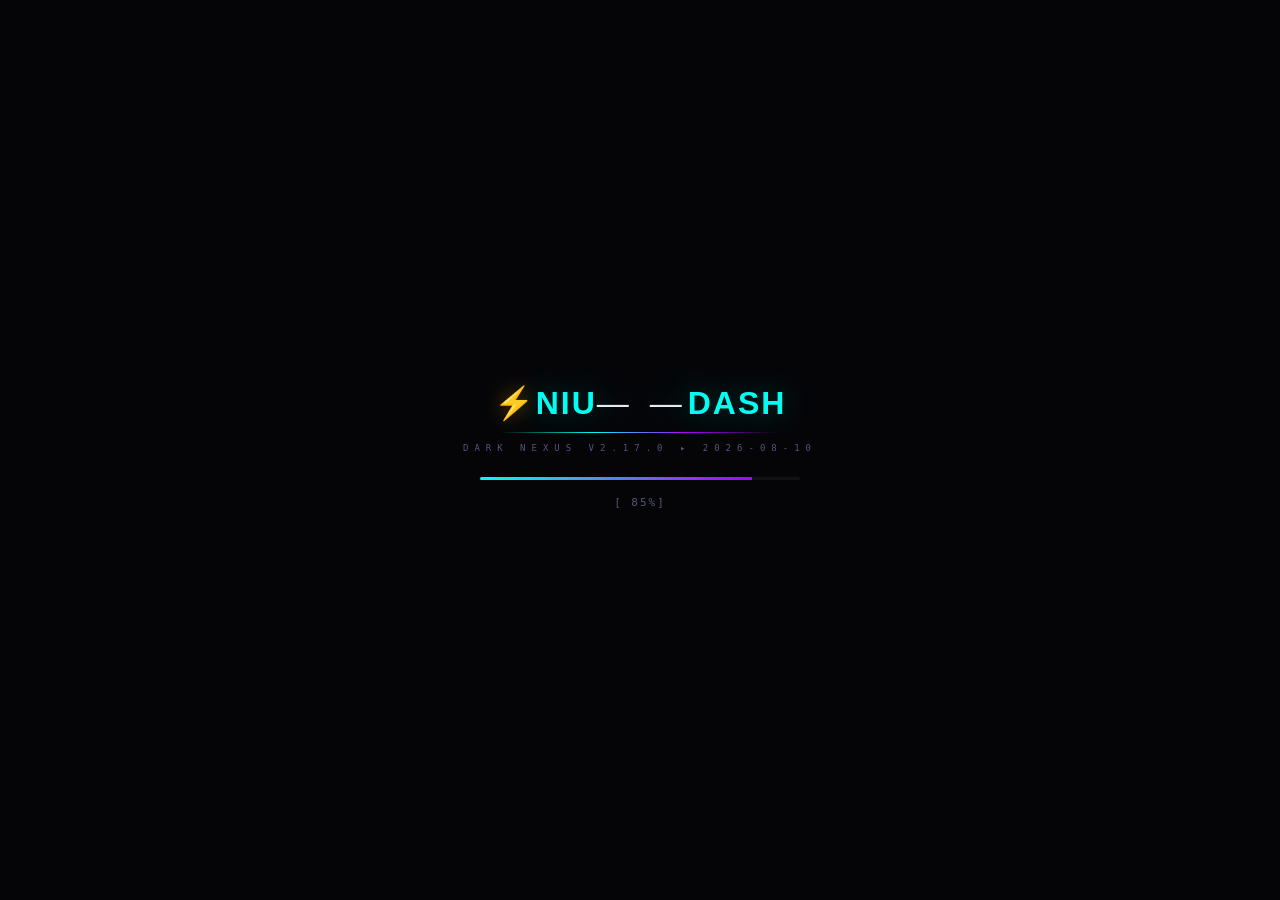
==== index.html @ 74f72aa0 "data: regenerate ecosystem-status.json (USB-independent BACKLOG-only mode)" ====
<!DOCTYPE html>
<html lang="id">
<head>
    <meta charset="UTF-8">
    <meta name="viewport" content="width=device-width, initial-scale=1.0">
    <title>NIU⚡DASH // DARK NEXUS</title>
    <meta name="description" content="Dark Nexus — Project portfolio dashboard. 105+ proyek terinventarisasi dengan live GitHub stats, auto-detection, dan DEV TRACKER.">
    <meta name="apple-mobile-web-app-capable" content="yes">
    <meta name="theme-color" content="#050508">
    <meta http-equiv="Content-Security-Policy" content="default-src 'self'; script-src 'self' 'unsafe-inline'; style-src 'self' 'unsafe-inline' https://fonts.googleapis.com; connect-src 'self' https://api.github.com https://raw.githubusercontent.com; img-src 'self' data: https: blob:; font-src 'self' data: https://fonts.gstatic.com">
    <link rel="manifest" href="manifest.json">
    <link rel="apple-touch-icon" href="icon.svg">
    <meta name="apple-mobile-web-app-title" content="NIU-DASH">
    <link rel="icon" type="image/svg+xml" href="icon.svg">
    <link href="https://fonts.googleapis.com/css2?family=Inter:wght@300;400;500;600;700;800;900&family=JetBrains+Mono:wght@300;400;500;600;700&family=Orbitron:wght@400;500;600;700;800;900&family=Rajdhani:wght@300;400;500;600&display=swap" rel="stylesheet">
    <style>
        *,*::before,*::after{margin:0;padding:0;box-sizing:border-box}
        html{scroll-behavior:smooth;background:#050508;font-size:100%}
        :root{
            --bg-primary:#050508;--bg-secondary:#0a0a14;--bg-card:#0d0d1a;
            --bg-card-hover:#12122a;--border:#1a1a3a;--border-subtle:rgba(255,255,255,.04);
            --cyan:#00fff2;--cyan-dim:rgba(0,255,242,.3);--red:#ff0040;--red-dim:rgba(255,0,64,.3);
            --magenta:#b000ff;--magenta-dim:rgba(176,0,255,.3);--green:#00ff88;
            --neon-purple:#b000ff;--amber:#ffaa00;--glitch-blue:#0066ff;
            --text-primary:#e8e8f0;--text-secondary:#8888aa;--text-muted:#55557a;
            --sidebar-w:260px;--detail-w:380px;
            --z-grid:0;--z-scanlines:1;--z-glitch:2;--z-sidebar:100;--z-modal-backdrop:400;--z-modal:500;--z-hint:700;--z-toast:800;--z-boot:900;
            --glow-cyan:0 0 7px rgba(0,255,242,.6),0 0 20px rgba(0,255,242,.3);
            --glow-red:0 0 7px rgba(255,0,64,.6),0 0 20px rgba(255,0,64,.3);
            --glow-box-cyan:0 0 10px rgba(0,255,242,.15),0 0 30px rgba(0,255,242,.05);
            --text-detail:#b0b0d0;--text-bright:#f0f0f8;
            --text-topic:#bb88ee;--text-warn:#ffbb33;
            --chip-bg:rgba(80,80,160,.15);--chip-border:rgba(80,80,160,.2);
            --topic-bg:rgba(176,0,255,.1);--topic-border:rgba(176,0,255,.25);
            --rad:8px;
        }
        .font-orbitron{font-family:'Orbitron',sans-serif}
        .font-rajdhani{font-family:'Rajdhani',sans-serif}
        .font-mono{font-family:'JetBrains Mono',monospace}
        .glow-cyan{text-shadow:0 0 7px rgba(0,255,242,.6),0 0 20px rgba(0,255,242,.3)}

        /* ===== FULLSTACK LAYOUT UPGRADE ===== */
        .glass{border:1px solid var(--border);background:rgba(255,255,255,.03);backdrop-filter:blur(24px);-webkit-backdrop-filter:blur(24px)}
        .card-hover{transition:transform .4s cubic-bezier(.2,.7,.2,1),border-color .3s ease,box-shadow .3s ease}
        .card-hover:hover{box-shadow:0 20px 40px -16px rgba(0,0,0,.55),0 0 26px rgba(0,255,242,.08);border-color:rgba(0,255,242,.35)!important}
        .footer-bar{position:fixed;bottom:0;left:0;right:0;z-index:60;height:34px;background:rgba(5,5,8,.92);backdrop-filter:blur(16px);-webkit-backdrop-filter:blur(16px);border-top:1px solid rgba(255,255,255,.06);display:none;align-items:center;padding:0 24px;font-family:'JetBrains Mono',monospace;font-size:9px;color:rgba(255,255,255,.3);justify-content:space-between;letter-spacing:.5px}
        @media(min-width:768px){.footer-bar{display:flex}}
        .app-layout{padding-bottom:34px}
        .sidebar{background:rgba(5,5,8,.95);backdrop-filter:blur(24px);-webkit-backdrop-filter:blur(24px)}
        .sidebar .sb-logo{font-size:16px;background:linear-gradient(135deg,#00fff2,#c084fc);-webkit-background-clip:text;-webkit-text-fill-color:transparent;background-clip:text}
        .sidebar .sb-logo span{background:0 0;-webkit-text-fill-color:initial;color:var(--red)}
        .sb-nav button.active{background:rgba(0,255,242,.12)!important;border-color:var(--cyan)!important;box-shadow:inset 0 0 20px rgba(0,255,242,.06)}
        .feed-card{border-radius:12px!important}
        .feed-card.card-hover:hover{border-color:var(--cyan)!important;box-shadow:0 0 25px rgba(0,255,242,.08),0 20px 25px -5px rgba(0,0,0,.3)!important}

        /* ===== BOOT OVERLAY ===== */
        .boot-overlay{position:fixed;inset:0;z-index:var(--z-boot);background:var(--bg-primary);display:flex;flex-direction:column;align-items:center;justify-content:center;font-family:'Orbitron',sans-serif;transition:opacity .8s,visibility .8s}
        .boot-overlay.hidden{opacity:0;visibility:hidden;pointer-events:none}
        .boot-title{display:flex;flex-direction:column;align-items:center;gap:4px;margin-bottom:24px}
        .boot-title .bt-line1{font-size:32px;font-weight:900;color:var(--cyan);letter-spacing:2px;text-shadow:0 0 30px rgba(0,255,242,.3),0 0 60px rgba(0,255,242,.1);position:relative}
        .boot-title .bt-line1 .bt-bolt{color:var(--amber);text-shadow:0 0 20px rgba(255,170,0,.4)}
        .boot-title .bt-line1 .bt-dash{color:var(--text-primary);letter-spacing:6px;font-weight:300}
        .boot-title .bt-underline{width:280px;height:1px;background:linear-gradient(90deg,transparent,var(--cyan),var(--magenta),transparent);margin:6px 0}
        .boot-title .bt-sub{font-family:'JetBrains Mono',monospace;font-size:9px;color:var(--text-muted);letter-spacing:6px;text-transform:uppercase;font-weight:400}
        .boot-title .bt-glitch{position:absolute;top:0;left:0;font-size:32px;font-weight:900;color:var(--red);opacity:0;pointer-events:none}
        .boot-title:hover .bt-glitch{opacity:.15;animation:glitchBoot .4s infinite}
        @keyframes glitchBoot{0%{transform:translate(0)}20%{transform:translate(-2px,1px)}40%{transform:translate(2px,-1px)}60%{transform:translate(-1px,-2px)}80%{transform:translate(1px,2px)}100%{transform:translate(0)}}
        .boot-progress-wrap{width:320px;height:3px;background:rgba(255,255,255,.05);border-radius:2px;overflow:hidden;margin-bottom:16px}
        .boot-progress-bar{height:100%;width:100%;transform:scaleX(0);transform-origin:left;background:linear-gradient(90deg,var(--cyan),var(--magenta));transition:transform .15s linear;will-change:transform}
        .boot-status{font-family:'JetBrains Mono',monospace;font-size:11px;color:var(--text-muted);letter-spacing:2px;min-height:20px}

        /* ===== GRID OVERLAY ===== */
        .grid-overlay{position:fixed;inset:0;background-image:linear-gradient(rgba(0,255,242,.03) 1px,transparent 1px),linear-gradient(90deg,rgba(0,255,242,.03) 1px,transparent 1px);background-size:40px 40px;pointer-events:none;z-index:var(--z-grid);animation:grid-scroll 8s linear infinite}
        @keyframes grid-scroll{0%{transform:translate(0,0)}100%{transform:translate(40px,40px)}}

        /* ===== GLITCH OVERLAY ===== */
        .glitch-overlay{position:fixed;inset:0;pointer-events:none;z-index:var(--z-glitch);background:linear-gradient(90deg,rgba(255,0,64,.02) 0%,transparent 2%,transparent 98%,rgba(0,255,242,.02) 100%);animation:glitch-flicker 4s infinite}
        @keyframes glitch-flicker{0%,95%,100%{opacity:0}96%{opacity:1}97%{opacity:0}}

        /* ===== TOAST ===== */
        .toast-container{position:fixed;bottom:20px;right:20px;z-index:var(--z-toast);display:flex;flex-direction:column;gap:8px;pointer-events:none}
        .toast{font-family:'JetBrains Mono',monospace;font-size:11px;padding:10px 16px;border-radius:6px;border:1px solid;pointer-events:auto;animation:toast-in .3s ease;max-width:360px;line-height:1.5;backdrop-filter:blur(8px)}
        .toast.toast-hide{animation:toast-out .3s ease forwards}
        .toast.toast-error{background:rgba(255,0,64,.15);color:#ff4466;border-color:rgba(255,0,64,.3)}
        .toast.toast-warn{background:rgba(255,170,0,.12);color:var(--text-warn);border-color:rgba(255,170,0,.25)}
        .toast.toast-success{background:rgba(0,255,136,.1);color:#00ff88;border-color:rgba(0,255,136,.2)}
        .toast.toast-info{background:rgba(0,255,242,.1);color:#00fff2;border-color:rgba(0,255,242,.2)}
        @keyframes toast-in{from{opacity:0;transform:translateY(20px)}to{opacity:1;transform:translateY(0)}}
        @keyframes toast-out{from{opacity:1;transform:translateY(0)}to{opacity:0;transform:translateY(20px)}}
        body::before{content:'';position:fixed;inset:0;background:repeating-linear-gradient(0deg,transparent,transparent 2px,rgba(0,255,242,.008) 2px,rgba(0,255,242,.008) 4px);pointer-events:none;z-index:var(--z-scanlines)}
        #particle-canvas{position:fixed;inset:0;z-index:0;opacity:.5;width:100%;height:100%;pointer-events:none}

        /* ===== APP LAYOUT (3-PANEL) ===== */
        .app-layout{display:flex;height:100vh;overflow:hidden;position:relative;z-index:1}

        /* ===== SIDEBAR ===== */
        .sidebar{
            width:var(--sidebar-w);min-width:var(--sidebar-w);height:100vh;
            background:rgba(8,8,20,.97);border-right:1px solid var(--border);
            display:flex;flex-direction:column;overflow-y:auto;overflow-x:hidden;
            font-family:'JetBrains Mono',monospace;padding:0;z-index:var(--z-sidebar);
            transition:transform .35s cubic-bezier(.4,0,.2,1);
        }
        .sidebar .sb-pad{padding:20px}
        .sidebar .sb-logo{font-size:15px;font-weight:800;color:var(--cyan);letter-spacing:-.5px;display:flex;align-items:center;gap:6px}
        .sidebar .sb-logo span{color:var(--red)}
        .sidebar .sb-sub{font-size:9px;color:var(--text-muted);letter-spacing:2px;text-transform:uppercase;border-bottom:1px solid var(--border);padding-bottom:16px;margin-bottom:16px}
        .sidebar .clock-widget{font-family:'JetBrains Mono',monospace;display:flex;align-items:center;gap:10px;background:rgba(0,255,242,.04);border:1px solid rgba(0,255,242,.1);border-radius:var(--rad);padding:5px 12px;margin-bottom:8px;transition:all .3s ease}
        .sidebar .gh-token-status{display:flex;align-items:center;gap:6px;padding:4px 12px;margin-bottom:16px;font-family:'JetBrains Mono',monospace;font-size:9px;color:var(--text-muted);letter-spacing:.5px;border-radius:4px;background:rgba(255,255,255,.02);cursor:default}
        .sidebar .gh-token-status .gts-indicator{width:6px;height:6px;border-radius:50%;margin-left:auto;transition:background .3s}
        .sidebar .gh-token-status .gts-indicator.ok{background:var(--green);box-shadow:0 0 6px rgba(0,255,136,.5)}
        .sidebar .gh-token-status .gts-indicator.missing{background:var(--amber);box-shadow:0 0 6px rgba(255,170,0,.4)}
        .sidebar .clock-widget:hover{border-color:rgba(0,255,242,.25)}
        .sidebar .clock-widget .cw-time{font-size:13px;font-weight:600;color:var(--cyan);letter-spacing:2px}
        .sidebar .clock-widget .cw-dot{width:5px;height:5px;border-radius:50%;background:var(--cyan);opacity:.6;animation:cw-pulse 1.2s ease-in-out infinite}
        @keyframes cw-pulse{0%,100%{opacity:.3;transform:scale(1)}50%{opacity:.9;transform:scale(1.3)}}
        .sidebar .sb-section{font-size:9px;color:var(--text-muted);text-transform:uppercase;letter-spacing:2px;padding:0 20px;margin-bottom:10px;margin-top:16px}
        .sidebar .sb-nav{display:flex;flex-direction:column;gap:4px;padding:0 20px}
        .sidebar .sb-nav button{
            background:rgba(255,255,255,.03);border:1px solid var(--border);color:var(--text-secondary);
            padding:10px 14px;border-radius:var(--rad);font-family:'JetBrains Mono',monospace;
            font-size:12px;font-weight:600;cursor:pointer;transition:all .2s;text-align:left;
            display:flex;align-items:center;gap:10px
        }
        .sidebar .sb-nav button:hover{background:rgba(0,255,242,.06);border-color:rgba(0,255,242,.2);color:var(--cyan)}
        .sidebar .sb-nav button.active{background:rgba(0,255,242,.1);border-color:var(--cyan);color:var(--cyan)}
/* Ecosystem card tiers */
.feed-card.ec-p1 .fc-strip{background:var(--red);box-shadow:0 0 8px rgba(255,0,64,.4)}
.feed-card.ec-p2 .fc-strip{background:var(--amber);box-shadow:0 0 6px rgba(255,170,0,.3)}
.feed-card.ec-p3 .fc-strip{background:var(--text-muted);opacity:.4}

        .sidebar .sb-nav button .sb-badge{margin-left:auto;font-size:10px;padding:1px 8px;border-radius:8px;background:rgba(255,255,255,.05)}
        .sidebar .sb-nav button.active .sb-badge{background:rgba(0,255,242,.15)}
        .sidebar .sb-nav button .sb-badge.green{color:var(--green)}
        .sidebar .sb-nav button .sb-badge.cyan{color:var(--cyan)}
        .sidebar .sb-nav button .sb-badge.amber{color:var(--amber)}
        .sidebar .sb-nav button .sb-badge.purple{color:var(--neon-purple);background:rgba(176,0,255,.15)}
        .sidebar .sb-nav button .sb-badge.dim{color:var(--text-muted);background:rgba(120,120,140,.15)}
        .sidebar .sb-status{border-top:1px solid var(--border);padding:12px 20px;display:flex;flex-wrap:wrap;gap:4px}
        .sidebar .sb-status button{
            background:rgba(255,255,255,.03);border:1px solid var(--border);color:var(--text-muted);
            padding:5px 10px;border-radius:6px;font-family:'JetBrains Mono',monospace;
            font-size:9px;font-weight:600;cursor:pointer;transition:all .2s;text-transform:uppercase;letter-spacing:.5px
        }
        .sidebar .sb-status button:hover{border-color:var(--cyan);color:var(--cyan)}
        .sidebar .sb-status button.active{background:rgba(0,255,242,.1);border-color:var(--cyan);color:var(--cyan)}
        .sidebar .sb-stats{display:grid;grid-template-columns:1fr 1fr 1fr;gap:6px;padding:0 20px 20px}
        .sidebar .sb-stat{background:rgba(255,255,255,.02);border:1px solid var(--border);border-radius:var(--rad);padding:10px 6px;text-align:center}
        .sidebar .sb-stat .num{font-size:16px;font-weight:700;display:block;font-family:'Orbitron',sans-serif}
        .sidebar .sb-stat .lbl{font-size:7px;color:var(--text-muted);text-transform:uppercase;letter-spacing:.8px;margin-top:2px;display:block}
        .sidebar-toggle{display:none;background:none;border:1px solid var(--border);color:var(--cyan);width:32px;height:28px;border-radius:var(--rad);cursor:pointer;font-size:16px;transition:all .3s;flex-shrink:0}
        .sidebar-toggle:hover{border-color:var(--cyan);background:rgba(0,255,242,.1)}
        .sb-overlay{position:fixed;inset:0;background:rgba(0,0,0,.5);z-index:99;opacity:0;pointer-events:none;transition:opacity .3s}
        .sb-overlay.show{opacity:1;pointer-events:auto}

        /* ===== FEED (CENTER) ===== */
        .feed{flex:1;overflow-y:auto;overflow-x:hidden;min-width:0;height:100vh;position:relative}
        .feed .topbar{
            position:sticky;top:0;z-index:50;
            background:rgba(5,5,8,.85);backdrop-filter:blur(20px) saturate(1.2);will-change:backdrop-filter;
            border-bottom:1px solid var(--border-subtle);padding:8px 24px;
            display:flex;align-items:center;gap:12px;height:50px;
        }
        .feed .topbar .logo-text{font-family:'Orbitron',sans-serif;font-weight:800;font-size:14px;color:var(--cyan);letter-spacing:-.3px;margin-right:auto}
        .feed .topbar .logo-text span{color:var(--red)}
        .feed .topbar .filter-info{font-family:'JetBrains Mono',monospace;font-size:10px;color:var(--text-muted);letter-spacing:1px}
        .feed .topbar .filter-info em{color:var(--cyan);font-style:normal}
        .theme-btn{background:none;border:1px solid var(--border);color:var(--text-secondary);width:30px;height:28px;border-radius:var(--rad);cursor:pointer;font-size:13px;transition:all .3s;display:flex;align-items:center;justify-content:center;flex-shrink:0}
        .theme-btn:hover{border-color:var(--cyan);color:var(--cyan);background:rgba(0,255,242,.08)}
        .refresh-btn{background:none;border:1px solid var(--border);color:var(--text-secondary);width:30px;height:28px;border-radius:var(--rad);cursor:pointer;font-size:13px;transition:all .3s;display:flex;align-items:center;justify-content:center;flex-shrink:0;margin-left:4px}
        .refresh-btn:hover{border-color:var(--cyan);color:var(--cyan);background:rgba(0,255,242,.08)}
        .refresh-btn.loading{color:var(--cyan);border-color:var(--cyan-dim);animation:spin 1s linear infinite;pointer-events:none}
        @keyframes spin{to{transform:rotate(360deg)}}
        .sync-status{font-family:'JetBrains Mono',monospace;font-size:9px;color:var(--text-muted);margin-left:6px;white-space:nowrap;letter-spacing:.5px;transition:opacity .4s}
        .sync-status .dot{display:inline-block;width:5px;height:5px;border-radius:50%;margin-right:4px;vertical-align:middle}
        .sync-status .dot.ok{background:var(--green);box-shadow:0 0 6px rgba(0,255,136,.4)}
        .sync-status .dot.stale{background:var(--amber);box-shadow:0 0 6px rgba(255,170,0,.3)}
        .sync-status .dot.syncing{background:var(--cyan);animation:pulse-dot .6s ease-in-out infinite}
        @keyframes pulse-dot{0%,100%{opacity:.3;transform:scale(1)}50%{opacity:1;transform:scale(1.4)}}
        .topbar-right{display:flex;align-items:center;gap:0;margin-left:auto}
        .feed-body{padding:20px 24px 40px}
        .feed-body .page-header{margin-bottom:20px}
        .feed-body .page-header h1{font-family:'Orbitron',sans-serif;font-size:28px;font-weight:800;color:var(--cyan);letter-spacing:-1px;line-height:1.1;text-shadow:0 0 40px rgba(0,255,242,.12)}
        .feed-body .page-header h1 .slash{color:var(--red);margin:0 2px}
        .feed-body .page-header .sub{font-family:'JetBrains Mono',monospace;font-size:11px;color:var(--text-muted);margin-top:4px}
        .feed-body .page-header .sub em{color:var(--cyan);font-style:normal}
        .gh-aggregate{font-family:'JetBrains Mono',monospace;font-size:10px;color:var(--text-muted);margin-top:6px;display:flex;flex-wrap:wrap;gap:4px 12px;min-height:18px;transition:opacity .4s}
        .gh-aggregate .gh-agg-item{opacity:.8}
        .gh-aggregate .gh-agg-item .num{color:var(--cyan);font-weight:600}
        .gh-aggregate .gh-agg-item .gl{width:6px;height:6px;border-radius:50%;display:inline-block;vertical-align:middle;margin-right:3px}
        .sort-bar{display:flex;align-items:center;gap:6px;margin-bottom:14px;flex-wrap:wrap}
        .sort-btn{background:rgba(13,13,26,.85);border:1px solid var(--border);border-radius:var(--rad);padding:5px 11px;color:var(--text-muted);font-family:'JetBrains Mono',monospace;font-size:10px;cursor:pointer;transition:all .25s;letter-spacing:.4px}
        .sort-btn:hover{border-color:var(--cyan);color:var(--cyan);background:rgba(0,255,242,.06)}
        .sort-btn.active{background:rgba(0,255,242,.1);border-color:var(--cyan);color:var(--cyan)}
        .sort-btn .sort-icon{display:inline-block;width:14px;text-align:center;margin-right:2px}
        .sort-label{font-family:'JetBrains Mono',monospace;font-size:10px;color:var(--text-muted);margin-right:2px;letter-spacing:.3px;opacity:.7}
        .tag-filter-bar{display:flex;gap:5px;margin-bottom:12px;flex-wrap:wrap}
        .tag-filter{background:rgba(13,13,26,.85);border:1px solid var(--border);border-radius:8px;padding:3px 10px;color:var(--text-muted);font-family:'JetBrains Mono',monospace;font-size:10px;cursor:pointer;transition:all .25s;user-select:none}
        .tag-filter:hover{border-color:var(--cyan);color:var(--cyan)}
        .tag-filter.active{background:rgba(0,255,242,.12);border-color:var(--cyan);color:var(--cyan)}
        .tag-filter .count{color:var(--text-muted);margin-left:3px;font-size:9px;opacity:.6}
        .fc-meta{display:flex;gap:10px;margin-top:5px;flex-wrap:wrap}
        .fc-gh{font-family:'JetBrains Mono',monospace;font-size:9px;color:var(--text-muted);display:inline-flex;align-items:center;gap:3px;letter-spacing:.3px}
        .fc-gh .star{color:#ffd700}.fc-gh .fork{color:var(--cyan)}
        .fc-gh .lang{width:7px;height:7px;border-radius:50%;display:inline-block;flex-shrink:0}
        .tag{cursor:pointer;position:relative}
        .tag:hover{background:rgba(0,255,242,.2)!important;border-color:var(--cyan)!important;color:var(--cyan)!important}
        .tag.active-tag{background:rgba(0,255,242,.15)!important;border-color:var(--cyan)!important;color:var(--cyan)!important}
        .feed-card:focus-visible{outline:2px solid var(--cyan);outline-offset:2px;box-shadow:0 0 20px rgba(0,255,242,.15)}
        button:focus-visible,input:focus-visible,select:focus-visible,[tabindex="0"]:focus-visible{outline:2px solid var(--cyan);outline-offset:1px}
        .dp-gh{display:flex;gap:10px;margin:10px 0;flex-wrap:wrap}
        .dp-gh-item{display:flex;align-items:center;gap:5px;background:rgba(13,13,26,.7);border:1px solid var(--border);border-radius:8px;padding:7px 13px;font-family:'JetBrains Mono',monospace;font-size:11px;color:var(--text-secondary)}
        .dp-gh-item .num{font-weight:700;color:var(--text-primary)}
        .dp-gh-item .gl{width:9px;height:9px;border-radius:50%;display:inline-block}
        .dp-gh-item .dp-gh-commit{color:var(--text-muted);font-size:9px}
        .kb-hint{position:fixed;bottom:16px;right:16px;z-index:var(--z-hint);font-family:'JetBrains Mono',monospace;font-size:9px;color:var(--text-muted);opacity:.25;pointer-events:none;text-align:right;line-height:1.7}
        .kb-hint kbd{background:rgba(255,255,242,.07);border:1px solid var(--border);border-radius:3px;padding:1px 5px;font-family:'JetBrains Mono',monospace;font-size:9px;color:var(--text-secondary)}
        @media(max-width:768px){.kb-hint{display:none}}
        
                .search-bar{position:relative;max-width:480px;margin-bottom:20px}
        .search-bar input{
            width:100%;padding:10px 14px 10px 38px;
            background:rgba(13,13,26,.8);border:1px solid var(--border);
            border-radius:var(--rad);color:var(--text-primary);
            font-family:'JetBrains Mono',monospace;font-size:12px;outline:none;transition:all .3s
        }
        .search-bar input:focus{border-color:var(--cyan);box-shadow:0 0 20px rgba(0,255,242,.15)}
        .search-bar input::placeholder{color:var(--text-muted)}
        .search-bar .icon{position:absolute;left:12px;top:50%;transform:translateY(-50%);color:var(--text-muted);font-size:14px}
        .feed-stats{display:flex;gap:16px;margin-bottom:20px;flex-wrap:wrap}
        .feed-stats .fs-item{font-family:'JetBrains Mono',monospace;font-size:10px;color:var(--text-muted);letter-spacing:.5px}
        .feed-stats .fs-item strong{font-family:'Orbitron',sans-serif;font-size:14px;font-weight:700;margin-right:4px}

        /* ===== FEED CARDS ===== */
        .feed-cards{display:grid;grid-template-columns:repeat(auto-fill,minmax(360px,1fr));gap:12px;content-visibility:auto;contain-intrinsic-size:200px}
        
        /* ===== ACTIVITY FEED ===== */
        .activity-feed{background:linear-gradient(145deg,rgba(18,18,38,.92) 0%,rgba(12,12,28,.85) 100%);border:1px solid var(--border);border-radius:8px;margin-bottom:10px;overflow:hidden}
        .act-header{display:flex;align-items:center;gap:8px;padding:10px 14px;cursor:pointer;user-select:none;transition:background .2s}
        .act-header:hover{background:rgba(0,255,242,.04)}
        .act-title{font-size:12px;font-weight:600;color:var(--cyan);letter-spacing:.5px}
        .act-info{font-size:11px;color:rgba(255,255,255,.5);flex:1}
        .act-toggle{font-size:11px;color:rgba(255,255,255,.4);transition:transform .2s}
        .act-toggle.collapsed{transform:rotate(-90deg)}
        .act-body{padding:0 14px 10px;font-size:12px}
        .act-body.hidden{display:none}
        .act-group{font-size:10px;color:rgba(255,255,255,.35);text-transform:uppercase;letter-spacing:1.5px;margin:8px 0 4px;font-weight:600}
        .act-item{display:flex;align-items:center;gap:10px;padding:5px 0;border-bottom:1px solid rgba(255,255,255,.04)}
        .act-item:last-child{border-bottom:none}
        .act-icon{width:18px;text-align:center;flex-shrink:0;font-size:13px}
        .act-name{color:var(--cyan);font-weight:500;white-space:nowrap;overflow:hidden;text-overflow:ellipsis;max-width:150px;font-size:12px}
        .act-action{color:rgba(255,255,255,.65);white-space:nowrap;overflow:hidden;text-overflow:ellipsis;flex-shrink:1;min-width:0;font-size:11px}
        .act-time{margin-left:auto;color:rgba(255,255,255,.35);font-size:10px;font-family:'JetBrains Mono',monospace;white-space:nowrap;flex-shrink:0}
        .act-badge-new{display:inline-block;font-size:8px;padding:0 5px;border-radius:3px;background:rgba(0,255,0,.12);color:#00ff88;border:1px solid rgba(0,255,0,.2);margin-left:4px;font-weight:600;line-height:1.5}
        .act-empty{color:rgba(255,255,255,.4);text-align:center;padding:16px 0;font-size:11px}
        
        .feed-card{
            background:linear-gradient(145deg,rgba(18,18,38,.92) 0%,rgba(12,12,28,.85) 100%);
            border:1px solid var(--border);border-radius:12px;padding:16px 20px;
            transition:transform .4s cubic-bezier(.2,.7,.2,1),border-color .3s ease,box-shadow .3s ease,background .3s ease,opacity .35s ease,filter .35s ease;
            position:relative;overflow:hidden;cursor:pointer;display:flex;align-items:flex-start;gap:14px;
            transform:perspective(900px) rotateX(var(--rx,0deg)) rotateY(var(--ry,0deg));will-change:transform;
        }
        .feed-card::after{content:'';position:absolute;inset:0;border-radius:inherit;pointer-events:none;opacity:0;transition:opacity .3s ease;background:radial-gradient(420px circle at var(--mx,50%) var(--my,35%),rgba(0,255,242,.14),transparent 45%)}
        .feed-card:hover::after{opacity:1}
        .feed-card:hover{transform:perspective(900px) rotateX(var(--rx,0deg)) rotateY(var(--ry,0deg)) translateY(-3px);border-color:rgba(0,255,242,.35);box-shadow:0 20px 40px -16px rgba(0,0,0,.55),0 0 26px rgba(0,255,242,.08)}
        .feed-card.selected{background:rgba(0,255,242,.06);border-color:var(--cyan);box-shadow:0 0 20px rgba(0,255,242,.1);overflow-anchor:none}
        .feed-card .fc-icon{
            width:40px;height:40px;border-radius:10px;display:flex;align-items:center;justify-content:center;
            font-size:20px;flex-shrink:0;background:rgba(0,255,242,.12);
        }
        .feed-card.ready .fc-icon{background:rgba(0,255,136,.15)}
        .feed-card.dev .fc-icon{background:rgba(0,255,242,.15)}
        .feed-card.ideas .fc-icon{background:rgba(255,170,0,.15)}
        .feed-card.config .fc-icon{background:rgba(176,0,255,.12)}
        .feed-card.legacy .fc-icon{background:rgba(120,120,140,.12)}
        .feed-card .fc-body{flex:1;min-width:0}
        .feed-card .fc-body h3{font-size:14px;font-weight:700;color:var(--text-bright);margin-bottom:2px;display:flex;align-items:center;gap:8px;flex-wrap:wrap}
        .feed-card .fc-body h3 .fc-date{font-family:'JetBrains Mono',monospace;font-size:9px;color:rgba(150,150,200,.4);font-weight:400}
        .feed-card .fc-desc{font-size:12px;color:#a0a0c0;line-height:1.5;display:-webkit-box;-webkit-line-clamp:1;-webkit-box-orient:vertical;overflow:hidden}
        .feed-card .fc-tags{display:flex;flex-wrap:wrap;gap:4px;margin-top:6px}
        .feed-card .fc-tags .tag{font-family:'JetBrains Mono',monospace;font-size:9px;padding:2px 8px;border-radius:4px;background:var(--chip-bg);color:#9090b8;border:1px solid var(--chip-border)}
        .feed-card .fc-tags .tag.gh-topic{background:var(--topic-bg);color:var(--text-topic);border-color:var(--topic-border)}
        .feed-card .fc-strip{width:3px;align-self:stretch;border-radius:2px;flex-shrink:0}
        .feed-card.ready .fc-strip{background:var(--green)}
        .feed-card.dev .fc-strip{background:var(--cyan)}
        .feed-card.ideas .fc-strip{background:var(--amber)}
        .feed-card.config .fc-strip{background:var(--magenta)}
        .feed-card.legacy .fc-strip{background:var(--text-muted)}
        .feed-card .fc-status{
            font-family:'JetBrains Mono',monospace;font-size:8px;text-transform:uppercase;
            letter-spacing:.8px;padding:2px 8px;border-radius:4px;font-weight:600;
            background:rgba(0,255,136,.12);color:var(--green);border:1px solid rgba(0,255,136,.2);
            margin-left:auto;flex-shrink:0
        }
        @keyframes cardFade{from{opacity:0;transform:translateY(12px)}to{opacity:1;transform:translateY(0)}}
        #no-results{text-align:center;padding:60px 20px;color:var(--text-muted);font-family:'JetBrains Mono',monospace;font-size:12px;display:none}
        #no-results .emoji{font-size:28px;margin-bottom:10px}

        /* ===== DETAIL PANEL ===== */
        .detail-panel{
            width:var(--detail-w);min-width:var(--detail-w);height:100vh;
            background:rgba(8,8,20,.95);border-left:1px solid var(--border);
            display:flex;flex-direction:column;overflow-y:auto;overflow-x:hidden;
            font-family:'JetBrains Mono',monospace;transition:transform .35s cubic-bezier(.4,0,.2,1);
            z-index:50;
        }
        .detail-panel .dp-header{
            position:sticky;top:0;z-index:2;
            background:rgba(8,8,20,.95);backdrop-filter:blur(12px);
            border-bottom:1px solid var(--border);
            padding:14px 20px;display:flex;align-items:center;justify-content:space-between;
        }
        .detail-panel .dp-header .dp-title{font-size:9px;color:var(--text-muted);text-transform:uppercase;letter-spacing:2px;font-weight:600}
        .detail-panel .dp-header .dp-close{
            background:none;border:1px solid var(--border);color:var(--text-muted);width:24px;height:24px;
            border-radius:6px;cursor:pointer;font-size:12px;display:flex;align-items:center;justify-content:center;transition:all .2s
        }
        .detail-panel .dp-header .dp-close:hover{border-color:var(--red);color:var(--red);background:rgba(255,0,64,.1)}
        .dp-content{padding:20px;flex:1;min-height:0}
        .dp-empty{display:flex;flex-direction:column;align-items:center;justify-content:center;height:60vh;color:var(--text-muted);text-align:center;padding:20px}
        .dp-empty .emoji{font-size:32px;margin-bottom:12px;opacity:.3}
        .dp-empty p{font-size:11px;line-height:1.8}
        .dp-item{animation:cardFade .3s ease forwards}
        .dp-item .dp-top{display:flex;align-items:flex-start;gap:12px;margin-bottom:16px}
        .dp-item .dp-top .dp-icon{width:44px;height:44px;border-radius:10px;display:flex;align-items:center;justify-content:center;font-size:22px;flex-shrink:0;background:rgba(0,255,242,.12)}
        .dp-item .dp-top .dp-info{flex:1;min-width:0}
        .dp-item .dp-top .dp-info h2{font-size:16px;font-weight:700;color:var(--text-bright);margin-bottom:2px}
        .dp-item .dp-top .dp-info .dp-sub{font-size:10px;color:var(--text-muted)}
        .dp-item .dp-top .dp-status{
            font-family:'JetBrains Mono',monospace;font-size:9px;text-transform:uppercase;
            letter-spacing:1px;padding:4px 10px;border-radius:6px;font-weight:600;flex-shrink:0
        }
        .dp-status-active{background:rgba(0,255,136,.12);color:var(--green);border:1px solid rgba(0,255,136,.25)}
        .dp-status-paused{background:rgba(255,255,0,.08);color:#ffd000;border:1px solid rgba(255,255,0,.15)}
        .dp-status-staging{background:rgba(0,255,242,.12);color:var(--cyan);border:1px solid rgba(0,255,242,.2)}
        .dp-item .dp-path{font-size:11px;color:rgba(150,150,200,.4);margin-bottom:8px;word-break:break-all}
        .dp-loading-cmt{text-align:center;font-size:10px;color:rgba(0,255,242,.4);padding:16px 0;font-family:'JetBrains Mono',monospace}
        .dp-last-commit{background:rgba(0,255,242,.03);border:1px solid rgba(0,255,242,.1);border-radius:6px;padding:10px 12px;margin-bottom:14px}
        .dp-last-commit .lc-label{display:block;font-size:9px;color:var(--cyan);font-weight:600;letter-spacing:1px;margin-bottom:4px}
        .dp-last-commit .lc-sha{font-family:'JetBrains Mono',monospace;font-size:11px;color:var(--green);margin-bottom:2px}
        .dp-last-commit .lc-msg{font-size:12px;color:rgba(255,255,255,.7);margin-bottom:4px;word-break:break-word;line-height:1.4}
        .dp-last-commit .lc-meta{display:flex;gap:12px;font-size:10px;color:rgba(255,255,255,.35)}
        .dp-desc-meta{font-size:10px;color:rgba(255,255,255,.3);margin-top:6px;font-style:italic}
        .dp-tl-item .tl-sha{font-family:'JetBrains Mono',monospace;color:var(--green);font-size:10px}
        .dp-commit-tl .tl-date{font-size:9px}
        .dp-item .dp-desc{font-size:12px;color:var(--text-detail);line-height:1.7;margin-bottom:12px}
        .dp-item .dp-tags{display:flex;flex-wrap:wrap;gap:5px;margin-bottom:20px}
        .dp-item .dp-tags span{font-family:'JetBrains Mono',monospace;font-size:9px;padding:3px 10px;border-radius:4px;background:var(--chip-bg);color:#9090b8;border:1px solid var(--chip-border)}
        .dp-item .dp-tags span.gh-topic{background:var(--topic-bg);color:var(--text-topic);border-color:var(--topic-border)}
        .dp-archived-badge{display:inline-block;font-size:10px;padding:2px 10px;border-radius:4px;background:rgba(255,60,60,.12);color:#ff6666;border:1px solid rgba(255,60,60,.25);margin-left:8px;vertical-align:middle;font-family:'JetBrains Mono',monospace}
        .dp-auto-badge{display:inline-block;font-size:8px;padding:1px 6px;border-radius:3px;background:rgba(255,170,0,.12);color:var(--text-warn);border:1px solid rgba(255,170,0,.25);margin-left:4px;vertical-align:middle;font-family:'JetBrains Mono',monospace;text-transform:uppercase;letter-spacing:.5px;font-weight:600}
        .dp-item .dp-open-btn{
            font-family:'JetBrains Mono',monospace;font-size:11px;font-weight:700;
            padding:8px 20px;border-radius:7px;border:1px solid rgba(0,255,242,.25);
            background:rgba(0,255,242,.08);color:var(--cyan);cursor:pointer;
            transition:all .25s;text-decoration:none;display:inline-flex;align-items:center;gap:6px;margin-bottom:20px
        }
        .dp-item .dp-open-btn:hover{border-color:var(--cyan);background:rgba(0,255,242,.18);box-shadow:0 0 20px rgba(0,255,242,.15);transform:translateY(-1px)}
        .dp-section{margin-bottom:20px}
        .dp-section h4{font-family:'Inter',sans-serif;font-size:11px;font-weight:600;color:#6060a0;text-transform:uppercase;letter-spacing:1.5px;display:flex;align-items:center;gap:8px;margin-bottom:10px;text-wrap:balance}
        .dp-section h4 .hl{width:16px;height:2px;border-radius:2px}
        .dp-section .hl-cyan{background:var(--cyan)}
        .dp-section .hl-green{background:var(--green)}
        .dp-section .hl-red{background:var(--red)}
        .dp-section p{font-size:11px;line-height:1.8;color:var(--text-detail)}
        .dp-section ul{list-style:none;padding:0}
        .dp-section ul li{padding:5px 0 5px 14px;position:relative;font-size:11px;color:var(--text-detail);line-height:1.6}
        .dp-section ul li::before{content:'›';position:absolute;left:0;color:var(--cyan);font-weight:700}
        .dp-timeline{position:relative;padding-left:16px}
        .dp-timeline::before{content:'';position:absolute;left:6px;top:4px;bottom:4px;width:1.5px;background:linear-gradient(180deg,var(--cyan),transparent)}
        .dp-tl-item{position:relative;padding:6px 0 6px 12px}
        .dp-tl-item::before{content:'';position:absolute;left:-12px;top:10px;width:8px;height:8px;border-radius:50%;background:var(--bg-secondary);border:2px solid var(--cyan)}
        .dp-tl-item .tl-date{font-size:9px;color:var(--cyan);font-family:'JetBrains Mono',monospace;font-weight:700}
        .dp-tl-item .tl-text{font-size:11px;color:#9999b5;margin-top:2px;line-height:1.6}
        .dp-rec-grid{display:grid;grid-template-columns:1fr;gap:8px}
        .dp-rec-item{background:rgba(18,18,35,.8);border:1px solid rgba(255,255,255,.04);border-radius:var(--rad);padding:10px 12px 10px 12px;border-top:2px solid var(--cyan);font-size:11px;line-height:1.6;color:var(--text-detail)}
        .dp-rec-item.prio-high{border-top-color:var(--red)}
        .dp-rec-item.prio-mid{border-top-color:var(--magenta)}
        .dp-rec-item .rec-prio{font-size:8px;text-transform:uppercase;letter-spacing:1px;font-weight:700;margin-bottom:4px;font-family:'JetBrains Mono',monospace}
        .prio-high .rec-prio{color:var(--red)}
        .prio-mid .rec-prio{color:var(--magenta)}
        .prio-low .rec-prio{color:var(--cyan)}
        .dp-divider{border:none;border-top:1px solid var(--border);margin:16px 0}

        /* ===== RESPONSIVE ===== */
        @media(max-width:1024px){
            .detail-panel{position:fixed;right:0;top:0;transform:translateX(100%)}
            .detail-panel.open{transform:translateX(0);box-shadow:-10px 0 40px rgba(0,0,0,.5)}
        }
        @media(max-width:768px){
            .sidebar{position:fixed;left:0;top:0;transform:translateX(-100%)}
            .sidebar.open{transform:translateX(0);box-shadow:10px 0 40px rgba(0,0,0,.5)}
            .feed .topbar .logo-text{display:none}
            .sidebar-toggle{display:inline-flex !important}
            .feed-body{padding:12px 14px 30px}
            .feed .topbar{padding:8px 14px}
            .feed-card{padding:12px 14px;flex-wrap:wrap}
            .feed-card .fc-status{margin-left:0}
            .detail-panel{width:100vw}
            .feed-body .page-header h1{font-size:22px}
            .search-bar{max-width:100%}
            .sort-bar .sort-label{display:none}
            .sort-btn{padding:8px 14px;font-size:10px;min-height:44px}
            .sort-btn .sort-icon{width:16px}
            .feed-card .fc-desc{-webkit-line-clamp:2}
            .feed-card .fc-body h3{font-size:12px}
            .feed-card .fc-body h3 .fc-date{font-size:8px}
            .feed-card .tag{font-size:10px;padding:5px 10px;min-height:44px}
            .tag-filter{padding:8px 12px;font-size:10px;min-height:44px}
            .gh-aggregate{font-size:9px;gap:2px 8px}
            .gh-aggregate .gh-agg-item{opacity:.9}
            .toast-container{bottom:44px;right:12px;left:12px}
            .toast{font-size:10px;padding:8px 12px;max-width:100%}
            .refresh-btn{width:36px;height:36px;font-size:13px}
            .theme-btn{width:36px;height:36px;font-size:13px}
            .sync-status{font-size:8px;max-width:60px;overflow:hidden;text-overflow:ellipsis;white-space:nowrap}
            .feed-card .sidebar-toggle{width:36px;height:36px}
            .sidebar .sb-nav button{padding:12px 16px;min-height:44px;font-size:13px}
        }
        @media(min-width:769px){
            .sidebar-toggle{display:none !important}
        }

        /* ===== REDUCED MOTION ===== */
        @media(prefers-reduced-motion:reduce){
            .grid-overlay,.glitch-overlay,body::before{animation:none}
            .boot-overlay,.feed-card,.dp-item{transition:none;animation:none;opacity:1;transform:none}
            .boot-progress-bar{transition:none}
            .sidebar{transition:none}
            .toast{animation:none;opacity:1;transform:none}
            .dp-recs{transition:none}
            #particle-canvas{display:none}
            .refresh-btn.loading{animation:none}
            .feed-card:hover{transform:none}
            .rl-card:hover{transform:none}
        }

        /* ===== RELEASED PROJECTS ===== */
        .rl-card{
            background:linear-gradient(145deg,rgba(18,18,38,.92) 0%,rgba(12,12,28,.85) 100%);
            border:1px solid var(--border);border-radius:12px;padding:16px 20px;
            transition:transform .4s cubic-bezier(.2,.7,.2,1),border-color .3s ease,box-shadow .3s ease,opacity .35s ease,filter .35s ease;
            position:relative;display:block;margin-bottom:10px;
            transform:perspective(900px) rotateX(var(--rx,0deg)) rotateY(var(--ry,0deg));will-change:transform;
        }
        .rl-card::after{content:'';position:absolute;inset:0;border-radius:inherit;pointer-events:none;opacity:0;transition:opacity .3s ease;background:radial-gradient(420px circle at var(--mx,50%) var(--my,35%),rgba(0,255,242,.1),transparent 45%)}
        .rl-card:hover::after{opacity:1}
        .rl-card.production{border-top:2px solid var(--green)}
        .rl-card.completed{border-top:2px solid var(--cyan)}
        .rl-card:hover{transform:perspective(900px) rotateX(var(--rx,0deg)) rotateY(var(--ry,0deg)) translateY(-3px);box-shadow:0 20px 40px -16px rgba(0,0,0,.55),0 0 26px rgba(0,255,242,.06)}
        .rl-card .rl-body{min-width:0}
        .rl-card .rl-top{display:flex;align-items:flex-start;justify-content:space-between;gap:8px;margin-bottom:4px}
        .rl-card .rl-top h3{font-size:14px;font-weight:700;color:var(--text-bright);display:flex;align-items:center;gap:6px;flex-wrap:wrap;margin:0}
        .rl-card .rl-desc{font-size:12px;color:#a0a0c0;line-height:1.5;margin-bottom:6px}
        .rl-card .rl-meta{display:flex;flex-wrap:wrap;gap:8px;margin-bottom:10px;font-family:'JetBrains Mono',monospace}
        .rl-card .rl-actions{display:flex;gap:6px;flex-wrap:wrap;border-top:1px solid var(--border-subtle);padding-top:10px}
        .rl-badge{
            font-family:'JetBrains Mono',monospace;font-size:9px;text-transform:uppercase;
            letter-spacing:.8px;padding:2px 10px;border-radius:4px;font-weight:600;flex-shrink:0;white-space:nowrap
        }
        .rl-badge.production{background:rgba(0,255,136,.12);color:var(--green);border:1px solid rgba(0,255,136,.2)}
        .rl-badge.completed{background:rgba(0,255,242,.1);color:var(--cyan);border:1px solid rgba(0,255,242,.18)}
        .rl-form-overlay{
            position:fixed;inset:0;z-index:var(--z-modal-backdrop);background:rgba(0,0,0,.7);
            display:flex;align-items:center;justify-content:center;opacity:0;pointer-events:none;transition:opacity .3s;
            backdrop-filter:blur(4px)
        }
        .rl-form-overlay.show{opacity:1;pointer-events:auto}
        .rl-form{
            background:var(--bg-card);border:1px solid var(--border);border-radius:12px;
            padding:24px;max-width:400px;width:90%;font-family:'JetBrains Mono',monospace;
            transform:translateY(20px);transition:transform .3s
        }
        .rl-form-overlay.show .rl-form{transform:translateY(0)}
        .rl-form h3{font-size:16px;color:var(--cyan);margin-bottom:16px}
        .rl-form label{display:block;font-size:10px;color:var(--text-muted);text-transform:uppercase;letter-spacing:1px;margin-bottom:4px;margin-top:12px}
        .rl-form select,.rl-form input[type="text"],.rl-form input[type="number"]{
            width:100%;padding:8px 12px;background:rgba(13,13,26,.8);border:1px solid var(--border);
            border-radius:6px;color:var(--text-primary);font-family:'JetBrains Mono',monospace;font-size:12px;outline:none;
            transition:border-color .2s
        }
        .rl-form select:focus,.rl-form input:focus{border-color:var(--cyan)}
        .rl-form .rl-form-buttons{display:flex;gap:8px;margin-top:16px}
        .rl-form .rl-form-buttons button{flex:1;padding:8px;border-radius:6px;font-family:'JetBrains Mono',monospace;font-size:11px;font-weight:600;cursor:pointer;transition:all .2s}
        .rl-form .rl-form-buttons .rl-save{background:rgba(0,255,242,.1);border:1px solid var(--cyan);color:var(--cyan)}
        .rl-form .rl-form-buttons .rl-save:hover{background:rgba(0,255,242,.2)}
        .rl-form .rl-form-buttons .rl-cancel{background:rgba(255,255,255,.04);border:1px solid var(--border);color:var(--text-muted)}
        .rl-form .rl-form-buttons .rl-cancel:hover{border-color:var(--red);color:var(--red)}
        .rl-suggestion-card{
            background:rgba(255,170,0,.06);border:1px solid rgba(255,170,0,.15);border-radius:8px;
            padding:12px 16px;margin-bottom:8px;display:flex;align-items:center;gap:12px;flex-wrap:wrap
        }
        .rl-suggestion-card .rl-sg-name{font-size:13px;font-weight:600;color:var(--text-bright);flex:1;min-width:0}
        .rl-suggestion-card .rl-sg-reason{font-size:10px;color:var(--amber);font-family:'JetBrains Mono',monospace}
        .rl-suggestion-card .rl-sg-actions{display:flex;gap:6px}
        .rl-suggestion-card .rl-sg-actions button{font-family:'JetBrains Mono',monospace;font-size:9px;padding:4px 10px;border-radius:4px;border:1px solid;cursor:pointer;transition:all .2s}
        .rl-suggestion-card .rl-sg-actions .sg-add{background:rgba(0,255,136,.1);border-color:rgba(0,255,136,.2);color:var(--green)}
        .rl-suggestion-card .rl-sg-actions .sg-add:hover{background:rgba(0,255,136,.2)}
        .rl-suggestion-card .rl-sg-actions .sg-dismiss{background:rgba(255,255,255,.04);border-color:var(--border);color:var(--text-muted)}
        .rl-suggestion-card .rl-sg-actions .sg-dismiss:hover{border-color:var(--red);color:var(--red)}
        .rl-suggestion-card .rl-sg-actions .sg-add-all{
            background:rgba(0,255,242,.08);border-color:rgba(0,255,242,.15);color:var(--cyan)
        }
        .rl-suggestion-card .rl-sg-actions .sg-add-all:hover{background:rgba(0,255,242,.15)}

        /* ===== CYBER DIM — tetap dark vibe, lebih terang ===== */
        [data-theme="dim"]{
            --bg-primary:#12121e;--bg-secondary:#18182a;--bg-card:#1c1c32;--bg-card-hover:#222240;
            --border:#2a2a4a;--border-subtle:rgba(0,255,242,.05);
            --cyan:#00ccbf;--cyan-dim:rgba(0,204,191,.2);--red:#e03060;--red-dim:rgba(224,48,96,.2);
            --magenta:#9955dd;--magenta-dim:rgba(153,85,221,.2);--green:#00cc77;
            --neon-purple:#9955dd;--amber:#dd9900;--glitch-blue:#4488ff;
            --text-primary:#d0d0e8;--text-secondary:#8888aa;--text-muted:#666688;
            --glow-cyan:0 0 6px rgba(0,204,191,.35),0 0 16px rgba(0,204,191,.1);
            --glow-box-cyan:0 0 8px rgba(0,204,191,.08);
        }
        [data-theme="dim"] .grid-overlay{background-image:linear-gradient(rgba(0,204,191,.04) 1px,transparent 1px),linear-gradient(90deg,rgba(0,204,191,.04) 1px,transparent 1px)}
        [data-theme="dim"] .glitch-overlay{background:linear-gradient(90deg,rgba(224,48,96,.015) 0%,transparent 2%,transparent 98%,rgba(0,204,191,.015) 100%)}
        [data-theme="dim"] body::before{background:repeating-linear-gradient(0deg,transparent,transparent 2px,rgba(0,204,191,.006) 2px,rgba(0,204,191,.006) 4px)}
        [data-theme="dim"] .feed .topbar{background:rgba(24,24,42,.92);backdrop-filter:blur(20px);border-bottom:1px solid var(--border);}
        [data-theme="dim"] .sidebar{background:rgba(22,22,38,.98);}
        [data-theme="dim"] .detail-panel{background:rgba(24,24,42,.97);}
        [data-theme="dim"] .dp-header{background:rgba(24,24,42,.95);}
        [data-theme="dim"] .feed-card{background:linear-gradient(145deg,rgba(28,28,50,.94) 0%,rgba(22,22,40,.9) 100%);}
        [data-theme="dim"] .feed-card:hover{border-color:rgba(0,204,191,.2);}
        [data-theme="dim"] .search-bar input{background:rgba(28,28,50,.9);}
        [data-theme="dim"] #particle-canvas{opacity:.35}
        [data-theme="dim"] .sb-overlay{background:rgba(0,0,0,.5)}
        [data-theme="dim"] .dp-rec-item{background:rgba(28,28,50,.8);border-color:rgba(0,0,0,.15)}
        [data-theme="dim"] .sidebar .sb-nav button{background:rgba(255,255,255,.03);}
        [data-theme="dim"] .sidebar .sb-nav button:hover{background:rgba(0,204,191,.08);border-color:rgba(0,204,191,.2);}
        [data-theme="dim"] .sidebar .clock-widget{background:rgba(0,204,191,.05);border-color:rgba(0,204,191,.12);}
        [data-theme="dim"] .sidebar .sb-stat{background:rgba(255,255,255,.03);}
        [data-theme="dim"] .feed-card .fc-tags .tag{background:rgba(0,204,191,.08);color:#9999bb;border-color:rgba(0,204,191,.12);}
        [data-theme="dim"] .feed-card .fc-tags .tag.gh-topic{background:rgba(136,0,204,.12);color:var(--text-topic);border-color:rgba(136,0,204,.2);}
        [data-theme="dim"] .dp-item .dp-tags span{background:rgba(0,204,191,.08);color:#9999bb;border-color:rgba(0,204,191,.12);}
        [data-theme="dim"] .dp-item .dp-tags span.gh-topic{background:rgba(136,0,204,.12);color:var(--text-topic);border-color:rgba(136,0,204,.2);}
        [data-theme="dim"] .detail-panel .dp-header .dp-close:hover{border-color:var(--red);color:var(--red);background:rgba(224,48,96,.1);}

        /* ===== SCROLLBAR ===== */
        ::-webkit-scrollbar{width:4px}
        ::-webkit-scrollbar-track{background:transparent}
        ::-webkit-scrollbar-thumb{background:rgba(0,255,242,.15);border-radius:2px}
        ::-webkit-scrollbar-thumb:hover{background:rgba(0,255,242,.3)}

        /* SPRING BUTTON UTILITY — digantikan sistem .magnetic (redesign v3) */
        .sb-unlisted{border-top:1px solid var(--border);padding:12px 20px}
        .sb-unlisted-btn{width:100%;background:rgba(255,170,0,.08);border:1px solid rgba(255,170,0,.2);border-radius:var(--rad);padding:8px 12px;color:var(--amber);font-family:'JetBrains Mono',monospace;font-size:10px;font-weight:600;cursor:pointer;transition:all .25s;display:flex;align-items:center;gap:8px;text-transform:uppercase;letter-spacing:.5px}
        .sb-unlisted-btn:hover{background:rgba(255,170,0,.15);border-color:var(--amber);box-shadow:0 0 15px rgba(255,170,0,.1)}
        .sb-unlisted-btn .ul-count{background:var(--amber);color:#000;border-radius:10px;padding:1px 7px;font-size:9px;font-weight:700;margin-left:auto}
        .feed-card.unlisted{border-color:rgba(255,170,0,.2);background:linear-gradient(145deg,rgba(40,30,8,.9) 0%,rgba(20,15,5,.85) 100%)}
        .feed-card.unlisted .fc-icon{background:rgba(255,170,0,.2)}
        .feed-card.unlisted .fc-strip{background:var(--amber)}
        .feed-card.unlisted .ul-badge{font-family:'JetBrains Mono',monospace;font-size:8px;text-transform:uppercase;letter-spacing:.8px;padding:2px 8px;border-radius:4px;font-weight:600;background:rgba(255,170,0,.15);color:var(--amber);border:1px solid rgba(255,170,0,.25);margin-left:auto;flex-shrink:0}
        .ul-actions{display:flex;gap:8px;margin-top:10px;flex-wrap:wrap}
        .ul-action-btn{font-family:'JetBrains Mono',monospace;font-size:9px;padding:4px 12px;border-radius:6px;border:1px solid var(--border);background:rgba(13,13,26,.8);color:var(--text-secondary);cursor:pointer;transition:all .2s;text-decoration:none;display:inline-flex;align-items:center;gap:4px}
        .ul-action-btn:hover{border-color:var(--cyan);color:var(--cyan)}
        .ul-action-btn.add-btn{border-color:rgba(0,255,136,.2);color:var(--green);background:rgba(0,255,136,.06)}
        .ul-action-btn.add-btn:hover{background:rgba(0,255,136,.15);border-color:var(--green)}
        .ul-action-btn.dismiss-btn{border-color:rgba(255,255,255,.08);color:var(--text-muted);background:rgba(255,255,255,.02)}
        .ul-action-btn.dismiss-btn:hover{border-color:var(--red);color:var(--red);background:rgba(255,0,0,.06)}
        @media(max-width:480px){
            .feed-card.unlisted .fc-desc{-webkit-line-clamp:2}
            .ul-actions{flex-direction:column}
            .ul-actions .ul-action-btn{width:100%;justify-content:center}
        }

        /* ============================================================
           REDESIGN v3 — NEO-NEXUS
           Adaptasi referensi populer: aurora bg (Vercel/Anthropic
           Console), card spotlight (shadcn/ui, Linear), magnetic
           micro-interaction (Framer Motion), count-up (Vercel
           Analytics), scroll progress (Linear/Notion), blur-reveal
           (Apple/Linear). Semua animasi transform/opacity-only.
           ============================================================ */

        /* ---- Aurora gradient background ---- */
        .aurora{position:fixed;inset:0;z-index:0;overflow:hidden;pointer-events:none;opacity:.55;will-change:transform}
        .aurora .a-blob{position:absolute;border-radius:50%;will-change:transform}
        .aurora .a1{width:52vw;height:52vw;left:-14vw;top:-18vh;background:radial-gradient(circle at 50% 50%,rgba(0,255,242,.13),transparent 62%);animation:aur-drift1 36s ease-in-out infinite alternate}
        .aurora .a2{width:46vw;height:46vw;right:-12vw;top:2vh;background:radial-gradient(circle at 50% 50%,rgba(176,0,255,.11),transparent 62%);animation:aur-drift2 46s ease-in-out infinite alternate}
        .aurora .a3{width:40vw;height:40vw;left:30vw;bottom:-20vh;background:radial-gradient(circle at 50% 50%,rgba(0,102,255,.1),transparent 62%);animation:aur-drift3 54s ease-in-out infinite alternate}
        @keyframes aur-drift1{from{transform:translate3d(0,0,0) scale(1)}to{transform:translate3d(11vw,9vh,0) scale(1.16)}}
        @keyframes aur-drift2{from{transform:translate3d(0,0,0) scale(1)}to{transform:translate3d(-10vw,-8vh,0) scale(1.14)}}
        @keyframes aur-drift3{from{transform:translate3d(0,0,0) scale(1)}to{transform:translate3d(-7vw,-9vh,0) scale(1.22)}}

        /* ---- Scroll progress (top hairline) ---- */
        .scroll-progress{position:fixed;top:0;left:0;right:0;height:2px;z-index:var(--z-sidebar);transform:scaleX(0);transform-origin:0 50%;background:linear-gradient(90deg,var(--cyan),var(--magenta));box-shadow:0 0 14px rgba(0,255,242,.45);pointer-events:none;will-change:transform}

        /* ---- Magnetic micro-interaction ---- */
        .magnetic{transition:transform .35s cubic-bezier(.175,.885,.32,1.275)!important;will-change:transform}
        .magnetic:active{transform:scale(.96)!important}

        /* ---- Stagger reveal (boot + scroll; dulu .stagger-in tanpa CSS) ---- */
        .stagger-in{opacity:0;transform:translateY(18px);filter:blur(6px);transition:opacity .6s cubic-bezier(.2,.7,.2,1),transform .6s cubic-bezier(.2,.7,.2,1),filter .6s ease}
        .stagger-in.visible{opacity:1;transform:none;filter:none}

        /* ---- Reveal-on-scroll ---- */
        .rv{opacity:0;transform:translateY(18px) scale(.99);filter:blur(5px);transition:opacity .7s cubic-bezier(.2,.7,.2,1),transform .7s cubic-bezier(.2,.7,.2,1),filter .7s ease}
        .rv.in{opacity:1;transform:none;filter:none}

        /* ---- Shimmer sweep on logo / headline ---- */
        .shimmer{position:relative;overflow:hidden}
        .shimmer::after{content:'';position:absolute;top:0;left:-80%;height:100%;width:45%;background:linear-gradient(105deg,transparent,rgba(255,255,255,.22),transparent);animation:shimmer-sweep 4.5s ease-in-out infinite;pointer-events:none}
        @keyframes shimmer-sweep{0%,55%{left:-80%}85%,100%{left:160%}}

        /* ---- Active nav glow rail ---- */
        .sb-nav button.active{position:relative}
        .sb-nav button.active::before{content:'';position:absolute;left:0;top:30%;bottom:30%;width:2px;background:var(--cyan);box-shadow:0 0 12px var(--cyan);border-radius:2px;animation:nav-pulse 2.2s ease-in-out infinite}
        @keyframes nav-pulse{0%,100%{opacity:.45}50%{opacity:1}}

        /* ---- Topbar bottom hairline shimmer ---- */
        .feed .topbar::after{content:'';position:absolute;left:0;right:0;bottom:-1px;height:1px;background:linear-gradient(90deg,transparent,rgba(0,255,242,.4),var(--magenta),transparent);background-size:200% 100%;animation:topbar-sheen 7s linear infinite;opacity:.6;pointer-events:none}
        @keyframes topbar-sheen{0%{background-position:200% 0}100%{background-position:-200% 0}}

        /* ---- Category strip glow on hover ---- */
        .feed-card:hover .fc-strip,.rl-card:hover .fc-strip{box-shadow:0 0 12px currentColor}

        /* ---- Selected card breathing ring ---- */
        .feed-card.selected{animation:sel-breathe 2.6s ease-in-out infinite}
        @keyframes sel-breathe{0%,100%{box-shadow:0 0 20px rgba(0,255,242,.1)}50%{box-shadow:0 0 34px rgba(0,255,242,.2)}}

        /* ---- Ecosystem tier dots pulse ---- */
        .ec-p1 .fc-strip,.ec-p2 .fc-strip{animation:strip-pulse 2.4s ease-in-out infinite}
        @keyframes strip-pulse{0%,100%{opacity:1}50%{opacity:.45}}

        /* ---- Reduced motion: matikan semua efek v3 ---- */
        @media(prefers-reduced-motion:reduce){
            .aurora .a-blob,.scroll-progress,.shimmer::after,.sb-nav button.active::before,.feed .topbar::after,.feed-card.selected{animation:none!important}
            .stagger-in,.rv{opacity:1!important;transform:none!important;filter:none!important}
            .magnetic{transition:none!important}
            .feed-card::after,.rl-card::after{opacity:0!important}
        }
    </style>
</head>
<body>

<div class="boot-overlay" id="boot-overlay">
    <div class="boot-title">
        <div class="bt-line1">
            <span class="bt-bolt">⚡</span>NIU<span class="bt-dash">— —</span>DASH
            <span class="bt-glitch">⚡NIU— —DASH</span>
        </div>
        <div class="bt-underline"></div>
        <div class="bt-sub" id="bt-sub">Dark Nexus v2.17.0</div>
    </div>
    <div class="boot-progress-wrap"><div class="boot-progress-bar" id="boot-bar"></div></div>
    <div class="boot-status" id="boot-status">initializing...</div>
</div>

<div class="glitch-overlay"></div>
<div class="aurora" aria-hidden="true"><div class="a-blob a1"></div><div class="a-blob a2"></div><div class="a-blob a3"></div></div>
<div class="scroll-progress" id="scroll-progress" aria-hidden="true"></div>
<canvas id="particle-canvas"></canvas>
<div class="grid-overlay"></div>

<div class="app-layout" id="app">

    <!-- Overlay — INSIDE app-layout agar setara stacking context dengan sidebar -->
    <div class="sb-overlay" id="sb-overlay" data-action="toggle-sidebar"></div>

    <!-- ===== SIDEBAR ===== -->
    <aside class="sidebar" id="sidebar" role="navigation" aria-label="Navigasi proyek">
        <div class="sb-pad">
            <div class="sb-logo">NIU<span>⚡</span>DASH</div>
            <div class="sb-sub" id="sb-version">dark nexus —</div>
            <div class="clock-widget">
                <span class="cw-dot"></span>
                <span class="cw-time" id="clock">--:--:--</span>
            </div>
            <div class="gh-token-status" id="gh-token-status" title="GitHub token status — set via localStorage niu_gh_token">🔑 <span class="gts-label">token</span><span class="gts-indicator" id="gts-dot"></span></div>
        </div>

        <div class="sb-section">⌕ Kategori</div>
        <div class="sb-nav" id="sb-nav">
            <button data-action="show-released" id="sb-released-btn"><span>🏁</span> Released <span class="sb-badge dim" id="sb-released">0</span></button>
            <button data-action="show-ecosystem" id="sb-eco-btn"><span>⊞</span> Ecosystem <span class="sb-badge dim" id="sb-eco-count">0</span></button>
            <button data-action="set-filter" data-filter="all" class="active"><span>◈</span> All Projects <span class="sb-badge" id="sb-total">0</span></button>
            <button data-action="set-filter" data-filter="ready"><span>⚡</span> Ready <span class="sb-badge green" id="sb-ready">0</span></button>
            <button data-action="set-filter" data-filter="dev"><span>⟐</span> Development <span class="sb-badge cyan" id="sb-dev">0</span></button>
            <button data-action="set-filter" data-filter="ideas"><span>◇</span> Ideas <span class="sb-badge amber" id="sb-ideas">0</span></button>
            <button data-action="set-filter" data-filter="config"><span>⚙</span> Config <span class="sb-badge purple" id="sb-config">0</span></button>
            <button data-action="set-filter" data-filter="legacy"><span>◫</span> Legacy <span class="sb-badge dim" id="sb-legacy">0</span></button>
        </div>

        <div class="sb-section">◆ Status (Dev)</div>
        <div class="sb-status" id="sb-status">
            <button data-action="set-status" data-status="all" class="active">All</button>
            <button data-action="set-status" data-status="active">▶ Active</button>
            <button data-action="set-status" data-status="staging">⟐ Staging</button>
            <button data-action="set-status" data-status="paused">◌ Paused</button>
        </div>

        <div class="sb-section" style="margin-top:auto">◆ Statistik</div>
        <div class="sb-stats">
            <div class="sb-stat"><span class="num" style="color:var(--green)" id="sb-st-ready">0</span><span class="lbl">Ready</span></div>
            <div class="sb-stat"><span class="num" style="color:var(--cyan)" id="sb-st-dev">0</span><span class="lbl">Dev</span></div>
            <div class="sb-stat"><span class="num" style="color:var(--amber)" id="sb-st-ideas">0</span><span class="lbl">Ideas</span></div>
            <div class="sb-stat"><span class="num" style="color:var(--neon-purple)" id="sb-st-config">0</span><span class="lbl">Config</span></div>
            <div class="sb-stat"><span class="num" style="color:var(--text-muted)" id="sb-st-legacy">0</span><span class="lbl">Legacy</span></div>
            <div class="sb-stat"><span class="num" style="color:var(--red)" id="sb-st-total">0</span><span class="lbl">Total</span></div>
        </div>
        <div class="sb-unlisted" id="sb-unlisted-section" style="display:none">
            <button data-action="show-unlisted" class="sb-unlisted-btn" id="sb-unlisted-btn">
                <span>🚀</span> Repo Baru Terdeteksi <span class="ul-count" id="sb-unlisted-count">0</span>
            </button>
        </div>
    </aside>

    <!-- ===== FEED ===== -->
    <main class="feed" id="feed" role="main">
        <div class="topbar">
            <button data-action="toggle-sidebar" class="sidebar-toggle" aria-label="Buka/tutup sidebar navigasi">☰</button>
            <span class="logo-text shimmer">NIU<span>⚡</span>DASH</span>
            <span class="filter-info" id="filter-info">◈ <em>all</em> projects</span>
            <div class="topbar-right">
                <span class="sync-status" id="sync-status"></span>
                <button data-action="manual-refresh" class="refresh-btn magnetic" id="refresh-btn" title="Refresh GitHub data" aria-label="Refresh data GitHub">⟳</button>
                <button data-action="toggle-theme" class="theme-btn magnetic" id="theme-btn" title="Toggle theme" aria-label="Ganti tema tampilan">☀</button>
            </div>
        </div>
        <div class="feed-body">
            <div class="page-header stagger-in" data-delay="1">
                <h1>NIU<span class="slash">⚡</span>DASH</h1>
                <p class="sub">dark nexus // <em id="total-projects">0</em> projects tracked</p>
                <div class="gh-aggregate" id="gh-aggregate"></div>
            </div>
            <div class="search-bar stagger-in" data-delay="2">
                <span class="icon">⌕</span>
                <input type="text" id="search-input" placeholder="Cari proyek..." autocomplete="off" aria-label="Cari proyek berdasarkan nama, deskripsi, atau tag">
            </div>
            <div class="activity-feed rv" id="activity-feed">
                <div data-action="toggle-activity" class="act-header">
                    <span class="act-title">📰 Activity</span>
                    <span class="act-info" id="act-info">...</span>
                    <span class="act-toggle" id="act-toggle" title="Buka/tutup aktivitas">▾</span>
                </div>
                <div class="act-body" id="act-body"></div>
            </div>
            <div class="tag-filter-bar rv" id="tag-filter-bar"></div>
            <div class="sort-bar rv" id="sort-bar">
                <span class="sort-label">Sort:</span>
                <button data-action="set-sort" data-sort="newest" class="sort-btn active magnetic"><span class="sort-icon">⬇</span> Newest</button>
                <button data-action="set-sort" data-sort="oldest" class="sort-btn magnetic"><span class="sort-icon">⬆</span> Oldest</button>
                <button data-action="set-sort" data-sort="az" class="sort-btn magnetic"><span class="sort-icon">A</span> A–Z</button>
                <button data-action="set-sort" data-sort="za" class="sort-btn magnetic"><span class="sort-icon">Z</span> Z–A</button>
                <button data-action="set-sort" data-sort="status" class="sort-btn magnetic"><span class="sort-icon">◆</span> Status</button>
            </div>
            <div class="feed-stats stagger-in" data-delay="3" id="feed-stats"></div>
            <div class="feed-cards" id="feed-list"></div>
            <div id="no-results"><div class="emoji">⚡</div>// no projects found //</div>
        </div>
    </main>

    <!-- ===== DETAIL PANEL ===== -->
    <aside class="detail-panel" id="detail-panel" role="complementary" aria-label="Detail proyek">
        <div class="dp-header">
            <span class="dp-title">⟐ Project Detail</span>
            <button data-action="close-detail" class="dp-close" title="Tutup (Esc)">✕</button>
        </div>
        <div class="dp-content" id="dp-content">
            <div class="dp-empty">
                <div class="emoji">⚡</div>
                <p>Pilih project dari daftar<br>untuk melihat detail</p>
            </div>
        </div>
    </aside>

</div>

<!-- ===== FOOTER BAR ===== -->
<div class="footer-bar">
    <span>NIUMINATION • DARK NEXUS v17.0</span>
    <span>ACEH TENGAH • <span id="footer-year">2026</span></span>
</div>

<script>
var NIU_VERSION = {v:'2.17.0',hash:'c9c1f1c',date:'2026-08-10T19:07:34+07:00',msg:"feat: redesign v3 \"Neo-Nexus\" — modern command-center upgrade (#3)"};
var NIU_VERSION = {v:'2.17.0',hash:'neonexus',date:'2026-08-10T12:00:00+07:00',msg:"redesign v3 — neo-nexus: aurora bg, card spotlight + tilt, magnetic micro-interaction, count-up, scroll progress, blur-reveal"};
var NIU_VERSION = {v:'2.17.0',hash:'local',date:'2026-08-10T12:00:00+07:00',msg:"redesign v3 — neo-nexus: aurora bg, card spotlight + tilt, magnetic micro-interaction, count-up, scroll progress, blur-reveal"};
document.getElementById('bt-sub').textContent = 'Dark Nexus v' + NIU_VERSION.v + ' ▸ ' + NIU_VERSION.date.slice(0,10);
var _bootPending=true;
// Error capture for debugging
var _niuErrors=[];
function _niuLog(e){var msg=e.message||e||'?';_niuErrors.push(msg);try{var d=document.getElementById('_niuErr');if(d)d.textContent=_niuErrors.join(' | ');}catch(_){}}
window.addEventListener('error',function(e){_niuLog(e.error||e);});
// ===== PROJECT DATA (105+ projects, 5 categories) =====
const PROJECTS = {
    ready: [
        { icon:'◈', name:'Meum', path:'/Volumes/Niumination/Drive - ExFat/Mac-SebelumHapus/Documents-Mac/Mac-Project/Meum/index.html', desc:'Halaman welcome Matrix-style dengan animasi particle dan CRT effect.', tags:['HTML','CSS','Canvas','Matrix'], date:'24 Feb 2026' },
        { icon:'⊞', name:'DevFlow / niu-portal', path:'/Volumes/Niumination/Drive - ExFat/Mac-SebelumHapus/project-copilot/niu-portal/index.html', desc:'Landing page manajemen proyek dengan Linear Design System. Dark theme responsive.', tags:['HTML','CSS','JS','Linear DS'], date:'3 Mei 2026' },
        { icon:'◆', name:'Portfolio 3D', path:'/Volumes/Niumination/Drive - ExFat/Mac-SebelumHapus/pi/portfolio-3d/index.html', desc:'Portofolio interaktif 3D dengan animasi modern.', tags:['HTML','CSS','JS','3D'], date:'10 Mei 2026' },
        { icon:'◈', name:'Maze Game (Vite)', path:'/Volumes/Niumination/Drive - ExFat/Mac-SebelumHapus/claude-projects-or/maze-game/', desc:'Game maze HTML5 + Vite + React. Maze procedural generator.', tags:['HTML5','Vite','Game','React'], date:'3 Mei 2026' },
        { icon:'⎔', name:'zhtop', path:'/Volumes/Niumination/Drive - ExFat/Mac-SebelumHapus/pi/zhtop/', desc:'Tool terminal Node.js untuk monitoring and visualisasi data via CLI.', tags:['Node.js','CLI','Terminal'], date:'10 Mei 2026' },
        { icon:'⊚', name:'Niumination Portal - Diskominfo', path:'/Volumes/Niumination/Drive - ExFat/Mac-SebelumHapus/Rekomendasi-Aplikasi-ASN-Daerah.html', desc:'Portal Dinas Kominfo Aceh Tengah. Tailwind CSS, tracker IPD, SPBE, sidebar menu.', tags:['HTML','Tailwind','Portal','ASN'], date:'11 Mei 2026' },
        { icon:'⌁', name:'CPUFriendFriend', path:'/Volumes/Niumination/Drive - ExFat/Mac-SebelumHapus/MyGit/CPUFriendFriend/', desc:'Python script optimasi power management Hackintosh.', tags:['Python','Hackintosh','CPU','Kext'], date:'14 Mei 2026' },
        { icon:'☆', name:'Niu-Startpage', path:'https://github.com/Niumination/Niu-Startpage', desc:'Gateway pribadi ke internet. Startpage minimal + search + bookmark.', tags:['HTML','Startpage','GitHub'], date:'2026', website:'https://niumination.github.io/Niu-Startpage' },
        { icon:'☆', name:'zaryu.startpage', path:'https://github.com/Niumination/zaryu.startpage', desc:'Aesthetic startpage Catppuccin style, clean minimal, hosted GitHub Pages.', tags:['HTML','CSS','Catppuccin','Pages'], date:'2026', website:'https://niumination.github.io/zaryu.startpage' },
        { icon:'☆', name:'NiuHomePage', path:'https://github.com/Niumination/NiuHomePage', desc:'Homepage personal karena pengen punya homepage sendiri.', tags:['HTML','CSS','Homepage'], date:'2026', website:'https://niumination.github.io/NiuHomePage' },
        { icon:'☆', name:'SilentSDDM', path:'https://github.com/Niumination/SilentSDDM', desc:'SDDM theme highly customizable untuk Arch / Hyprland.', tags:['SDDM','Theme','Linux','QML'], date:'2026' },
        { icon:'☆', name:'Maze-3D-Game', path:'https://github.com/Niumination/Maze-3D-Game---Web-Based', desc:'Game maze 3D berbasis web. Labyrinth interaktif dalam 3D.', tags:['Web','3D','Game','Maze'], date:'2026' },
        { icon:'☆', name:'Niu-Cyber-Search-Engine', path:'https://github.com/Niumination/Niu-Cyber-Search-Engine', desc:'Cyber search engine app pertama. Tema cyber/dark.', tags:['Search','Web','Cyber'], date:'2026' },
        { icon:'☆', name:'Niu-LKH', path:'https://github.com/Niumination/Niu-LKH', desc:'Laporan Kegiatan Harian - Afrizal Munthe. ✓ DONE. Supabase cloud backup, GH Pages. Vite + React 19 + Tailwind v4.', tags:['Web','Laporan','ASN','React','Done'], date:'19 Jun 2026', website:'https://niumination.github.io/Niu-LKH' },
        { icon:'☆', name:'niu-speedtest', path:'https://github.com/Niumination/niu-speedtest', desc:'Aplikasi speed test kecepatan jaringan berbasis Python.', tags:['Speedtest','Python','Network'], date:'2026' },
        { icon:'☆', name:'Bella', path:'https://github.com/Niumination/Bella', desc:'Bella is best - project personal.', tags:['Project','Personal'], date:'2026' },
        { icon:'☆', name:'DiskominfoAT', path:'https://github.com/Niumination/DiskominfoAT', desc:'Website Diskominfo Aceh Tengah. Dibangun dengan Cursor + ContinueDev.', tags:['Website','Kominfo','GovTech'], date:'2026' },
        { icon:'☆', name:'Database-DiskominfoAT', path:'https://github.com/Niumination/Database-DiskominfoAT', desc:'Database untuk website DiskominfoAT - struktur and skema data.', tags:['Database','SQL','Kominfo'], date:'2026' },
        { icon:'☆', name:'Rekapitulasi-SPBE', path:'https://github.com/Niumination/Rekapitulasi-SPBE', desc:'Aplikasi rekap SPBE (Sistem Pemerintahan Berbasis Elektronik).', tags:['SPBE','GovTech','Rekap'], date:'2026' },
        { icon:'☆', name:'AuditTI-AT', path:'https://github.com/Niumination/AuditTI-AT', desc:'IT Procurement Audit Kabupaten Aceh Tengah pakai AI. Sumber dari LPSE.', tags:['Audit','LPSE','AI','GovTech'], date:'2026' },
        { icon:'☆', name:'Prakom-Surgawi', path:'https://github.com/Niumination/Prakom-Surgawi', desc:'Anything you want - project Pranata Komputer.', tags:['Project','ASN','Prakom'], date:'2026' },
        { icon:'☆', name:'cyb3rgh0u1.github.io', path:'https://github.com/Niumination/cyb3rgh0u1.github.io', desc:'GitHub Pages - cyber/ghoul themed.', tags:['Pages','Cyber','GitHub'], date:'2026', website:'https://cyb3rgh0u1.github.io' },
        { icon:'☆', name:'PAGASUS-PRO', path:'https://github.com/Niumination/PAGASUS-PRO', desc:'Fork project - PAGASUS PRO.', tags:['Fork','Project'], date:'2026' },
        { icon:'☆', name:'acehtengah-web', path:'/Users/zaryu/Desktop/Niumination/projects/zen/acehtengah-web/', desc:'Website statis multi-halaman Aceh Tengah - HTML murni, berita, layanan publik.', tags:['HTML','CSS','Website','AcehTengah'], date:'2026' },
        { icon:'☆', name:'HermesV-Github', path:'https://github.com/Niumination/HermesV-Github', desc:'Hermes Agent Portable on Github Codespace.', tags:['Hermes','Codespace','Portable'], date:'6 Jun 2026' },  // NEW 6 Jun 2026
        { icon:'☆', name:'niu-private', path:'https://github.com/Niumination/niu-private', desc:'Niu Private — Document Vault & Kanban Project Board untuk dokumentasi pribadi + project tracking.', tags:['TypeScript','Vault','Kanban','Document'], date:'6 Jun 2026', website:'https://niumination.github.io/niu-private' },  // NEW 6 Jun 2026
        { icon:'☆', name:'arch-web-dashboard', path:'https://github.com/Niumination/arch-web-dashboard', desc:'Arch Linux web dashboard — monitoring & system management untuk Arch Linux.', tags:['TypeScript','Dashboard','Linux','Web'], date:'Jun 2026' },
        { icon:'☆', name:'mac-web-dashboard', path:'https://github.com/Niumination/mac-web-dashboard', desc:'macOS web dashboard — monitoring & system management untuk macOS.', tags:['TypeScript','Dashboard','macOS','Web'], date:'Jun 2026' },
        { icon:'☆', name:'AI-First-OS', path:'https://github.com/Niumination/AI-First-OS', desc:'Arch Linux ISO builder — Sistem operasi dengan Hermes Agent sebagai warga negara kelas satu.', tags:['Shell','Linux','Arch','ISO','AI'], date:'Jun 2026' },
        { icon:'☆', name:'ai-file-organizer-android', path:'https://github.com/niumination/ai-file-organizer-android', desc:'AI File Organizer for Android — merapikan file SD Card / internal storage pakai Google Gemini AI. Kotlin, Jetpack Compose, SAF Scoped Storage.', tags:['Kotlin','Android','AI','Gemini','Compose'], date:'Jun 2026' }
    ],
    dev: [
        { icon:'☪', name:'Gayo Mengaji', path:'/Volumes/Niumination/Drive - ExFat/Mac-SebelumHapus/project-copilot/Aplikasi Gayo Mengaji/', desc:'Aplikasi Al-Quran digital untuk ASN Aceh Tengah. Flutter + Node.js + PostgreSQL.', tags:['Flutter','Node.js','PostgreSQL','Mobile'], date:'5 Apr 2026' },
        { icon:'⊚', name:'Niumination Portal (Fullstack)', path:'/Volumes/Niumination/Drive - ExFat/Mac-SebelumHapus/niumination-portal/', desc:'Portal React + Express. Dashboard IPD, task tracker, SPBE, arsip.', tags:['React','Express','Vite','Fullstack'], date:'28 Apr 2026' },
        { icon:'⌘', name:'ClaudeCode / claw-code', path:'/Volumes/Niumination/Drive - ExFat/Mac-SebelumHapus/ClaudeLeak/claudecode/', desc:'AI coding agent Python/Rust. Multi-provider LLM, multi-agent system.', tags:['Python','Rust','CLI','AI','LLM'], date:'26 Apr 2026' },
        { icon:'△', name:'Flame-ADE', path:'https://github.com/Niumination/Flame-ADE', desc:'AI-native terminal emulator 7MB. Tauri 2 + Rust + React 19. BYOK AI, no telemetry.', tags:['Rust','Tauri','React','Terminal','AI'], date:'2026' },
        { icon:'△', name:'terax-ai', path:'https://github.com/Niumination/terax-ai', desc:'Lightweight AI terminal emulator 7MB. Rust + Tauri + React.', tags:['Rust','Tauri','React','Terminal','AI'], date:'2026' },
        { icon:'△', name:'flame-code', path:'https://github.com/Niumination/flame-code', desc:'My First Build, Using AI - project eksperimen AI coding pertama.', tags:['AI','Code','Experiment','TypeScript'], date:'2026' },
        { icon:'△', name:'jcode', path:'https://github.com/Niumination/jcode', desc:'Coding Agent Harness - framework AI coding agent.', tags:['AI','Agent','Framework'], date:'2026' },
        { icon:'△', name:'skills', path:'https://github.com/Niumination/skills', desc:'Skills for Real Engineers - dari .claude directory langsung.', tags:['Skills','Claude','AI','Config'], date:'2026' },
        { icon:'△', name:'G0DM0D3', path:'https://github.com/Niumination/G0DM0D3', desc:'LIBERATED AI CHAT - AI chat bebas tanpa batasan.', tags:['AI','Chat','Uncensored'], date:'2026' },
        { icon:'△', name:'disunday', path:'https://github.com/Niumination/disunday', desc:'Kontrol opencode dari Discord. Kelola AI coding 24/7 via Discord.', tags:['Discord','AI','Bot','opencode'], date:'2026' },
        { icon:'△', name:'free-vps', path:'https://github.com/Niumination/free-vps', desc:'Project VPS gratis. Setup cloud infrastructure free tier.', tags:['VPS','Cloud','DevOps'], date:'2026' },
        { icon:'△', name:'Free-Claude-Opus', path:'https://github.com/Niumination/Free-Claude-Opus', desc:'Akses gratis Claude Opus - eksperimen free tier AI premium.', tags:['AI','Claude','Free'], date:'2026' },
        { icon:'△', name:'Continue-Agent', path:'https://github.com/Niumination/Continue-Agent', desc:'Continue agent integration - AI coding assistant untuk editor.', tags:['AI','Continue','Agent'], date:'2026' },
        { icon:'△', name:'cursor-free-vip', path:'https://github.com/Niumination/cursor-free-vip', desc:'Reset Cursor AI MachineID and Bypass Higher Token Limit.', tags:['Cursor','AI','VIP','Tool'], date:'2026' },
        { icon:'△', name:'unlimited-claude-AI', path:'https://github.com/Niumination/unlimited-claude-AI', desc:'Claude AI unlimited - no backend, no server costs, 100% free.', tags:['AI','Claude','Free','Unlimited'], date:'2026' },
        { icon:'△', name:'Activate-Office-365', path:'https://github.com/Niumination/Activate-Office-365-on-Windows-10-11', desc:'Leverage the cloud - aktivasi Office 365 di Windows.', tags:['Office','Windows','Tool'], date:'2026' },
        { icon:'△', name:'docker-mcp-tutorial', path:'https://github.com/Niumination/docker-mcp-tutorial', desc:'Tutorial lengkap membangun MCP server dengan Docker - dari NetworkChuck.', tags:['Docker','MCP','Tutorial'], date:'2026' },
        { icon:'△', name:'mcp-for-beginners', path:'https://github.com/Niumination/mcp-for-beginners-Microsoft', desc:'Open-source curriculum MCP fundamentals - dari Microsoft. 2GB.', tags:['MCP','Microsoft','Curriculum','AI'], date:'2026' },
        { icon:'⎔', name:'Diskominfo-Web', path:'https://github.com/Niumination/Diskominfo-Web', desc:'Alternatif website Diskominfo Aceh Tengah.', tags:['Web','Kominfo','GovTech'], date:'2026' },
        { icon:'⎔', name:'kms-spbe', path:'https://github.com/Niumination/kms-spbe', desc:'Knowledge Management System untuk SPBE.', tags:['KMS','SPBE','GovTech'], date:'2026' },
        { icon:'⎔', name:'SPBE-DevOps-Academy', path:'https://github.com/Niumination/SPBE-DevOps-Academy', desc:'Akademi DevOps untuk SPBE - pembelajaran DevOps pemerintahan.', tags:['DevOps','SPBE','Academy'], date:'2026' },
        { icon:'⎔', name:'Devs-Niu', path:'https://github.com/Niumination/Devs-Niu', desc:'Developer portfolio / hub untuk semua project Niumination.', tags:['Dev','Portfolio','Hub'], date:'2026' },
        { icon:'⎔', name:'Automata', path:'https://github.com/Niumination/Automata', desc:'Website Otomisasi Manajemen Talenta - Pranata Komputer Diskominfo.', tags:['Web','ASN','Talenta','Otomasi'], date:'2026' },
        { icon:'⚡', name:'Niu-Dash', path:'https://github.com/Niumination/niu-dash', desc:'Dark web glitch dashboard tracker — 105+ project terinventarisasi.', tags:['HTML','CSS','JS','Dashboard','Tracker'], date:'19 Jun 2026', website:'https://niumination.github.io/niu-dash' },
        { icon:'△', name:'PemdiAcehTengah', path:'https://github.com/Niumination/PemdiAcehTengah', desc:'Portal Pemetaan Proses Bisnis Aceh Tengah. Next.js + Vercel. PPB framework. 52 OPD, 4.507 ASN, 63 pages.', tags:['Next.js','GovTech','AcehTengah','Portal','Vercel'], date:'Jun 2026', website:'https://pemdi-aceh-tengah.vercel.app' },
        { icon:'△', name:'niu-vermilion', path:'https://github.com/niumination/niu-vermilion', desc:'Second Brain Ecosystem — Knowledge Management web app. Next.js 16 + React 19 + Supabase + TipTap. 22 routes, Graph View, Notes, Tasks, Bookmarks.', tags:['Next.js','Supabase','TipTap','SecondBrain','Vercel'], date:'Jun 2026' },
        { icon:'△', name:'VirtualAssistance', path:'https://github.com/Niumination/VirtualAssistance', desc:'Virtual Assistance web3 app - Next.js + TypeScript.', tags:['Next.js','Web3','TypeScript'], date:'Jun 2026' },
        { icon:'△', name:'niu-studio', path:'/Users/zaryu/Desktop/Niumination/projects/niu-studio/', desc:'Tauri + React studio app - eksperimen desktop hybrid.', tags:['Tauri','React','Desktop','Studio'], date:'2026' },
        { icon:'△', name:'NiuTUI', path:'/Users/zaryu/Desktop/Niumination/projects/niutui/', desc:'Rust CLI/TUI app - terminal interface untuk Niu ecosystem.', tags:['Rust','CLI','TUI'], date:'2026' },
        { icon:'△', name:'NiuTerm', path:'/Users/zaryu/Desktop/Niumination/projects/niuterm/', desc:'Tauri terminal emulator - niuterm v0.1.0.', tags:['Rust','Tauri','Terminal'], date:'2026' },
        { icon:'△', name:'niude', path:'/Users/zaryu/Desktop/Niumination/projects/niude/', desc:'Tauri app v0.1.0 - desktop app eksperimental.', tags:['Rust','Tauri','Desktop'], date:'2026' },
        { icon:'△', name:'Niu-Flow', path:'/Users/zaryu/Desktop/Niumination/Niu-Flow/', desc:'Multi-agent pipeline orchestration — integrasi Hermes + JCode + Codex. Parallel ThreadPoolExecutor, GitHub auto-sync.', tags:['Python','Pipeline','Orchestrator','AI'], date:'Jun 2026' },
        { icon:'△', name:'JHermUSB-portable', path:'https://github.com/Niumination/JHermUSB-portable', desc:'Hermes Agent USB portable variant — cross-platform launcher, docs, scripts.', tags:['Hermes','USB','Portable','Cross-Platform'], date:'Jun 2026' },
        { icon:'△', name:'Orchestrator', path:'/Users/zaryu/Desktop/Niumination/projects/orchestrator/', desc:'Python task orchestrator — scheduler, task queue, config JSON, logging.', tags:['Python','Scheduler','Orchestrator','Automation'], date:'Jun 2026' },
        { icon:'△', name:'street-racer-offline', path:'/Users/zaryu/Desktop/Niumination/aistudio-google/street-racer-offline/', desc:'Android racing game — Kotlin, Jetpack Compose, Gradle. AI Studio Google.', tags:['Android','Kotlin','Game','Compose'], date:'Jun 2026' },
        { icon:'△', name:'TEDEO', path:'/Users/zaryu/Desktop/Niumination/TEDEO/', desc:'Delivery Service lokal Kabupaten Aceh Tengah — Expo monorepo (mobile, web, backend, Prisma).', tags:['Expo','React Native','Monorepo','Prisma','Delivery','AcehTengah'], date:'Jun 2026' },
        { icon:'△', name:'TEDEO-Kanban', path:'https://github.com/Niumination/TEDEO-Kanban', desc:'Kanban Board untuk tracking progress TEDEO Delivery Service — Next.js PWA, drag-and-drop.', tags:['Next.js','PWA','Kanban','React','AcehTengah'], date:'Jun 2026' },  // NEW Jun 2026
        { icon:'△', name:'niu-cast', path:'https://github.com/Niumination/niu-cast', desc:'Niu Cast — Python-based project untuk Niumination ecosystem.', tags:['Python','Project','Niu'], date:'Jun 2026' },
        { icon:'△', name:'kune-ya.com', path:'https://github.com/Niumination/kune-ya.com', desc:'Situs pribadi kune-ya.com — Next.js 15 full-stack dengan auth (next-auth), database (Prisma+PostgreSQL), middleware, dan Prisma ORM.', tags:['Next.js','Prisma','Fullstack','TypeScript','Web'], date:'6 Jun 2026' }  // NEW 6 Jun 2026
    ],
    ideas: [
        { icon:'⎇', name:'Hackintosh ThinkPad X13', path:'/Volumes/Niumination/Drive - ExFat/Mac-SebelumHapus/Niumination/Optimasi-Hackintosh-ThinkPad-X13-Yoga.md', desc:'Panduan optimasi Hackintosh ThinkPad X13 Yoga.', tags:['Hackintosh','OpenCore','macOS','Guide'], date:'7 Mei 2026' },
        { icon:'⊞', name:'Windows 11 Optimasi', path:'/Volumes/Niumination/Drive - ExFat/Mac-SebelumHapus/Niumination/Optimasi-Windows11-ThinkPad-X13.md', desc:'Panduan optimasi Windows 11 ThinkPad X13 - debloat, registry, power plan.', tags:['Windows','Optimasi','Guide'], date:'7 Mei 2026' },
        { icon:'⏣', name:'MySystem - Dokumentasi', path:'/Volumes/Niumination/Drive - ExFat/Mac-SebelumHapus/Niumination/MySystem.md', desc:'Spesifikasi lengkap MacBook Pro dan perangkat lain.', tags:['Dokumentasi','Hardware','System'], date:'14 Mar 2026' },
        { icon:'⌁', name:'OpenClaw - Setup Agent', path:'/Volumes/Niumination/Drive - ExFat/Mac-SebelumHapus/git-clone/claw-code/', desc:'Setup OpenClaw AI agent untuk workflow coding.', tags:['AI','Agent','OpenClaw','Setup'], date:'26 Apr 2026' },
        { icon:'⎔', name:'ASN Workspace - KB', path:'/Volumes/Niumination/Drive - ExFat/Mac-SebelumHapus/ASN_Workspace_Knowledge_Base.xlsx', desc:'Basis pengetahuan ASN - aplikasi, regulasi, workflow.', tags:['ASN','KB','Excel'], date:'11 Mei 2026' },
        { icon:'△', name:'OpenCore EFI Configs', path:'/Volumes/Niumination/Drive - ExFat/Mac-SebelumHapus/efi/', desc:'Koleksi EFI OpenCore Hackintosh - BACKUP-1574, READY-TO-UPDATE.', tags:['Hackintosh','OpenCore','EFI','Bootloader'], date:'14 Mei 2026' },
        { icon:'⌂', name:'Baca - Repo GitHub', path:'/Volumes/Niumination/Drive - ExFat/Mac-SebelumHapus/MyGit/Baca/', desc:'Repo pribadi ryu-id/Baca. Satu commit awal.', tags:['GitHub','Repo','Idea'], date:'2 Apr 2026' },
        { icon:'☆', name:'roboto_origin', path:'https://github.com/Niumination/roboto_origin', desc:'Fully Open-Source DIY Humanoid Robot - 750MB. Skala penuh, bilingual EN/CN.', tags:['Robot','Hardware','DIY','Open-Source'], date:'2026' },
        { icon:'☆', name:'lmarena.github.io', path:'https://github.com/Niumination/lmarena.github.io', desc:'GitHub Pages untuk LM Arena - 320MB.', tags:['Pages','LM','Arena'], date:'2026' },
        { icon:'△', name:'Ultra Automation System', path:'/Users/zaryu/Documents/arena.ai/ultra-automation-system/', desc:'Node.js ultra automation system - arsitektur sistem otomatis.', tags:['Node.js','Automation','System'], date:'2026' },
        { icon:'△', name:'obsidian-ai-os', path:'/Users/zaryu/Desktop/Niumination/labs/obsidian-ai-os/', desc:'Obsidian AI OS — vault template + OpenCode integration untuk AI-powered knowledge management. Sudah dipindah ke labs/.', tags:['Obsidian','AI','OS','Vault'], date:'11 Jun 2026' },
        { icon:'△', name:'Flame-ADE-Desain', path:'/Users/zaryu/Desktop/Niumination/labs/flame-ade-desain/', desc:'Desain/template HTML untuk Flame ADE - mockup UI.', tags:['Design','HTML','Mockup','ADE'], date:'2026' },
        { icon:'⎇', name:'komik-seksual', path:'/Users/zaryu/Desktop/Niumination/labs/komik-seksual/', desc:'Eksperimen HTML komik ASCII — creative coding.', tags:['HTML','ASCII','Creative','Eksperimen'], date:'2026' }  // NEW 2026,
    ],
    config: [
        { icon:'☆', name:'ryu-dots', path:'https://github.com/Niumination/ryu-dots', desc:'Arch Linux config lengkap - Hyprland + Illogical Impulse.', tags:['Arch','Hyprland','Dotfiles','Linux'], date:'2026' },
        { icon:'☆', name:'dotfiles (1.6GB)', path:'https://github.com/Niumination/dotfiles', desc:'My Arch Dotfiles - 1.64GB full Arch config collection.', tags:['Arch','Dotfiles','Config'], date:'2026' },
        { icon:'☆', name:'Zaryu-HyDE (1.3GB)', path:'https://github.com/Niumination/Zaryu-HyDE', desc:'Portable re-work hyprdots. Aesthetic, dynamic, minimal - 1.3GB.', tags:['Hyprland','Dotfiles','Zaryu','Config'], date:'2026' },
        { icon:'☆', name:'hyprdots', path:'https://github.com/Niumination/hyprdots', desc:'Aesthetic dynamic dots untuk Arch Hyprland - 1GB.', tags:['Hyprland','Dotfiles','Aesthetic'], date:'2026' },
        { icon:'☆', name:'ZaryuHive', path:'https://github.com/Niumination/ZaryuHive', desc:'Zaryu Hive - environment config.', tags:['Config','Zaryu','Hive'], date:'2026' },
        { icon:'☆', name:'RyuDE', path:'https://github.com/Niumination/RyuDE', desc:'Personal Desktop Environment based on HyDE-Project - C++.', tags:['Hyprland','DE','C++','Ryu'], date:'2026' },
        { icon:'☆', name:'ryuland', path:'https://github.com/Niumination/ryuland', desc:'Hyprland ecosystem dots - modern, useful, halal.', tags:['Hyprland','Dotfiles','Islamic','Config'], date:'2026' },
        { icon:'☆', name:'ryuland-dotfiles', path:'https://github.com/Niumination/ryuland-dotfiles', desc:'Rice built for usability - Hyprland config.', tags:['Hyprland','Rice','Dotfiles'], date:'2026' },
        { icon:'☆', name:'ryushell', path:'https://github.com/Niumination/ryushell', desc:'Shell config - No waybar here! - GPL-3.0.', tags:['Shell','Config','Waybar'], date:'2026' },
        { icon:'☆', name:'AnachonisticHypr', path:'https://github.com/Niumination/AnachonisticHypr', desc:'Anachronistic Hyprland config - Shell.', tags:['Hyprland','Shell','Config'], date:'2026' },
        { icon:'☆', name:'hive-dotfiles', path:'https://github.com/Niumination/hive-dotfiles', desc:'Hive dotfiles - CSS config.', tags:['Dotfiles','CSS','Config'], date:'2026' },
        { icon:'☆', name:'Axenide-Dotfiles', path:'https://github.com/Niumination/Axenide-Dotfiles', desc:'Axenide dotfiles - 450MB.', tags:['Dotfiles','Config','Fork'], date:'2026' },
        { icon:'☆', name:'Hyde-cli', path:'https://github.com/Niumination/Hyde-cli', desc:'HyDE CLI wrapper, tweaks, workarounds.', tags:['HyDE','CLI','Wrapper'], date:'2026' },
        { icon:'☆', name:'hyprfloat', path:'https://github.com/Niumination/hyprfloat', desc:'Hyprland floating WM + workspace overview utility.', tags:['Hyprland','Floating','WM'], date:'2026' },
        { icon:'☆', name:'hyprnix', path:'https://github.com/Niumination/hyprnix', desc:'Hyprland Nix config - Nix language.', tags:['Nix','Hyprland','Config'], date:'2026' },
        { icon:'☆', name:'kaizen', path:'https://github.com/Niumination/kaizen', desc:'Productive desktop environment setup.', tags:['Desktop','Productivity','Config'], date:'2026' },
        { icon:'☆', name:'matt-dotfiles', path:'https://github.com/Niumination/matt-dotfiles', desc:'Yet another aesthetic Hyprland Config.', tags:['Hyprland','Aesthetic','Dotfiles'], date:'2026' },
        { icon:'☆', name:'agsv1-hyprpanel', path:'https://github.com/Niumination/agsv1-hyprpanel', desc:'AGS v1 Hyprpanel - TypeScript.', tags:['AGS','Hyprpanel','TypeScript'], date:'2026' },
        { icon:'☆', name:'win11-dotfiles', path:'https://github.com/Niumination/win11-dotfiles', desc:'Windows 11 dotfiles and config - CSS.', tags:['Windows','Dotfiles','Config'], date:'2026' },
        { icon:'☆', name:'Windots', path:'https://github.com/Niumination/Windots', desc:'Koleksi Windows dotfiles and configs pribadi.', tags:['Windows','Dotfiles','Config'], date:'2026' },
        { icon:'☆', name:'.local dotfiles', path:'/Users/zaryu/.local/src/dotfiles/', desc:'Dotfiles lokal - mirror config symlinked dari berbagai proyek.', tags:['Dotfiles','Local','Config'], date:'2026' },
        { icon:'🧠', name:'Second Brain', path:'/Users/zaryu/Desktop/Niumination/brain/_index.md', desc:'Obsidian vault pribadi — daily capture, catatan proyek, riset. HEAD 9391ef5. 66 repositori di DOX.', tags:['Obsidian','Vault','Knowledge','SecondBrain','DOX'], date:'11 Jun 2026' },
        { icon:'☆', name:'zaryu-terminal-dotfiles', path:'/Users/zaryu/Desktop/Niumination/rekap/zaryu-terminal-dotfiles/', desc:'Terminal dotfiles stow-managed — Zsh, Neovim, Tmux, Git, Starship, Node, Ruby, ASDF.', tags:['Terminal','Dotfiles','Zsh','Neovim','Stow'], date:'Jun 2026' },
    ],
    legacy: [
        { icon:'◇', name:'Claude-Free-Project (LEAK)', path:'/Volumes/Niumination/BACKUP/WINDOWS11/PROJECT\'S/Claude-Free-Project (LEAK)/', desc:'Static HTML website dari backup Windows - eksperimen Claude Free.', tags:['HTML','Backup','Legacy'], date:'2026' },
        { icon:'◇', name:'Portal Pemdi (Desktop)', path:'/Volumes/Niumination/BACKUP/WINDOWS11/PROJECT\'S/Project PEMDI - Claude Desktop (FreeAccount)/Portal Pemdi/Portal-Pemdi/', desc:'Vite + React portal Pemdi versi awal - backup Windows.', tags:['React','Vite','Pemdi','Backup'], date:'2026' },
        { icon:'◇', name:'DropBeam Flutter', path:'/Volumes/Niumination/BACKUP/WINDOWS11/PROJECT\'S/Project DropBeam - Claude/dropbeam-production/dropbeam-flutter/', desc:'Flutter mobile app - project DropBeam (backup Windows).', tags:['Flutter','Mobile','Backup'], date:'2026' },
        { icon:'◇', name:'DropBeam Server', path:'/Volumes/Niumination/BACKUP/WINDOWS11/PROJECT\'S/Project DropBeam - Claude/dropbeam-production/dropbeam-server/', desc:'Node.js backend untuk DropBeam (backup Windows).', tags:['Node.js','Backend','Backup'], date:'2026' },
        { icon:'◇', name:'jcode-docs', path:'/Users/zaryu/Desktop/Niumination/archive/jcode-docs/', desc:'Dokumentasi JCode - referensi coding agent framework.', tags:['Docs','JCode','Reference'], date:'2026' },
        { icon:'◇', name:'Hermes-USB-Portable', path:'/Users/zaryu/Music/Devs/Hermes-USB-Portable-main/', desc:'Dokumentasi portable Hermes Agent USB.', tags:['Docs','Hermes','Portable'], date:'2026' },
        { icon:'◇', name:'xero-dotfiles-docs', path:'/Users/zaryu/Desktop/Niumination/archive/xero-dotfiles-docs/', desc:'Dokumentasi Xero dotfiles - referensi tema/ricing.', tags:['Docs','Dotfiles','Xero','Reference'], date:'2026' },
    ]
};

// ===== DEV META — rich data (history, plan, recommendations) from dev-tracker =====
const DEV_META = {
    'Flame-ADE':{
        status:'active',
        history:[
            {date:'2026 — Q1',text:'Konsep awal: AI-native terminal emulator sub-10MB. Ide dari frustrasi dengan bloat IDE modern.'},
            {date:'2026 — Q2',text:'Prototype Tauri 2 + Rust + React 19. BYOK AI, OS keychain, zero telemetry. Target macOS Tahoe 26.5.'},
            {date:'2026 — Current',text:'Pengembangan core terminal emulator. Integrasi multi-provider LLM (OpenAI, Anthropic, OpenRouter).'},
        ],
        plan:['Selesaikan core terminal rendering (Rust + webview)','Plugin system untuk ekstensi AI custom','Multi-session tabs + session persistence','Package manager built-in (niupkg?)','Rilis alpha — public beta di GitHub Releases'],
        recommendations:[
            {text:'Fokus konsolidasi: Flame-ADE dan terax-ai punya overlap ~70%. Gabung atau bedakan use case secara tegas.',priority:'high'},
            {text:'Gunakan GitHub Projects / Milestones untuk tracking progress publik — biar kontributor tertarik.',priority:'high'},
            {text:'Siapkan documentation-first approach: ARCHITECTURE.md + CONTRIBUTING.md sebelum rilis publik.',priority:'mid'},
            {text:'Benchmark performa vs Warp, Hyper, iTerm2 — publikasikan hasilnya sebagai blog post / dev.to.',priority:'low'},
        ]
    },
    'terax-ai':{
        status:'paused',
        history:[
            {date:'2026 — Q1',text:'Terinspirasi dari proyek ADE open-source. Mulai sebagai eksperimen lightweight terminal.'},
            {date:'2026 — Q2',text:'Berhasil mencapai ~7MB binary size. Stack Rust + Tauri + React. Fitur dasar typing + output rendering.'},
            {date:'2026 — Current',text:'Ditunda — fokus dialihkan ke Flame-ADE yang lebih mature secara arsitektur.'},
        ],
        plan:['Keputusan: merge ke Flame-ADE atau jalan sendiri sebagai minimal edition','Jika jalan sendiri: fokus sebagai lightweight demo / POC untuk ADE concept','Jika merge: port fitur unik (jika ada) ke Flame-ADE'],
        recommendations:[
            {text:'Evaluasi make-or-break: 2 proyek ADE parallel menghabiskan energi. Dokumentasi perbedaan teknis, lalu ambil keputusan.',priority:'high'},
            {text:'Jika dipertahankan, positioning sebagai "ADE lite" untuk resource-constrained environment (VPS, Raspberry Pi).',priority:'mid'}
        ]
    },
    'flame-code':{
        status:'active',
        history:[
            {date:'2026 — Q1',text:'"My First Build, Using AI" — proyek pertama yang fully dibangun dengan bantuan AI coding agent.'},
            {date:'2026 — Q2',text:'Eksperimen dengan Cursor, Claude Code, dan ContinueDev. Belajar pattern AI-assisted development.'},
            {date:'2026 — Current',text:'Iterasi cepat: terus bereksperimen dengan berbagai pendekatan AI coding.'},
        ],
        plan:['Dokumentasi perjalanan: write-up tentang apa yang berhasil vs tidak dalam AI-assisted coding','Template boilerplate untuk rapid prototyping dengan AI','Benchmark berbagai AI coding tools (Cursor, Claude Code, Copilot, Continue)'],
        recommendations:[
            {text:'Transformasi menjadi blog/series: "My First Build" punya nilai storytelling tinggi. Publikasikan sebagai artikel dev.to, Twitter thread.',priority:'high'},
            {text:'Buat repo template dari hasil eksperimen — biar orang lain bisa reproduce learning path yang sama.',priority:'mid'}
        ]
    },
    'jcode':{
        status:'active',
        history:[
            {date:'2026 — Q1',text:'Ide Coding Agent Harness — framework untuk orchestrasi AI coding agents.'},
            {date:'2026 — Q2',text:'Prototyping multi-agent workflow. Integrasi dengan local LLM + cloud API.'},
        ],
        plan:['Definisi API: agent input/output protocol','Plugin system untuk custom tools & MCP server integration','Integrasi langsung dengan Flame-ADE sebagai agent engine'],
        recommendations:[
            {text:'Aliansi dengan ClaudeCode/claw-code — jangan buat ulang yang sudah ada. Fork dan extend.',priority:'high'},
            {text:'Gunakan MCP (Model Context Protocol) sebagai standard agent-tool communication.',priority:'mid'}
        ]
    },
    'skills':{
        status:'active',
        history:[{date:'2026 — Q2',text:'Direktori skills Claude Code dari .claude — dibagikan sebagai open-source. Skills for Real Engineers.'}],
        plan:['Kurasi skills yang benar-benar reusable','Dokumentasi cara pakai setiap skill','Integrasi dengan jcode sebagai skill registry default','Community contributions via PR'],
        recommendations:[
            {text:'Buat skill template + validator agar kontribusi community terstandarisasi.',priority:'high'},
            {text:'Host GitHub Pages sebagai skill marketplace / searchable registry.',priority:'mid'}
        ]
    },
    'ClaudeCode / claw-code':{
        status:'staging',
        history:[
            {date:'26 Apr 2026',text:'Fork pertama dari claudecode (soongenwong) — eksplorasi multi-agent system.'},
            {date:'2026 — Mei',text:'Clone kedua dari ultraworkers/claw-code — pendekatan berbeda, Rust-based.'},
            {date:'2026 — Current',text:'Dua fork berbeda sumber. Eksplorasi multi-provider LLM, multi-agent Python.'},
        ],
        plan:['Pilih satu fork sebagai base code — atau merge feature dari keduanya','Dockerize untuk portabilitas lintas OS','Integrasi dengan disunday (Discord controller) untuk remote agent management'],
        recommendations:[
            {text:'Konsolidasi: dua fork claudecode/claw-code membingungkan. Pilih satu primary, archive yang lain.',priority:'high'},
            {text:'Containerize + publish ke Docker Hub — biar bisa run di VPS / server manapun.',priority:'high'},
            {text:'Integrasi dengan Niumination Portal sebagai backend agent manager.',priority:'mid'}
        ]
    },
    'disunday':{
        status:'active',
        history:[{date:'2026 — Q2',text:'Fork dari disunday — Discord bridge untuk opencode. Kontrol AI coding via Discord.'}],
        plan:['Bridge ke semua AI coding tool yang dipakai (Claude Code, Codex, OpenCode)','Multi-channel support untuk multi-project','Persistent session management'],
        recommendations:[
            {text:'Killer feature: jadwalkan AI task via Discord command + cron. "disunday run task-123 at 9am"',priority:'high'},
            {text:'Integrasi dengan cron/automation sistem Hermes Agent untuk scheduled AI tasks.',priority:'mid'}
        ]
    },
    'G0DM0D3':{
        status:'active',
        history:[{date:'2026',text:'Fork project — "LIBERATED AI CHAT". Eksperimen dengan mode AI chat unrestricted.'}],
        plan:['Self-host option dengan local LLM (llama.cpp, Ollama)','Multi-model routing: uncensored local + censored cloud'],
        recommendations:[{text:'Bedakan positioning dari AI chat mainstream — fokus ke developer use case (code generation tanpa filter).',priority:'mid'}]
    },
    'free-vps':{
        status:'active',
        history:[{date:'2026',text:'Project setup VPS menggunakan free tier cloud providers.'}],
        plan:['Dokumentasi lengkap free tier: Oracle, GCP, AWS, Azure','Automation script provisioning (Terraform/Ansible)','Use case: hosting AI agents, Discord bots, portal apps'],
        recommendations:[
            {text:'Buat satu-click deployment script — siapa pun bisa deploy AI stack di free VPS dalam 5 menit.',priority:'high'},
            {text:'Integrasi dengan jcode/ClaudeCode untuk remote agent hosting.',priority:'mid'}
        ]
    },
    'Free-Claude-Opus':{
        status:'paused',
        history:[{date:'2026',text:'Fork — eksperimen akses gratis ke Claude Opus. Metode bypass / free tier.'}],
        plan:['Evaluasi legalitas & sustainability metode','Alternatif: gunakan OpenRouter / API proxy yang legitimate'],
        recommendations:[
            {text:'Risiko tinggi — metode bypass API rentan terminator akun. Migrasi ke solusi legitimate (OpenRouter, self-host).',priority:'high'},
            {text:'Dokumentasi sebagai "AI cost optimization guide" daripada "free hack".',priority:'mid'}
        ]
    },
    'Continue-Agent':{
        status:'paused',
        history:[{date:'2026',text:'Project kosong (0KB) — ide awal untuk integrasi Continue agent.'}],
        plan:['Definisi use case: Continue sebagai local AI coding assistant','Integrasi dengan custom MCP servers'],
        recommendations:[{text:'Butuh kickstart — define satu use case konkret dulu sebelum scale.',priority:'high'}]
    },
    'cursor-free-vip':{
        status:'active',
        history:[{date:'2026',text:'Fork — tool reset MachineID Cursor AI. Bypass trial limit.'}],
        plan:['Auto-update untuk mendeteksi versi Cursor terbaru','GUI wrapper (opsional) untuk non-tech users'],
        recommendations:[
            {text:'High risk — melanggar ToS Cursor. Dokumentasi sebagai "educational purposes only" jelas.',priority:'high'},
            {text:'Buat alternatif legitimate: gunakan VSCode + Continue plugin sebagai free alternative.',priority:'mid'}
        ]
    },
    'unlimited-claude-AI':{
        status:'active',
        history:[{date:'2026',text:'Fork — "Claude AI unlimited, no backend, no server costs, 100% free".'}],
        plan:['Evaluasi metode yang digunakan (frontend-only bypass?)','Dokumentasi limitations & risks'],
        recommendations:[{text:'Sama dengan Free-Claude-Opus — risiko terminator akun. Dokumentasi transparan.',priority:'high'}]
    },
    'Activate-Office-365':{
        status:'active',
        history:[{date:'2026',text:'Fork — aktivasi Office 365 di Windows. Tool utility.'}],
        plan:['Update untuk Office 2026 compatibility','Auto-detection Office version + recommended activation method'],
        recommendations:[{text:'Untuk penggunaan personal saja — tidak direkomendasikan untuk production/enterprise.',priority:'mid'}]
    },
    'docker-mcp-tutorial':{
        status:'active',
        history:[{date:'2026',text:'Fork tutorial membangun MCP server dengan Docker — dari NetworkChuck.'}],
        plan:['Translate/Praktik langsung semua contoh','Buat versi yang sudah teruji + catatan pribadi','Kustomisasi: MCP server untuk Niumination stack'],
        recommendations:[
            {text:'Dokumentasi pengalaman belajar MCP — "My MCP Journey" jadi konten bagus untuk dev.to.',priority:'mid'},
            {text:'Implementasi MCP nyata untuk project lain (jcode, Flame-ADE) sebagai use case konkret.',priority:'high'}
        ]
    },
    'mcp-for-beginners':{
        status:'active',
        history:[{date:'2026',text:'Fork — open-source curriculum MCP fundamentals dari Microsoft. ~2GB full materials.'}],
        plan:['Studi kurikulum secara sistematis — module per module','Implementasi output: MCP server untuk tools lokal','Integrasi dengan Hermes Agent MCP client'],
        recommendations:[
            {text:'Prioritas tinggi: MCP adalah standard masa depan AI-tool integration. Kuasai ini dan implementasi di project lain.',priority:'high'},
            {text:'Buat ringkasan eksekutif dari kurikulum ini — biar bisa dipahami tanpa baca semua 2GB.',priority:'mid'}
        ]
    },
    'Gayo Mengaji':{
        status:'active',
        history:[
            {date:'5 Apr 2026',text:'Project dimulai. Dokumentasi resmi sistem dibuat.'},
            {date:'14 Apr 2026',text:'Roadmap lengkap: Gayo Mengaji Roadmap — 4 Section.'},
            {date:'20 Apr 2026',text:'Implementation plan selesai. Design screens di Figma.'},
            {date:'Apr 2026',text:'Section 1 selesai: landing page, login, dan fitur dasar. Hosting di Vercel + Railway.'},
            {date:'Mei 2026',text:'Workflow tracking aktif — development berjalan. Target: ASN Aceh Tengah sebagai user base.'},
        ],
        plan:[
            'Section 2: Dashboard utama + tilawah harian + setoran hafalan',
            'Section 3: Fitur peringkat, laporan, notifikasi',
            'Section 4: Admin dashboard, monitoring, ekspor data',
            'Integrasi dengan SPBE Aceh Tengah (SSO, data ASN)',
            'Deploy ke Play Store + App Store untuk ASN',
            'Mode offline untuk daerah tanpa sinyal'
        ],
        recommendations:[
            {text:'Prioritas #1: ini project paling konkret dengan user real (ASN Aceh Tengah). Alokasi waktu terbanyak.',priority:'high'},
            {text:'Integrasi SPBE SSO harus dari awal — jangan retrofit. Biar terintegrasi dengan ekosistem Diskominfo.',priority:'high'},
            {text:'Flutter untuk cross-platform (Android+iOS) — pastikan build untuk dua platform sekaligus.',priority:'high'},
            {text:'Gamification: leaderboard ASN, badge tilawah, streak — boost engagement.',priority:'mid'},
            {text:'Backup data offline dengan SQLite sync ke PostgreSQL — untuk daerah pelosok Aceh Tengah.',priority:'high'},
        ]
    },
    'Niumination Portal (Fullstack)':{
        status:'active',
        history:[
            {date:'28 Apr 2026',text:'Project dimulai. Frontend React+Vite, backend Node.js/Express.'},
            {date:'Apr-Mei 2026',text:'Dashboard IPD, task tracker, SPBE module. NiuDesign system (DESIGN-linear.app.md).'},
            {date:'Current',text:'Lanjut development — perlu penyelesaian fitur core.'},
        ],
        plan:[
            'Complete dashboard IPD dengan real data',
            'User management + role-based access control (RBAC)',
            'Task management dengan assignee + deadline',
            'SPBE module: evaluasi, rekap, laporan',
            'Arsip dokumen + search',
            'Responsive untuk mobile'
        ],
        recommendations:[
            {text:'Prioritas #2: portal ini jadi wajah digital Diskominfo. Selesaikan fitur inti sebelum tambah fitur baru.',priority:'high'},
            {text:'Gunakan React Query / TanStack Query untuk state management — kurangi boilerplate.',priority:'mid'},
            {text:'Implementasi role-based access (Admin, OPD, ASN) dari awal — retrofit RBAC itu sakit.',priority:'high'},
            {text:'Dockerize untuk deployment mudah ke VPS / server Diskominfo.',priority:'mid'}
        ]
    },
    'kms-spbe':{
        status:'active',
        history:[{date:'2026',text:'Knowledge Management System untuk SPBE. TypeScript + React.'}],
        plan:['Knowledge base artikel & dokumentasi SPBE','Search full-text dengan tagging system','Version control untuk dokumen kebijakan','Integrasi dengan Niumination Portal'],
        recommendations:[
            {text:'Gunakan dokumentasi dari ASN Workspace Knowledge Base.xlsx sebagai seed data.',priority:'high'},
            {text:'Integrasi SSO dengan portal utama — satu login untuk semua.',priority:'high'}
        ]
    },
    'SPBE-DevOps-Academy':{
        status:'paused',
        history:[{date:'2026',text:'Akademi DevOps untuk implementasi SPBE. Materi pembelajaran.'}],
        plan:['Kurikulum DevOps untuk instansi pemerintah','Panduan praktis: Git, CI/CD, Docker, monitoring','Integrasi dengan kms-spbe sebagai LMS'],
        recommendations:[
            {text:'Konten bagus untuk capacity building ASN. Kolaborasi dengan Diskominfo untuk internal training.',priority:'mid'},
            {text:'Buat module singkat (30 menit per module) — ASN sibuk, waktu belajar terbatas.',priority:'mid'}
        ]
    },
    'Diskominfo-Web':{
        status:'paused',
        history:[{date:'2026',text:'Alternatif website Diskominfo Aceh Tengah. HTML + CSS.'}],
        plan:['Keputusan: lanjut sebagai redesign atau merge ke Niumination Portal','Jika lanjut: modern UI, informasi publik, berita, layanan'],
        recommendations:[
            {text:'Konsolidasi dengan Niumination Portal — jangan duplikasi effort. Portal bisa serve sebagai dashboard internal sekaligus public website.',priority:'high'}
        ]
    },
    'Devs-Niu':{
        status:'active',
        history:[{date:'2026',text:'Developer portfolio hub untuk semua project Niumination. Mulai dari 0KB.'}],
        plan:['Landing page untuk portfolio developer','Showcase semua project dari dashboard Niu-Dash','Integrasi GitHub API untuk live stats'],
        recommendations:[
            {text:'Ini bisa jadi "front door" untuk semua project — yang nge-link ke Niu-Dash, Portal, Gayo Mengaji, dll.',priority:'high'},
            {text:'Gunakan data dari Niu-Dash sebagai CMS — jangan duplikasi data manual.',priority:'mid'}
        ]
    },
    'Automata':{
        status:'active',
        history:[{date:'2026',text:'Website Otomisasi Manajemen Talenta — Pranata Komputer Terampil Diskominfo.'}],
        plan:['Sistem manajemen talenta ASN Pranata Komputer','Tracking kompetensi, sertifikasi, dan pengembangan karir','Integrasi dengan portal SPBE'],
        recommendations:[
            {text:'Beda dari Niu-LKH: ini untuk talent management, bukan daily report. Jelas bedakan scope.',priority:'high'},
            {text:'Kolaborasi dengan BKPSDM Aceh Tengah untuk data riil kebutuhan ASN.',priority:'high'}
        ]
    },
    'Niu-Dash':{
        status:'active',
        history:[
            {date:'3 Jun 2026',text:'Proyek dimulai: dashboard dark web glitch theme untuk inventarisasi 75+ project Niumination.'},
            {date:'3 Jun 2026',text:'DEV TRACKER dibuat — history, plan, rekomendasi untuk 25 project dev.'},
            {date:'Current',text:'Three-panel nexus v2.0 — redesign total jadi 3 panel (sidebar | feed | detail).'},
        ],
        plan:[
            'Hosting di GitHub Pages untuk akses online',
            'Integrasi GitHub API untuk live stats repo (star, fork, last commit)',
            'Auto-update project list dari GitHub API secara real-time',
            'Filter & sort: by status, tech stack, tanggal',
            'Mobile responsive — dashboard harus nyaman di layar HP',
            'Search & filter: tambah filter tech stack dan status'
        ],
        recommendations:[
            {text:'Integrasi GitHub API agar project list auto-sync dengan repo — tidak perlu update manual tiap tambah repo.',priority:'high'},
            {text:'Mobile responsive — dashboard harus nyaman di layar HP karena user akses via Telegram.',priority:'high'},
            {text:'Search & filter: tambah filter tech stack dan status — biar cepat nemu project spesifik.',priority:'mid'},
            {text:'Animation performance: optimasi particle canvas untuk device dengan GPU lemah.',priority:'low'}
        ]
    },
    'TEDEO':{
        status:'active',
        history:[
            {date:'Jun 2026',text:'Delivery Service lokal Aceh Tengah — Expo monorepo dimulai. Backend Prisma, mobile Expo, web Vite.'},
            {date:'Current',text:'Pengembangan aktif: multi-role system (konsumen, kurir, admin), real-time tracking, pembayaran.'},
        ],
        plan:[
            'Selesaikan MVP: multi-delivery (makanan, dokumen, paket, belanja)',
            'Integrasi payment gateway untuk transaksi',
            'Real-time tracking kurir dengan WebSocket/Map',
            'Admin dashboard dengan laporan revenue',
            'Deploy ke Play Store + App Store',
            'Integrasi dengan SPBE Aceh Tengah SSO'
        ],
        recommendations:[
            {text:'Prioritas tinggi — ini project real dengan target ASN/lokal Aceh Tengah. Selesaikan MVP sebelum scale.',priority:'high'},
            {text:'Gunakan Expo EAS untuk CI/CD build mobile — automate release ke Play Store.',priority:'high'},
            {text:'Multi-role system harus solid dari awal: konsumen, kurir, admin — bedain akses dan view.',priority:'mid'},
            {text:'Fitur offline mode penting — daerah Aceh Tengah banyak blank spot sinyal.',priority:'high'},
        ]
    },
    'TEDEO-Kanban':{
        status:'active',
        history:[
            {date:'Jun 2026',text:'Kanban Board untuk tracking development TEDEO — Next.js PWA, drag-and-drop dengan @dnd-kit.'},
        ],
        plan:[
            'Integrasi real-time sync dengan GitHub Projects / Issues',
            'Export/Import board sebagai backup',
            'Multi-board support untuk multi-project',
            'Kolaborasi: share board dengan tim'
        ],
        recommendations:[
            {text:'Gunakan sebagai tool utama tracking TEDEO development — lebih visual daripada GitHub Projects.',priority:'high'},
            {text:'Integrasi webhook: update otomatis saat ada push/PR ke repo TEDEO.',priority:'mid'},
        ]
    },
    'kune-ya.com':{
        status:'active',
        history:[
            {date:'6 Jun 2026',text:'Project dimulai — Next.js 15 full-stack dengan Prisma + PostgreSQL. Fitur auth (next-auth), middleware routing, dan landing page.'},
            {date:'Current',text:'Pengembangan aktif: roadmap (00-ROADMAP.md), multi-page app structure, database schema dengan Prisma.'},
        ],
        plan:[
            'Selesaikan fitur inti: authentication, user profiles, content management',
            'Integrasi dengan domain kune-ya.com — deployment ke Vercel / Railway',
            'Mobile responsive design — PWA support',
            'SEO optimization + Open Graph metadata'
        ],
        recommendations:[
            {text:'Prioritas #1: fitur auth + database harus solid sebelum deploy publik. Keamanan data user adalah fondasi.',priority:'high'},
            {text:'Gunakan Prisma migration untuk version control database — jangan edit schema manual.',priority:'high'},
            {text:'Dokumentasi struktur app dan architecture decision records (ADR) di repo README.',priority:'mid'},
            {text:'Roadmap sudah bagus — maintain transparansi progress lewat GitHub Projects.',priority:'mid'}
        ]
    },
    'niu-private':{
        status:'active',
        history:[
            {date:'6 Jun 2026',text:'Project dimulai — document vault & kanban project board untuk dokumentasi pribadi. TypeScript, deployment GH Pages.'},
        ],
        plan:[
            'Dokumentasi vault: struktur folder, template, workflow untuk semua project Niumination',
            'Kanban board: tracking task & progress per project',
            'Integrasi dengan Niu-Dash sebagai data source',
            'Search + tagging system untuk dokumentasi'
        ],
        recommendations:[
            {text:'Jadikan sebagai single source of truth untuk dokumentasi — semua project punya entry di sini.',priority:'high'},
            {text:'Kanban bisa integrasi dengan GitHub Projects via API — auto-sync task dari repo.',priority:'mid'}
        ]
    },
};

// ===== CONFIG & STATE =====
const LOCAL_BASE = '/Volumes/Niumination';
let currentFilter = 'all';
let currentStatus = 'all';
let selectedIndex = -1;
let flatProjects = [];
let currentSort = 'newest';
let activeTag = null;
let _cardCache = {};
let _lastSort = 'newest';
let _dataVersion = 0;
let _lastDataVersion = -1;
let githubData = {};
let unlistedRepos = [];
let tagCounts = {};
let lastSyncTime = null;

// ===== RELEASED PROJECTS STATE =====
let releasedProjects = [];
let _releasedPushBusy = false;
let releasedSuggestions = [];
let releasedFilter = 'all';
let currentView = 'categories';

// ===== RELEASED — GITHUB SYNC CONFIG =====
var RELEASED_GH_OWNER='Niumination';
var RELEASED_GH_REPO='niu-dash';
var RELEASED_GH_PATH='data/released.json';
var releasedGitSha=null;
var releasedSyncTimer=null;
var KANBAN_API_URL='http://localhost:5199/api/ecosystem';
// Obfuscated token (charCode array) to avoid GitHub secret detection
/* 🔴 KEAMANAN: Token GitHub tidak boleh di-hardcode di kode sumber.
   Pengguna dapat menyetel token via localStorage:
     localStorage.setItem('niu_gh_token', 'ghp_xxx...')
   Jika tidak disetel, fitur Released berjalan read-only (baca dari GitHub).
   Lihat SECURITY.md untuk informasi lebih lanjut. */
/* Token dibaca dari localStorage — lihat SECURITY.md */

// ===== BUILD FLAT LIST =====
function buildFlatList() {
    flatProjects = [];
    const order = ['ready','dev','ideas','config','legacy'];
    const labels = {ready:'Ready',dev:'Development',ideas:'Ideas/Planning',config:'Config/Dotfiles',legacy:'Legacy/Arsip'};
    order.forEach(cat => {
        PROJECTS[cat].forEach(p => {
            const meta = DEV_META[p.name];
            let repoName = null;
            if (p.path && p.path.startsWith('https://github.com/')) {
                const m = p.path.match(/github\.com\/[^\/]+\/([^\/#?]+)/);
                if (m) repoName = m[1].replace(/\.git$/, '');
            }
            flatProjects.push({
                ...p,
                path: p.path && p.path.startsWith('/Volumes/Niumination/') ? p.path.replace('/Volumes/Niumination/', LOCAL_BASE + '/') : p.path,
                category: cat,
                categoryLabel: labels[cat],
                status: meta ? meta.status : null,
                history: meta ? meta.history : null,
                plan: meta ? meta.plan : null,
                recommendations: meta ? meta.recommendations : null,
                repoName: repoName,
            });
        });
    });
    buildTagCounts();
    _dataVersion++;
    return flatProjects;
}

// ===== RENDER FEED =====
function getSortFn(mode) {
    var m = {
        newest: function(a,b){ return getRepoDateValue(b)-getRepoDateValue(a); },
        oldest: function(a,b){ return getRepoDateValue(a)-getRepoDateValue(b); },
        az: function(a,b){ return a.name.toLowerCase().localeCompare(b.name.toLowerCase()); },
        za: function(a,b){ return b.name.toLowerCase().localeCompare(a.name.toLowerCase()); },
        status: function(a,b){
            var o={active:0,staging:1,paused:2};
            var sa=(a.category==='dev'&&a.status)?a.status:'zzz';
            var sb=(b.category==='dev'&&b.status)?b.status:'zzz';
            return (o[sa]||3)-(o[sb]||3);
        }
    };
    return m[mode]||m.newest;
}
function parseSmart(str) {
    if(!str)return new Date(0);
    var mn={jan:0,feb:1,mar:2,apr:3,may:4,jun:5,jul:6,aug:7,sep:8,oct:9,nov:10,dec:11};
    var p=str.split(' ');
    if(p.length>=3){var d=parseInt(p[0]),mo=p[1]?.toLowerCase().substring(0,3),y=parseInt(p[2]);if(!isNaN(d)&&mn[mo]!==undefined&&!isNaN(y))return new Date(y,mn[mo],d);}
    if(p.length>=2){var y=parseInt(p[0]);if(!isNaN(y))return new Date(y,0,1);}
    return new Date(0);
}
function renderFeed(filter,statusFilter,searchText){
    try {
    var list=document.getElementById('feed-list'),noRes=document.getElementById('no-results'),statsEl=document.getElementById('feed-stats'),fi=document.getElementById('filter-info');
    filter=filter||currentFilter;statusFilter=statusFilter||currentStatus;
    var items=flatProjects.slice();
    if(filter!=='all')items=items.filter(function(p){return p.category===filter;});
    if(statusFilter!=='all')items=items.filter(function(p){return p.category==='dev'&&p.status===statusFilter;});
    if(activeTag){var t=activeTag.toLowerCase();items=items.filter(function(p){return p.tags&&p.tags.some(function(x){return x.toLowerCase()===t;});});}
    if(searchText){var q=searchText.toLowerCase();items=items.filter(function(p){return p.name.toLowerCase().includes(q)||p.desc.toLowerCase().includes(q)||(p.tags&&p.tags.some(function(x){return x.toLowerCase().includes(q);}));});}
    items.sort(getSortFn(currentSort));
    var tl=activeTag?' &middot; tagged <em>'+activeTag+'</em>':'';
    fi.innerHTML=statusFilter!=='all'?'⟐ <em>'+statusFilter+'</em> &middot; <em>'+filter+'</em>'+tl:'◈ <em>'+filter+'</em> projects'+tl;
    statsEl.innerHTML='<span class="fs-item"><strong class="num" style="color:var(--cyan)">'+items.length+'</strong> visible</span><span class="fs-item">of <strong class="num" style="color:var(--text-secondary)">'+flatProjects.length+'</strong> total</span>';
    animateNumsIn(statsEl);
    if(!items.length){list.innerHTML='';noRes.style.display='block';return;}
    noRes.style.display='none';
    var needsRebuild=!list.children.length||_lastDataVersion!==_dataVersion||_lastSort!==currentSort;
    _lastSort=currentSort;_lastDataVersion=_dataVersion;
    if(needsRebuild){
        var frag=document.createDocumentFragment();
        items.forEach(function(p,i){
            try {
            var idx=flatProjects.indexOf(p);
            var cardHtml=_cardCache[idx];
            if(!cardHtml){
                var sh='';
                if(p.category==='dev'&&p.status){var st=p.status==='active'?'▶ ACTIVE':p.status==='staging'?'⟐ STAGING':'◌ PAUSED';var sc=p.status==='active'?'color:var(--green);border-color:rgba(0,255,136,.25);background:rgba(0,255,136,.12)':p.status==='staging'?'color:var(--cyan);border-color:rgba(0,255,242,.2);background:rgba(0,255,242,.12)':'color:#ffd000;border-color:rgba(255,208,0,.15);background:rgba(255,255,0,.08)';sh='<span class="fc-status" style="'+sc+'">'+st+'</span>';}
                var gh='';
                if(p.repoName&&githubData[p.repoName.toLowerCase()]){var g=githubData[p.repoName.toLowerCase()];var pts=[];if(g.language)pts.push('<span class="lang" style="background:'+langColor(g.language)+'"></span> '+g.language);if(g.stars>0)pts.push('<span class="star">★</span> '+g.stars);if(g.forks>0)pts.push('<span class="fork">₂</span> '+g.forks);if(pts.length)gh='<div class="fc-meta"><span class="fc-gh">'+pts.join(' · ')+'</span></div>';}
                var th='';if(p.tags&&p.tags.length){for(var ti=0;ti<p.tags.length;ti++){var t=p.tags[ti];th+='<span class="tag'+(activeTag===t?' active-tag':'')+'" data-tag="'+t.replace(/"/g,'&quot;')+'" onclick="event.stopPropagation();filterByTag(this.dataset.tag)">'+t+'</span>';}}if(p._ghTopics){for(var gi=0;gi<p._ghTopics.length;gi++){var gt=p._ghTopics[gi];th+='<span class="tag gh-topic" data-tag="'+gt.replace(/"/g,'&quot;')+'" onclick="event.stopPropagation();filterByTag(this.dataset.tag)">'+gt+'</span>';}}
                cardHtml='<div class="fc-strip"></div><div class="fc-icon">'+p.icon+'</div><div class="fc-body"><h3>'+p.name+(getRepoDate(p)?'<span class="fc-date">'+getRepoDate(p)+'</span>':'')+'</h3><div class="fc-desc">'+(p._ghDesc||p.desc)+'</div><div class="fc-tags">'+th+'</div>'+gh+'</div>'+sh;
                _cardCache[idx]=cardHtml;
            }
            var card=document.createElement('div');
            card.className='feed-card '+p.category+(selectedIndex===idx?' selected':'')+' card-hover';
            card.setAttribute('onclick',"selectProject("+idx+")");
            card.setAttribute('onkeydown',"if(event.key==='Enter'||event.key===' '){event.preventDefault();selectProject("+idx+")}");
            card.setAttribute('tabindex','0');
            card.setAttribute('role','button');
            card.style.animationDelay=(i*0.03)+'s';
            card.dataset.index=idx;
            card.innerHTML=cardHtml;
            frag.appendChild(card);
        }catch(e){console.warn('[Niu-Dash] Skipped project render:',p&&p.name,e);}
        });
        list.innerHTML='';
        list.appendChild(frag);
        if(!_bootPending)enterCards(list, Array.prototype.slice.call(list.querySelectorAll('.feed-card,.rl-card')), 0.03);
    }else{
        var matched={};
        items.forEach(function(p){matched[flatProjects.indexOf(p)]=true;});
        var vi=0,shown=[];
        Array.from(list.children).forEach(function(card){
            var idx=parseInt(card.dataset.index);
            if(matched[idx]){
                var wasHidden=card.style.display==='none';
                card.style.display='';
                card.classList.toggle('selected',selectedIndex===idx);
                if(wasHidden)shown.push(card);
                vi++;
            }else{
                card.style.display='none';
            }
        });
        if(shown.length)enterCards(list,shown,0.02);
    }
    }catch(e){console.error('[Niu-Dash] renderFeed error:',e);_niuLog(e);showToast('Render error: '+e.message,'error');}
}
function langColor(lang){var cc={'JavaScript':'#f1e05a','TypeScript':'#3178c6','Python':'#3572a5','Rust':'#dea584','HTML':'#e34c26','CSS':'#563d7c','Shell':'#89e051','C++':'#f34b7d','C':'#555555','Nix':'#7e7eff','Kotlin':'#A97BFF','Dart':'#00b4ab','Vue':'#41b883','Svelte':'#ff3e00','Ruby':'#701516','Swift':'#ffac45','Java':'#b07219','Go':'#00add8','MDX':'#fcb32c','SCSS':'#c6538c','Less':'#1d365d','TeX':'#3d6117','Perl':'#0298c3','Lua':'#000080','Dockerfile':'#384d54','Makefile':'#427819'};return cc[lang]||'#8b8b8b';}
function getRepoDate(p){
    if(p.repoName&&githubData[p.repoName.toLowerCase()]&&githubData[p.repoName.toLowerCase()].updated_at){
        try{var d=new Date(githubData[p.repoName.toLowerCase()].updated_at);return d.getDate()+' '+['Jan','Feb','Mar','Apr','May','Jun','Jul','Aug','Sep','Oct','Nov','Dec'][d.getMonth()]+' '+d.getFullYear();}catch(e){}
    }
    return p.date||'';
}
function getRepoDateValue(p){
    if(p.repoName&&githubData[p.repoName.toLowerCase()]&&githubData[p.repoName.toLowerCase()].updated_at){
        try{return new Date(githubData[p.repoName.toLowerCase()].updated_at).getTime();}catch(e){}
    }
    return parseSmart(p.date).getTime();
}
// ===== SELECT PROJECT =====
var commitCache={};
function fetchCommitData(repoName, attempt){
    if(!repoName)return;
    attempt=attempt||1;
    var key=repoName.toLowerCase();
    // Check in-memory cache first
    if(commitCache[key]&&Date.now()-commitCache[key].ts<1800000){
        var el=document.getElementById('dp-commit-data');
        if(el&&commitCache[key].data)el.innerHTML=buildCommitHtml(commitCache[key].data,repoName);
        return;
    }
    // Try localStorage cache (cross-session)
    try{var lc=localStorage.getItem('niu-commit-cache-'+key);if(lc){var p=JSON.parse(lc);if(Date.now()-p.ts<1800000){commitCache[key]=p;if(p.data){var el2=document.getElementById('dp-commit-data');if(el2)el2.innerHTML=buildCommitHtml(p.data,repoName);}return;}}localStorage.removeItem('niu-commit-cache-'+key);}catch(e){}
    var ghToken=getReleasedToken();
    var fetchOpts={};
    if(ghToken) fetchOpts.headers={'Authorization':'token '+ghToken};
    fetch('https://api.github.com/repos/Niumination/'+key+'/commits?per_page=5',fetchOpts).then(function(r){return r.json();}).then(function(data){
        if(!Array.isArray(data)){
            var el=document.getElementById('dp-commit-data');
            if(el)el.innerHTML='<div class="dp-loading-cmt" style="color:rgba(255,100,100,.5)">⚠ '+(data&&data.message&&data.message.includes('API rate limit')?'GitHub API rate limited — commit data unavailable':data.message||'failed to load commits')+'</div>';
            return;
        }
        commitCache[key]={data:data,ts:Date.now()};
        try{localStorage.setItem('niu-commit-cache-'+key,JSON.stringify(commitCache[key]));}catch(e){}
        var p2=flatProjects[selectedIndex];
        if(p2&&p2.repoName&&p2.repoName.toLowerCase()===key){
            var el=document.getElementById('dp-commit-data');
            if(el)el.innerHTML=buildCommitHtml(data,repoName);
        }
    }).catch(function(e){
        if(attempt<3){setTimeout(function(){fetchCommitData(repoName,attempt+1);},1000*attempt);return;}
        var el=document.getElementById('dp-commit-data');
        if(el)el.innerHTML='<div class="dp-loading-cmt" style="color:rgba(255,100,100,.5)">⚠ network error — commits unavailable</div>';
    });
}
function buildCommitHtml(commits,name){
    if(!commits||!commits.length)return'';
    var c=commits[0];
    var sha=c.sha?c.sha.slice(0,7):'—';
    var msg=c.commit?((c.commit.message||'').split('\\n')[0]||'—'):'—';
    var author=c.commit&&c.commit.author?c.commit.author.name:'—';
    var date=c.commit&&c.commit.committer?c.commit.committer.date:null;
    var ago='';
    if(date){var diff=Date.now()-new Date(date).getTime();if(diff<3600000)ago=Math.floor(diff/60000)+'m ago';else if(diff<86400000)ago=Math.floor(diff/3600000)+'h ago';else ago=Math.floor(diff/86400000)+'d ago';}
    var html='<div class="dp-last-commit"><span class="lc-label">← LATEST COMMIT</span><div class="lc-sha">#'+sha+'</div><div class="lc-msg">'+escapeHtml(msg)+'</div><div class="lc-meta"><span class="lc-author">by '+escapeHtml(author)+'</span><span class="lc-time">'+ago+'</span></div></div>';
    // Also build recent activity from last 5 commits
    if(commits.length>1){
        html+='<div class="dp-section"><h4><span class="hl hl-cyan"></span>RECENT ACTIVITY</h4><div class="dp-timeline dp-commit-tl">';
        for(var i=0;i<Math.min(commits.length,5);i++){
            var ci=commits[i];
            var si=ci.sha?ci.sha.slice(0,7):'—';
            var mi=ci.commit?((ci.commit.message||'').split('\\n')[0]||'—'):'—';
            var di=ci.commit&&ci.commit.committer?ci.commit.committer.date:null;
            var ai='';
            if(di){var df=Date.now()-new Date(di).getTime();if(df<3600000)ai=Math.floor(df/60000)+'m';else if(df<86400000)ai=Math.floor(df/3600000)+'h';else ai=Math.floor(df/86400000)+'d';}
            html+='<div class="dp-tl-item"><div class="tl-date">'+ai+' ago</div><div class="tl-text"><span class="tl-sha">#'+si+'</span> '+escapeHtml(mi)+'</div></div>';
        }
        html+='</div></div>';
    }
    return html;
}
function escapeHtml(s){
    if(!s)return'';
    return s.replace(/&/g,'&amp;').replace(/</g,'&lt;').replace(/>/g,'&gt;').replace(/"/g,'&quot;');
}
function selectProject(idx) {
    selectedIndex = idx;
    // Highlight card
    document.querySelectorAll('.feed-card').forEach(c => c.classList.remove('selected'));
    const card = document.querySelector(`.feed-card[data-index="${idx}"]`);
    if (card) card.classList.add('selected');
    
    const p = flatProjects[idx];
    if (!p) return;
    
    const panel = document.getElementById('detail-panel');
    const content = document.getElementById('dp-content');
    let catColor = 'cyan';
    if (p.category === 'ready') catColor = 'green';
    else if (p.category === 'ideas') catColor = 'amber';
    else if (p.category === 'config') catColor = 'magenta';
    else if (p.category === 'legacy') catColor = 'dim';
    
    // Status badge
    let statusBadge = '';
    if (p.category === 'dev' && p.status) {
        const stCls = p.status === 'active' ? 'dp-status-active' : p.status === 'staging' ? 'dp-status-staging' : 'dp-status-paused';
        const stLbl = p.status === 'active' ? '▶ ACTIVE' : p.status === 'staging' ? '⟐ STAGING' : '◌ PAUSED';
        statusBadge = `<span class="dp-status ${stCls}">${stLbl}</span>`;
    }
    
    // Detail sections
    let sectionsHtml = '';
    
    // Description — with GitHub update context
    var ghUpdated='';
    if(p.repoName&&githubData[p.repoName.toLowerCase()]){
        var gx=githubData[p.repoName.toLowerCase()];
        if(gx.updated_at){var ux=Date.now()-new Date(gx.updated_at).getTime();ghUpdated='<div class="dp-desc-meta">Last updated '+Math.floor(ux/2592000000)+'mo ago on GitHub</div>';}
    }
    sectionsHtml+=`<div class="dp-section"><h4><span class="hl hl-cyan"></span>DESKRIPSI</h4><p>${p._ghDesc||p.desc}</p>${ghUpdated}</div>`;
    sectionsHtml+='<div id="dp-commit-data"><div class="dp-loading-cmt">⟐ fetching latest commits...</div></div>';
    
    // Tags
    if (p.tags && p.tags.length) {
        sectionsHtml += `<div class="dp-tags">${p.tags.map(t => `<span>${t}</span>`).join('')}</div>`;
    }
    if (p._ghTopics && p._ghTopics.length) {
        sectionsHtml += `<div class="dp-tags" style="margin-top:-12px">${p._ghTopics.map(t => `<span class="gh-topic" title="GitHub topic">⌘ ${t}</span>`).join('')}</div>`;
    }
    
    // History
    if (p.history && p.history.length) {
        let tlHtml = '<div class="dp-section"><h4><span class="hl hl-cyan"></span>HISTORY</h4><div class="dp-timeline">';
        p.history.forEach(h => {
            tlHtml += `<div class="dp-tl-item"><div class="tl-date">${h.date}</div><div class="tl-text">${h.text}</div></div>`;
        });
        tlHtml += '</div></div>';
        sectionsHtml += tlHtml;
    }
    
    // Plan
    if (p.plan && p.plan.length) {
        let planHtml = '<div class="dp-section"><h4><span class="hl hl-green"></span>PLAN / ROADMAP</h4><ul>';
        p.plan.forEach(pl => { planHtml += `<li>${pl}</li>`; });
        planHtml += '</ul></div>';
        sectionsHtml += planHtml;
    }
    
    // Recommendations — hardcoded + auto-generated health check
    var recs=(p.recommendations&&p.recommendations.length)?p.recommendations.slice():[];
    var g=p.repoName?githubData[p.repoName.toLowerCase()]:null;
    // Auto-generate health recommendations from GitHub
    if(g){
        if(!g.description&&!p.desc&&!p._ghDesc)recs.push({text:'Repository tidak memiliki deskripsi GitHub — tambahkan README dengan deskripsi yang jelas.',priority:'mid'});
        if(!g.topics||!g.topics.length)recs.push({text:'Tidak ada GitHub topics — tambahkan topics untuk kategorisasi otomatis yang lebih akurat.',priority:'low'});
        if(g.archived)recs.push({text:'Repository telah diarsipkan. Pertimbangkan untuk membuat rilis final sebelum archive permanen.',priority:'high'});
        if(g.updated_at){var mGap=(Date.now()-new Date(g.updated_at).getTime())/2592000000;if(mGap>6)recs.push({text:'Tidak ada aktivitas dalam '+Math.floor(mGap)+' bulan — repo membutuhkan perhatian atau pertimbangkan untuk arsipkan.',priority:'mid'});if(mGap>12)recs.push({text:'Repo tidak diupdate lebih dari 1 tahun — evaluasi apakah masih relevan atau needs final release.',priority:'high'});}
        if(g.has_pages&&!p.website&&!p._ghPages)recs.push({text:'GitHub Pages tersedia tapi belum terdaftar — tambahkan link website untuk kemudahan akses.',priority:'low'});
    }
    if(!recs.length)recs.push({text:'Proyek dalam kondisi baik — pertahankan!',priority:'low'});
    if(recs.length){
        var recHtml='<div class="dp-section"><h4><span class="hl hl-red"></span>REKOMENDASI</h4><div class="dp-rec-grid">';
        recs.forEach(function(r){
            var prio=r.priority==='high'?'prio-high':r.priority==='mid'?'prio-mid':'prio-low';
            var prioLabel=r.priority==='high'?'⚠ PRIORITAS':r.priority==='mid'?'◆ PENTING':'▸ SARAN';
            recHtml+='<div class="dp-rec-item '+prio+'"><div class="rec-prio">'+prioLabel+'</div>'+r.text+'</div>';
        });
        recHtml+='</div></div>';
        sectionsHtml+=recHtml;
    }
    
    var ghStatsHtml = '';
    if (p.repoName && githubData[p.repoName.toLowerCase()]) {
        var g=githubData[p.repoName.toLowerCase()];var items=[];
        if(g.stars>0)items.push('<span class="dp-gh-item">★ <span class="num">'+g.stars+'</span> stars</span>');
        if(g.forks>0)items.push('<span class="dp-gh-item">₂ <span class="num">'+g.forks+'</span> forks</span>');
        if(g.language)items.push('<span class="dp-gh-item"><span class="gl" style="background:'+langColor(g.language)+'"></span> '+g.language+'</span>');
        if(g.updated_at){var d=new Date(g.updated_at);items.push('<span class="dp-gh-item dp-gh-commit">⟐ Updated '+d.toLocaleDateString('id-ID',{day:'numeric',month:'short',year:'numeric'})+'</span>');}
        if(g.has_pages&&!p.website)p.website='https://niumination.github.io/'+p.repoName;
        if(items.length)ghStatsHtml='<div class="dp-gh">'+items.join('')+'</div>';
    }
    // Path/button
    const path = p.path || (p.repoName ? 'https://github.com/Niumination/'+p.repoName : (p.repo || '#'));
    const isRepo = path.startsWith('http');
    
    let buttonsHtml = `<a href="${path}" target="_blank" class="dp-open-btn magnetic">↗ ${isRepo ? 'OPEN REPO' : 'OPEN'}</a>`;
    if (p.website) {
        buttonsHtml += ` <a href="${p.website}" target="_blank" class="dp-open-btn magnetic" style="border-color:rgba(0,255,136,.25);background:rgba(0,255,136,.08);color:var(--green)">🌐 VISIT WEBSITE</a>`;
    }
    
    content.innerHTML = `
        <div class="dp-item">
            <div class="dp-top">
                <div class="dp-icon" style="background:rgba(0,255,242,.12)">${p.icon}</div>
                <div class="dp-info">
                    <h2>${p.name}</h2>
                    <div class="dp-sub">${p.categoryLabel}${p._autoCat?' <span class="dp-auto-badge">auto</span>':''}${getRepoDate(p) ? ' · ' + getRepoDate(p) : ''}${p._archived ? '<span class="dp-archived-badge">📦 Archived</span>' : ''}</div>
                </div>
                ${statusBadge}
            </div>
            <div class="dp-path">${path}</div>
            ${sectionsHtml}
            <hr class="dp-divider">
            ${buttonsHtml}
        </div>
    `;
    
    // Fetch latest commits (async, updates dp-commit-data when done)
    if(p.repoName)fetchCommitData(p.repoName);
    
    // Stagger reveal konten detail panel
    staggerDetail();
    
    // Open panel on mobile/tablet
    if (window.innerWidth <= 1024) {
        panel.classList.add('open');
    }
}


// ===== SYNC STATUS =====
function updateSyncStatus(){
    var el=document.getElementById('sync-status');
    if(!lastSyncTime){
        el.innerHTML='<span class="dot syncing"></span> sync...';
        return;
    }
    var diff=Date.now()-lastSyncTime;
    var mins=Math.floor(diff/60000);
    var secs=Math.floor(diff/1000);
    var txt=mins>0?mins+'m ago':secs+'s ago';
    var stale=mins>15;
    el.innerHTML='<span class="dot '+(stale?'stale':'ok')+'"></span>'+txt;
}
function showToast(msg,type,dur){
    var c=document.getElementById('toast-container');
    if(!c)return;
    type=type||'info';dur=dur||4000;
    var t=document.createElement('div');
    t.className='toast toast-'+type;
    t.textContent=msg;
    c.appendChild(t);
    setTimeout(function(){t.classList.add('toast-hide');setTimeout(function(){if(t.parentNode)t.parentNode.removeChild(t);},300);},dur);
}
function setVersionDisplay(){
    var el=document.getElementById('sb-version');
    if(!el)return;
    var ver=(window.NIU_VERSION&&window.NIU_VERSION.v)||'—';
    var txt='dark nexus '+ver;
    if(window.NIU_VERSION&&window.NIU_VERSION.hash)txt+=' ('+window.NIU_VERSION.hash.slice(0,7)+')';
    el.textContent=txt;
    el.title=window.NIU_VERSION?window.NIU_VERSION.msg||'':'';
}
function manualRefresh(){
    commitCache={};
    // Clear localStorage commit cache keys
    try{for(var i=localStorage.length-1;i>=0;i--){var k=localStorage.key(i);if(k&&k.indexOf('niu-commit-cache-')===0)localStorage.removeItem(k);}}catch(e){}
    localStorage.removeItem('niu-gh-cache');
    var btn=document.getElementById('refresh-btn');
    btn.classList.add('loading');
    var el=document.getElementById('sync-status');
    el.innerHTML='<span class="dot syncing"></span> sync...';
    fetchGitHubData(true);
}
function updateTokenStatus(){
    var dot=document.getElementById('gts-dot');
    if(!dot)return;
    var tk=getReleasedToken();
    if(tk&&tk.length>10){dot.className='gts-indicator ok';dot.title='Token active — 5000 req/h';}
    else{dot.className='gts-indicator missing';dot.title='No token — 60 req/h';}
}

// ===== GITHUB API =====
async function fetchGitHubData(isManual, attempt){
    attempt=attempt||1;
    var c2=localStorage.getItem('niu-gh-cache');
    if(c2){try{var p=JSON.parse(c2);if(Date.now()-p.ts<3600000){githubData=p.data;lastSyncTime=p.ts;updateSyncStatus();applyAutoPages();enrichFromGitHub();autoCategorize();updateStats();updateGitHubAggStats();buildActivityFeed();detectUnlistedRepos();detectReleasedFromGitHub();renderFeed(currentFilter,currentStatus);if(isManual)document.getElementById('refresh-btn').classList.remove('loading');if(selectedIndex>=0&&flatProjects[selectedIndex]&&flatProjects[selectedIndex].repoName)fetchCommitData(flatProjects[selectedIndex].repoName);return;}}catch(e){}}
    try{
        var ghToken=getReleasedToken();
        var fetchOpts={};
        if(ghToken) fetchOpts.headers={'Authorization':'token '+ghToken};
        // Paginated fetch — handle repos > 100 (max 10 pages)
        var allRepos=[];
        for(var pg=1;pg<=10;pg++){
            var r=await fetch('https://api.github.com/users/Niumination/repos?per_page=100&sort=updated&page='+pg,fetchOpts);
            if(pg===1){
                var rl=r.headers&&r.headers.get('X-RateLimit-Remaining');
                if(r.status===403&&rl==='0'){
                    var reset=r.headers.get('X-RateLimit-Reset');
                    var wait=reset?Math.ceil((reset*1000-Date.now())/60000):'?';
                    showToast('⚠ GitHub API rate limited. Reset in '+wait+'m','error',6000);
                    var o=localStorage.getItem('niu-gh-cache');if(o){try{var p=JSON.parse(o);githubData=p.data;lastSyncTime=p.ts;updateSyncStatus();applyAutoPages();enrichFromGitHub();autoCategorize();updateStats();updateGitHubAggStats();buildActivityFeed();detectUnlistedRepos();detectReleasedFromGitHub();renderFeed(currentFilter,currentStatus);}catch(_){}}if(isManual)document.getElementById('refresh-btn').classList.remove('loading');return;
                }
            }
            var repos=await r.json();
            if(Array.isArray(repos)){
                allRepos=allRepos.concat(repos);
                var link=r.headers&&r.headers.get('Link');
                if(!link||link.indexOf('rel="next"')===-1)break;
            }else break;
        }
        if(allRepos.length>0){
            allRepos.forEach(function(rr){githubData[rr.name.toLowerCase()]={stars:rr.stargazers_count||0,forks:rr.forks_count||0,language:rr.language,updated_at:rr.updated_at,has_pages:rr.has_pages||false,homepage:rr.homepage||null,description:rr.description||'',topics:rr.topics||[],archived:rr.archived||false,pushed_at:rr.pushed_at||null,created_at:rr.created_at||null};});
            var ts=Date.now();localStorage.setItem('niu-gh-cache',JSON.stringify({data:githubData,ts:ts}));lastSyncTime=ts;updateSyncStatus();applyAutoPages();enrichFromGitHub();autoCategorize();updateStats();updateGitHubAggStats();buildActivityFeed();detectUnlistedRepos();detectReleasedFromGitHub();renderFeed(currentFilter,currentStatus);if(isManual)showToast('✅ GitHub data refreshed','success',2500);
        }else showToast('⚠ GitHub API returned unexpected data','warn',5000);
    }catch(e){
        if(attempt<3){showToast('⚠ GitHub API error — retrying ('+attempt+'/3)','warn',3000);setTimeout(function(){fetchGitHubData(isManual,attempt+1);},1500*attempt);if(isManual)document.getElementById('refresh-btn').classList.remove('loading');return;}
        showToast('⚠ GitHub API error — using cached data','warn',5000);
        var o=localStorage.getItem('niu-gh-cache');if(o){try{var p=JSON.parse(o);githubData=p.data;lastSyncTime=p.ts;updateSyncStatus();applyAutoPages();enrichFromGitHub();autoCategorize();updateStats();updateGitHubAggStats();buildActivityFeed();detectUnlistedRepos();detectReleasedFromGitHub();renderFeed(currentFilter,currentStatus);}catch(_){}}}
    if(isManual)document.getElementById('refresh-btn').classList.remove('loading');
    if(selectedIndex>=0&&flatProjects[selectedIndex]&&flatProjects[selectedIndex].repoName)fetchCommitData(flatProjects[selectedIndex].repoName);
}
function applyAutoPages(){flatProjects.forEach(function(p){if(p.repoName&&githubData[p.repoName.toLowerCase()]){var g=githubData[p.repoName.toLowerCase()];if(g.has_pages&&!p.website)p.website='https://niumination.github.io/'+p.repoName;}});}
function updateGitHubAggStats(){
    var el=document.getElementById('gh-aggregate');
    if(!el)return;
    var keys=Object.keys(githubData);
    if(!keys.length){el.innerHTML='';return;}
    var stars=0,forks=0,langs={};
    keys.forEach(function(k){
        var g=githubData[k];
        if(!g)return;
        stars+=g.stars||0;forks+=g.forks||0;
        if(g.language){langs[g.language]=(langs[g.language]||0)+1;}
    });
    var parts=[];
    if(stars>0)parts.push('<span class="gh-agg-item">★ <span class="num">'+stars+'</span> stars</span>');
    if(forks>0)parts.push('<span class="gh-agg-item">₂ <span class="num">'+forks+'</span> forks</span>');
    var langArr=Object.keys(langs).sort(function(a,b){return langs[b]-langs[a];});
    if(langArr.length>0){
        var langParts=langArr.slice(0,5).map(function(l){return '<span class="gl" style="background:'+langColor(l)+'"></span>'+l;});
        parts.push('<span class="gh-agg-item">'+langParts.join(' ')+'</span>');
        if(langArr.length>5)parts[parts.length-1]+=' <span style="opacity:.6">+'+ (langArr.length-5) +'</span>';
    }
    el.innerHTML=parts.join('<span style="opacity:.2;margin:0 2px">·</span>')||'';
    animateNumsIn(el);
}
function toggleActivity(){
    var b=document.getElementById('act-body'),t=document.getElementById('act-toggle');
    if(!b||!t)return;
    var c=b.classList.toggle('hidden');
    t.classList.toggle('collapsed',c);
    localStorage.setItem('niu-act-collapsed',c?'1':'');
}
function buildActivityFeed(){
    var el=document.getElementById('act-body'),info=document.getElementById('act-info'),toggle=document.getElementById('act-toggle');
    if(!el)return;
    var now=Date.now(),DAY=86400000,WEEK=7*DAY,MONTH=30*DAY;
    var MIN_GAP=60000; // 1 minute — ignore sub-minute differences
    var items=[];
    flatProjects.forEach(function(p){
        if(p.category==='unlisted'||p.category==='config')return;
        var g=p.repoName?githubData[p.repoName.toLowerCase()]:null;
        if(!g||!p._pushedAt)return;
        var age=now-p._pushedAt;
        if(age>MONTH)return; // only show repos active in last 30 days
        var type='🔄',label='pushed';
        // Check if it's a new repo (created < 7 days)
        if(p._createdAt&&(now-p._createdAt)<WEEK){type='🆕';label='new repo';}
        items.push({name:p.name,type:type,label:label,time:p._pushedAt,age:age,new:p._autoCat==='new'});
    });
    // Also add released activity entries
    loadReleasedActivityLog();
    var TWO_MONTHS=60*DAY;
    releasedActivityLog.forEach(function(r){
        var age=now-r.timestamp;
        if(age>TWO_MONTHS)return;
        var type='✅',label='→ completed';
        if(r.status==='production'){type='🚀';label='→ production ready';}
        else if(r.method==='suggestion-bulk'){type='📦';label='→ bulk import';}
        if(r.method==='suggestion')label+=' (auto)';
        items.push({name:r.projectName,type:type,label:label,time:r.timestamp,age:age,new:false});
    });
    // Sort by time descending
    items.sort(function(a,b){return b.time-a.time;});
    // Limit to 20 items
    items=items.slice(0,20);
    if(!items.length){
        el.innerHTML='<div class="act-empty">no recent activity</div>';
        if(info)info.textContent='—';
        return;
    }
    info.textContent=items.length+' item'+(items.length!==1?'s':'')+' • latest activity';
    var html='',lastGroup='';
    items.forEach(function(it){
        var group;
        if(it.age<DAY)group='today';
        else if(it.age<WEEK)group='this week';
        else group='this month';
        if(group!==lastGroup){html+='<div class="act-group">▸ '+group+'</div>';lastGroup=group;}
        var timeAgo;
        if(it.age<60000)timeAgo='now';
        else if(it.age<3600000)timeAgo=Math.floor(it.age/60000)+'m';
        else if(it.age<DAY)timeAgo=Math.floor(it.age/3600000)+'h';
        else timeAgo=Math.floor(it.age/DAY)+'d';
        html+='<div class="act-item"><span class="act-icon">'+it.type+'</span><span class="act-name">'+it.name+'</span><span class="act-action">'+it.label+'</span>'+(it.new?'<span class="act-badge-new">NEW</span>':'')+'<span class="act-time">'+timeAgo+' ago</span></div>';
    });
    el.innerHTML=html;
    // Restore collapse state
    if(localStorage.getItem('niu-act-collapsed')){
        el.classList.add('hidden');
        if(toggle)toggle.classList.add('collapsed');
    }
}
function autoCategorize(){
    var labels={ready:'Ready',dev:'Development',ideas:'Ideas/Planning',config:'Config/Dotfiles',legacy:'Legacy/Arsip'};
    var now=Date.now(),THREE=90*86400000,SIX=180*86400000;
    flatProjects.forEach(function(p){
        if(!p.repoName||p.category==='config'||p.category==='unlisted')return;
        // Skip curated PROJECTS items — only auto-categorize dynamically added (_added) repos
        if(!p._added)return;
        var g=githubData[p.repoName.toLowerCase()];
        if(!g)return;
        var t=new Date(g.updated_at).getTime();
        if(isNaN(t))return;
        var age=now-t,newCat;
        if(g.archived)newCat='legacy';
        else if(g.has_pages&&age<THREE)newCat='ready';
        else if(age<THREE)newCat='dev';
        else if(age>SIX)newCat='ideas';
        else newCat='dev';
        if(newCat!==p.category){
            p._prevCategory=p.category;
            p._prevCategoryLabel=p.categoryLabel;
            p.category=newCat;
            p.categoryLabel=labels[newCat];
            p._autoCat=true;
        }
    });
}
function enrichFromGitHub(){
    flatProjects.forEach(function(p){
        if(!p.repoName)return;
        var g=githubData[p.repoName.toLowerCase()];
        if(!g)return;
        if(g.description)p._ghDesc=g.description;
        if(g.topics&&g.topics.length){
            var ex=new Set((p.tags||[]).map(function(x){return x.toLowerCase();}));
            var gt=g.topics.filter(function(t){return!ex.has(t.toLowerCase());});
            if(gt.length)p._ghTopics=gt;
        }
        if(g.homepage&&!p.website)p.website=g.homepage;
        if(g.archived)p._archived=true;
        p._pushedAt=g.pushed_at?new Date(g.pushed_at).getTime():0;
        p._createdAt=g.created_at?new Date(g.created_at).getTime():0;
    });
}

// ===== UNLISTED REPO DETECTION =====
function detectUnlistedRepos(){
    unlistedRepos=[];
    var listed=new Set();
    // Load dismissed unlisted repos
    var dismissed={};
    try{var du=localStorage.getItem('niu-dismissed-unlisted');if(du){var arr=JSON.parse(du);if(Array.isArray(arr))arr.forEach(function(k){if(k)dismissed[k.toLowerCase()]=true;});}}catch(_){}
    flatProjects.forEach(function(p){if(p.repoName)listed.add(p.repoName.toLowerCase());});
    Object.keys(githubData).forEach(function(key){
        if(listed.has(key)||dismissed[key])return;
        var r=githubData[key];
        // Double-check by trying name match (some paths aren't standard GitHub URLs)
        var nameMatch=flatProjects.some(function(p){return p.name.toLowerCase().replace(/[^a-z0-9-]/g,'')===key;});
        if(nameMatch)return;
        // Skip archived repos
        if(r.archived)return;
        unlistedRepos.push({
            icon:'△',
            name:key.replace(/-/g,' ').replace(/\b\w/g,function(c){return c.toUpperCase();}),
            path:'https://github.com/Niumination/'+key,
            desc:r.description||'Repo terdeteksi dari GitHub — belum terdaftar di PROJECTS.',
            tags:r.topics&&r.topics.length?r.topics.slice(0,5):['new'],
            date:r.created_at?function(){try{return new Date(r.created_at).toLocaleDateString('id-ID',{day:'numeric',month:'short',year:'numeric'});}catch(e){return '2026';}}():'2026',
            category:'unlisted',
            categoryLabel:'Unlisted',
            repoName:key,
            stars:r.stars||0,
            forks:r.forks||0,
            language:r.language||null,
            ghUpdated:r.updated_at||null,
            isUnlisted:true,
        });
    });
    var sec=document.getElementById('sb-unlisted-section');
    var countEl=document.getElementById('sb-unlisted-count');
    if(unlistedRepos.length){
        sec.style.display='';
        countEl.textContent=unlistedRepos.length;
    }else{
        sec.style.display='none';
    }
}

function showUnlisted(){
    if(window.innerWidth<=768)document.getElementById('sidebar').classList.remove('open'),document.getElementById('sb-overlay').classList.remove('show');
    currentFilter='unlisted';
    renderUnlisted();
}
function renderUnlisted(){
    var list=document.getElementById('feed-list'),noRes=document.getElementById('no-results'),statsEl=document.getElementById('feed-stats'),fi=document.getElementById('filter-info');
    if(!unlistedRepos.length){
        fi.innerHTML='⟐ <em>unlisted</em> — tidak ada repo baru';
        list.innerHTML='';noRes.style.display='block';noRes.innerHTML='<div class="emoji">✓</div><p>Semua repo GitHub sudah terdaftar di PROJECTS!</p>';return;
    }
    fi.innerHTML='🚀 <em>'+unlistedRepos.length+'</em> repo baru terdeteksi';
    statsEl.innerHTML='<span class="fs-item"><strong style="color:var(--amber)">'+unlistedRepos.length+'</strong> unlisted</span><span class="fs-item">dari GitHub API</span>';
    noRes.style.display='none';
    var html='<div style="margin-bottom:12px;font-family:\'JetBrains Mono\',monospace;font-size:10px;color:var(--text-muted)">Repositori ini ada di GitHub tapi belum terdaftar di PROJECTS. Klik <strong style="color:var(--green)">+ ADD</strong> untuk menambahkannya.</div>';
    html+='<div style="display:flex;gap:6px;margin-bottom:16px;flex-wrap:wrap"><button class="sort-btn" onclick="addAllUnlisted()">+ ADD ALL ('+unlistedRepos.length+')</button></div>';
    unlistedRepos.forEach(function(p,i){
        var gh='';
        if(p.stars>0||p.forks>0||p.language){
            var pts=[];
            if(p.language)pts.push('<span class="lang" style="background:'+langColor(p.language)+'"></span> '+p.language);
            if(p.stars>0)pts.push('<span class="star">★</span> '+p.stars);
            if(p.forks>0)pts.push('<span class="fork">₂</span> '+p.forks);
            if(pts.length)gh='<div class="fc-meta"><span class="fc-gh">'+pts.join(' · ')+'</span></div>';
        }
        html+='<div class="feed-card unlisted"><div class="fc-strip"></div><div class="fc-icon">△</div><div class="fc-body"><h3>'+p.name+(p.date?'<span class="fc-date"> '+p.date+'</span>':'')+'</h3><div class="fc-desc">'+p.desc+'</div>'+gh+'<div class="ul-actions"><a class="ul-action-btn" href="'+p.path+'" target="_blank">↗ Buka Repo</a><button class="ul-action-btn add-btn" onclick="addUnlistedRepo('+i+')">+ ADD ke PROJECTS</button><button class="ul-action-btn dismiss-btn" onclick="dismissUnlistedRepo('+i+')">✕ Dismiss</button></div></div><span class="ul-badge">NEW</span></div>';
    });
    list.innerHTML=html;
}

var EMOJI_MAP={flutter:'📱',dart:'🎯',rust:'🦀',python:'🐍',html:'🌐',css:'🎨',javascript:'📜',typescript:'📘',react:'⚛️',nodejs:'🟢',docker:'🐳',discord:'🤖',ai:'🧠',cli:'💻',terminal:'⌨️',game:'🎮',hackintosh:'🍎',linux:'🐧',windows:'🪟',dotfiles:'🔧',macos:'💻',nix:'❄️',go:'🔵',ruby:'💎',swift:'🍎',kotlin:'🟣',vue:'💚',svelte:'🧡',android:'📱',default:'⚡'};
function getEmojiForRepo(r){
    if(!r||!r.topics)return EMOJI_MAP.default;
    for(var i=0;i<r.topics.length;i++){var t=r.topics[i].toLowerCase();if(EMOJI_MAP[t])return EMOJI_MAP[t];}
    if(r.language&&EMOJI_MAP[r.language.toLowerCase()])return EMOJI_MAP[r.language.toLowerCase()];
    return EMOJI_MAP.default;
}
function generateSmartEntry(r){
    var g=r.repoName?githubData[r.repoName.toLowerCase()]:null;
    if(!g)g=r._ghRaw||null;
    var tags=r.tags&&r.tags.length&&r.tags[0]!=='new'?r.tags.slice(0,4):[];
    if(g&&g.topics&&g.topics.length){g.topics.forEach(function(t){if(tags.length>=4)return;if(tags.indexOf(t)===-1)tags.push(t);});}
    if(g&&g.language&&tags.indexOf(g.language)===-1)tags.push(g.language);
    if(!tags.length)tags=['new'];
    var desc=(g&&g.description)||r.desc||'Repo dari GitHub.';
    var hasPages=g&&g.has_pages;
    var path=hasPages?'https://niumination.github.io/'+r.repoName:r.path||'https://github.com/Niumination/'+r.repoName;
    var icon=r.icon&&r.icon!=='△'?r.icon:getEmojiForRepo(g||r);
    var cat='dev';
    if(g&&g.archived)cat='legacy';
    else if(hasPages)cat='ready';
    return {icon:icon,name:r.name,path:path,desc:desc,tags:tags,date:r.date||'',repoName:r.repoName||'',category:cat};
}
function loadPendingAdds(){
    var d=localStorage.getItem('niu-added-repos');
    if(!d)return;
    try{
        var adds=JSON.parse(d);
        if(!Array.isArray(adds)||!adds.length)return;
        var existing=new Set();
        Object.keys(PROJECTS).forEach(function(cat){if(Array.isArray(PROJECTS[cat]))PROJECTS[cat].forEach(function(p){if(p.repoName)existing.add(p.repoName.toLowerCase());});});
        adds.forEach(function(r){
            if(existing.has((r.repoName||'').toLowerCase()))return;
            var cat=r.category||'dev';
            if(!PROJECTS[cat])PROJECTS[cat]=[];
            var entry=generateSmartEntry(r);
            entry.icon=r.icon||entry.icon;
            entry.name=r.name||entry.name;
            entry.desc=r.desc||entry.desc;
            entry.tags=r.tags&&r.tags[0]!=='new'?r.tags:entry.tags;
            entry.date=r.date||entry.date;
            entry.repoName=r.repoName||entry.repoName;
            entry.category=cat;
            entry._added=true;
            PROJECTS[cat].push(entry);
        });
    }catch(e){localStorage.removeItem('niu-added-repos');}
}
function savePendingAdds(){
    var added=[];
    Object.keys(PROJECTS).forEach(function(cat){if(Array.isArray(PROJECTS[cat]))PROJECTS[cat].forEach(function(p){if(p._added)added.push(p);});});
    localStorage.setItem('niu-added-repos',JSON.stringify(added));
}
function addUnlistedRepo(idx){
    var r=unlistedRepos[idx];
    if(!r)return;
    var smart=generateSmartEntry(r);
    smart._added=true;
    var cat=smart.category||'dev';
    if(!PROJECTS[cat])PROJECTS[cat]=[];
    PROJECTS[cat].push(smart);
    unlistedRepos.splice(idx,1);
    savePendingAdds();
    // Also push to released + GitHub for cross-session persistence
    var rn=(r.repoName||'').toLowerCase();
    if(rn&&!releasedProjects.some(function(p){return(p.repoName||'').toLowerCase()===rn;})){
        releasedProjects.push({
            repoName:rn,name:smart.name||rn,
            status:cat==='legacy'?'completed':'production',
            dateMarked:new Date().toISOString(),fromUnlisted:true
        });
        saveReleased(); // persists to GitHub (if token available) + localStorage
    }
    buildFlatList();buildTagFilterBar();updateStats();updateSyncStatus();
    var sec=document.getElementById('sb-unlisted-section');
    var countEl=document.getElementById('sb-unlisted-count');
    if(unlistedRepos.length){
        countEl.textContent=unlistedRepos.length;
        renderUnlisted();
    }else{
        sec.style.display='none';
        currentFilter='all';
        renderFeed('all','all');
    }
    var btn=event&&event.target;if(btn){btn.textContent='✓ Added!';setTimeout(function(){btn.textContent='+ ADD ke PROJECTS';},2000);}
}
function addAllUnlisted(){
    var count=0;
    unlistedRepos.forEach(function(r){
        var smart=generateSmartEntry(r);
        smart._added=true;
        var cat=smart.category||'dev';
        if(!PROJECTS[cat])PROJECTS[cat]=[];
        PROJECTS[cat].push(smart);
        count++;
        // Also push to released + GitHub
        var rn=(r.repoName||'').toLowerCase();
        if(rn&&!releasedProjects.some(function(p){return(p.repoName||'').toLowerCase()===rn;})){
            releasedProjects.push({
                repoName:rn,name:smart.name||rn,
                status:cat==='legacy'?'completed':'production',
                dateMarked:new Date().toISOString(),fromUnlisted:true
            });
        }
    });
    unlistedRepos=[];
    savePendingAdds();
    saveReleased(); // bulk push to GitHub
    document.getElementById('sb-unlisted-section').style.display='none';
    currentFilter='all';
    buildFlatList();buildTagFilterBar();updateStats();updateSyncStatus();
    renderFeed('all','all');
    showToast('✅ '+count+' repos added with smart defaults','success',3000);
}
function dismissUnlistedRepo(idx){
    var r=unlistedRepos[idx];
    if(!r||!r.repoName)return;
    try{
        var arr=[];
        var d=localStorage.getItem('niu-dismissed-unlisted');
        if(d)arr=JSON.parse(d);
        if(!Array.isArray(arr))arr=[];
        if(arr.indexOf(r.repoName)===-1)arr.push(r.repoName);
        localStorage.setItem('niu-dismissed-unlisted',JSON.stringify(arr));
    }catch(_){}
    unlistedRepos.splice(idx,1);
    var sec=document.getElementById('sb-unlisted-section');
    var countEl=document.getElementById('sb-unlisted-count');
    if(unlistedRepos.length){
        countEl.textContent=unlistedRepos.length;
        renderUnlisted();
    }else{
        sec.style.display='none';
        currentFilter='all';
        renderFeed('all','all');
    }
    showToast('✕ Dismissed — tidak akan muncul lagi','info',2000);
}

// ===== RELEASED PROJECTS — DATA =====
function loadReleased(){
    try{var d=localStorage.getItem('niu-released');if(d)releasedProjects=JSON.parse(d);if(!Array.isArray(releasedProjects))releasedProjects=[];}catch(e){releasedProjects=[];}
    // If localStorage is empty (e.g. after clearing cache), try GitHub
    if(!releasedProjects.length)fetchReleasedFromGitHub();
    else syncReleasedToProjects();
}
// Sync released projects (from GitHub) back into main PROJECTS
// so entries added-from-unlisted survive cache clear
function syncReleasedToProjects(){
    var existing={};
    Object.keys(PROJECTS).forEach(function(cat){
        if(Array.isArray(PROJECTS[cat]))PROJECTS[cat].forEach(function(p){
            if(p.repoName)existing[p.repoName.toLowerCase()]=true;
        });
    });
    var added=0;
    releasedProjects.forEach(function(rp){
        var rn=(rp.repoName||'').toLowerCase();
        if(!rn||existing[rn]||!rp.fromUnlisted)return;
        var g=githubData[rn];
        var entry={
            icon:getEmojiForRepo(g||{}),name:rp.name||rn,
            path:'https://github.com/Niumination/'+rn,
            desc:(g&&g.description)||'Synced from released data.',
            tags:['auto-sync'],date:'',repoName:rn,
            category:rp.status==='completed'?'legacy':'ready',
            _added:true
        };
        var cat=entry.category||'dev';
        if(!PROJECTS[cat])PROJECTS[cat]=[];
        PROJECTS[cat].push(entry);
        existing[rn]=true;
        added++;
    });
    if(added){savePendingAdds();buildFlatList();buildTagFilterBar();updateStats();renderFeed(currentFilter||'all',currentStatus||'all');}
}
function saveReleased(skipPush){
    localStorage.setItem('niu-released',JSON.stringify(releasedProjects));
    if(!skipPush)pushReleasedToGitHub();
}
function detectReleasedFromGitHub(){
    releasedSuggestions=[];
    var existing=new Set(releasedProjects.map(function(p){return(p.repoName||'').toLowerCase();}));
    // Load dismissed suggestions so they don't reappear
    var dismissed={};
    try{var ds=localStorage.getItem('niu-dismissed-suggestions');if(ds){var arr=JSON.parse(ds);if(Array.isArray(arr))arr.forEach(function(k){if(k)dismissed[k.toLowerCase()]=true;});}}catch(_){}
    var allProjs=flatProjects.concat(unlistedRepos);
    allProjs.forEach(function(p){
        var rn=(p.repoName||'').toLowerCase();
        if(!rn||existing.has(rn)||dismissed[rn])return;
        var g=githubData[rn];
        if(!g)return;
        if(g.has_pages&&g.homepage&&!existing.has(rn)){
            releasedSuggestions.push({repoName:rn,name:p.name||rn,status:'production',autoDetected:true,reason:'GitHub Pages + homepage',source:p});
            existing.add(rn);
        }else if(g.archived&&!existing.has(rn)){
            releasedSuggestions.push({repoName:rn,name:p.name||rn,status:'completed',autoDetected:true,reason:'Archived repository',source:p});
            existing.add(rn);
        }
    });
    updateReleasedBadge();
}
function updateReleasedBadge(){
    var el=document.getElementById('sb-released');
    if(!el)return;
    var count=releasedProjects.length;
    el.textContent=count;
    if(releasedSuggestions.length)el.className='sb-badge amber';
    else el.className='sb-badge '+(count>0?'green':'dim');
}
// ===== RELEASED PROJECTS — VIEW =====
// ===== ECOSYSTEM VIEW =====
let ecosystemData = null;
let ecosystemLoaded = false;
function showEcosystem(){
    currentView='ecosystem';
    document.querySelectorAll('#sb-nav button').forEach(function(b){b.classList.remove('active');});
    var btn=document.getElementById('sb-eco-btn');
    if(btn)btn.classList.add('active');
    // Hide normal feed controls
    var sb=document.getElementById('sort-bar');
    if(sb)sb.style.display='none';
    var tb=document.getElementById('tag-filter-bar');
    if(tb)tb.style.display='none';
    var si=document.getElementById('search-input');
    if(si)si.parentElement.style.display='none';
    var af=document.getElementById('activity-feed');
    if(af)af.style.display='none';
    if(window.innerWidth<=768)document.getElementById('sidebar').classList.remove('open'),document.getElementById('sb-overlay').classList.remove('show');
    renderEcosystem();
}
function renderEcosystem(){
    var list=document.getElementById('feed-list'),noRes=document.getElementById('no-results'),statsEl=document.getElementById('feed-stats'),fi=document.getElementById('filter-info');
    var ecoCount=(ecosystemData&&ecosystemData.projects)?ecosystemData.projects.length:'—';
    fi.innerHTML='⊞ <em>Ecosystem</em> — '+ecoCount+' projects'+(ecosystemLoaded&&ecosystemData?' · synced':'');
    if(!ecosystemLoaded&&!ecosystemData){
        statsEl.innerHTML='<span class="fs-item" style="color:var(--amber)">⟳ Fetching ecosystem data...</span>';
        list.innerHTML='<div style="text-align:center;padding:60px 20px;color:var(--text-muted)"><div style="font-size:32px;margin-bottom:12px">⟳</div><p>Memuat data ekosistem...</p></div>';
        noRes.style.display='none';
        fetchEcosystemData();
        return;
    }
    if(!ecosystemData){
        statsEl.innerHTML='<span class="fs-item">No ecosystem data available</span>';
        list.innerHTML='';
        noRes.style.display='block';
        noRes.innerHTML='<div class="emoji">⊞</div><p>Ecosystem data sedang tidak tersedia. Jalankan Kanban server atau refresh halaman.</p>';
        return;
    }
    var data=ecosystemData;
    var total=data.projects?data.projects.length:0;
    var gitCount=data.git||(data.summary&&data.summary.gitRepos)||0;
    var doxCount=data.dox||(data.summary&&data.summary.withDox)||0;
    var cronCount=data.crons||data.cronCount||0;
    var taskCount=data.tasks||(data.summary&&data.summary.totalTasks)||0;
    statsEl.innerHTML='<span class="fs-item"><strong style="color:var(--cyan)">'+total+'</strong> projects</span><span class="fs-item"><strong style="color:var(--green)">'+gitCount+'</strong> git</span><span class="fs-item"><strong style="color:var(--amber)">'+doxCount+'</strong> DOX</span><span class="fs-item"><strong style="color:var(--neon-purple)">'+cronCount+'</strong> cron</span><span class="fs-item"><strong style="color:var(--text-secondary)">'+taskCount+'</strong> tasks</span>';
    noRes.style.display='none';
    var html='';
    // Tier legend
    html+='<div style="display:flex;gap:12px;margin-bottom:16px;font-size:11px;flex-wrap:wrap">';
    html+='<span style="color:var(--red);font-weight:700">🔴 P1 Critical</span>';
    html+='<span style="color:var(--amber)">🟡 P2 Active</span>';
    html+='<span style="color:var(--text-muted)">⚪ P3 Minor</span>';
    html+='</div>';
    // Cards
    (data.projects||[]).forEach(function(p,i){
        var tierClass='';
        var tierLabel='';
        var priority=p.priority||(p.tier===1?'P1':p.tier===2?'P2':'P3');
        if(priority==='P1'){tierClass='ec-p1';tierLabel='🔴 P1';}
        else if(priority==='P2'){tierClass='ec-p2';tierLabel='🟡 P2';}
        else {tierClass='ec-p3';tierLabel='⚪ P3';}
        var statusSymbol='⬜';
        if(p.status==='completed'||p.status==='done')statusSymbol='✅';
        else if(p.status==='in_progress'||p.status==='active')statusSymbol='⟳';
        else if(p.status==='paused'||p.status==='cancelled')statusSymbol='⏸';
        html+='<div class="feed-card '+tierClass+'" style="cursor:default">';
        html+='<div class="fc-strip"></div>';
        html+='<div class="fc-icon">'+tierLabel+'</div>';
        html+='<div class="fc-body">';
        html+='<h3>'+p.name+' <span class="fc-date">'+statusSymbol+' '+(p.status||'pending')+'</span></h3>';
        html+='<div class="fc-desc">'+(p.desc||p.description||'')+'</div>';
        html+='<div style="display:flex;gap:8px;flex-wrap:wrap;margin-top:6px">';
        if(p.git)html+='<span class="tag gh-topic">'+p.git+'</span>';
        if(p.dox)html+='<span class="tag" style="background:rgba(255,170,0,.1);color:var(--amber)">📄 DOX</span>';
        if(p.cron)html+='<span class="tag" style="background:rgba(0,255,242,.1);color:var(--cyan)">⏱ cron</span>';
        if(p.deployUrl)html+='<a class="tag" href="'+p.deployUrl+'" target="_blank" style="background:rgba(0,255,136,.1);color:var(--green);text-decoration:none">↗ deploy</a>';
        html+='</div></div></div>';
    });
    list.innerHTML=html;
}
function fetchEcosystemData(){
    // Coba ambil dari Kanban API
    fetch(KANBAN_API_URL)
        .then(function(r){return r.json();})
        .then(function(d){
            ecosystemData=d;
            ecosystemLoaded=true;
            renderEcosystem();
            document.getElementById('sb-eco-count').textContent=(d.projects?d.projects.length:0);
        })
        .catch(function(){
            // Fallback: build from local flatProjects (tersedia tanpa API)
            var fbProjects=(typeof flatProjects!=='undefined'?flatProjects:[]).map(function(p){
                return {
                    name:p.name,
                    desc:p.desc||'',
                    status:p.status||'pending',
                    priority:'P3',
                    tier:3,
                    git:p.repoUrl||p.repoName?('github.com/Niumination/'+(p.repoName||'')):null,
                    dox:false,
                    cron:false,
                    deployUrl:p.website||null
                };
            });
            ecosystemData={projects:fbProjects,git:0,dox:0,crons:0,tasks:0};
            ecosystemLoaded=true;
            renderEcosystem();
            document.getElementById('sb-eco-count').textContent=fbProjects.length;
        });
}

function showReleased(){
    currentView='released';
    document.querySelectorAll('#sb-nav button').forEach(function(b){b.classList.remove('active');});
    var btn=document.getElementById('sb-released-btn');
    if(btn)btn.classList.add('active');
    // Hide normal feed controls
    var sb=document.getElementById('sort-bar');
    if(sb)sb.style.display='none';
    var tb=document.getElementById('tag-filter-bar');
    if(tb)tb.style.display='none';
    var si=document.getElementById('search-input');
    if(si)si.parentElement.style.display='none';
    var af=document.getElementById('activity-feed');
    if(af)af.style.display='none';
    if(window.innerWidth<=768)document.getElementById('sidebar').classList.remove('open'),document.getElementById('sb-overlay').classList.remove('show');
    renderReleased();
}
function renderReleased(){
    var list=document.getElementById('feed-list'),noRes=document.getElementById('no-results'),statsEl=document.getElementById('feed-stats'),fi=document.getElementById('filter-info');
    fi.innerHTML='🏁 <em>Released</em> projects';
    var total=releasedProjects.length,prod=releasedProjects.filter(function(p){return p.status==='production';}).length,comp=releasedProjects.filter(function(p){return p.status==='completed';}).length;
    statsEl.innerHTML='<span class="fs-item"><strong style="color:var(--green)">'+prod+'</strong> production</span><span class="fs-item"><strong style="color:var(--cyan)">'+comp+'</strong> completed</span><span class="fs-item">of <strong style="color:var(--text-secondary)">'+total+'</strong> total</span>';
    // Always show action bar (even when empty)
    var html='<div style="margin-bottom:16px;display:flex;gap:8px;flex-wrap:wrap;align-items:center">';
    html+='<button class="sort-btn'+(releasedFilter==='all'?' active':'')+'" onclick="setReleasedFilter(\'all\')">◈ All</button>';
    html+='<button class="sort-btn'+(releasedFilter==='production'?' active':'')+'" onclick="setReleasedFilter(\'production\')">🚀 Production</button>';
    html+='<button class="sort-btn'+(releasedFilter==='completed'?' active':'')+'" onclick="setReleasedFilter(\'completed\')">✅ Completed</button>';
    html+='<button class="sort-btn" style="margin-left:auto;border-color:rgba(0,255,242,.2);color:var(--cyan)" onclick="showAddReleasedForm()">+ Tambah</button>';
    html+='<button class="sort-btn" style="border-color:rgba(255,255,255,.1);color:var(--text-muted)" onclick="showSyncConfig()" title="Konfigurasi GitHub Sync">⚙</button>';
    if(releasedSuggestions.length){
        html+='<button class="sort-btn" style="border-color:rgba(255,170,0,.2);color:var(--amber)" onclick="showReleasedSuggestions()">💡 '+releasedSuggestions.length+' saran</button>';
    }
    html+='</div>';
    if(!releasedProjects.length){
        list.innerHTML=html;noRes.style.display='block';
        noRes.innerHTML='<div class="emoji">🏁</div><p>Belum ada project yang ditandai released.</p>';
        return;
    }
    noRes.style.display='none';
    var items=releasedProjects.slice();
    items.sort(function(a,b){return new Date(b.dateMarked||0)-new Date(a.dateMarked||0);});
    if(releasedFilter==='production')items=items.filter(function(p){return p.status==='production';});
    else if(releasedFilter==='completed')items=items.filter(function(p){return p.status==='completed';});
    var prodItems=items.filter(function(p){return p.status==='production';});
    var compItems=items.filter(function(p){return p.status==='completed';});
    if(prodItems.length){
        html+='<div style="margin-bottom:12px;margin-top:4px"><span style="font-family:\'Orbitron\',sans-serif;font-size:18px;font-weight:800;color:var(--green)">🚀 Production Ready</span></div>';
        prodItems.forEach(function(p){html+=renderReleasedCard(p);});
    }
    if(compItems.length){
        html+='<div style="margin-bottom:12px;margin-top:20px"><span style="font-family:\'Orbitron\',sans-serif;font-size:18px;font-weight:800;color:var(--cyan)">✅ Completed</span></div>';
        compItems.forEach(function(p){html+=renderReleasedCard(p);});
    }
    list.innerHTML=html;
}
function renderReleasedCard(p){
    var g=p.repoName?githubData[p.repoName.toLowerCase()]:null;
    var name=p.name||p.repoName||'Unknown';
    var desc=p.notes||(g?g.description:'')||'Tidak ada deskripsi';
    var dateStr=p.dateMarked?new Date(p.dateMarked).toLocaleDateString('id-ID',{day:'numeric',month:'short',year:'numeric'}):'';
    var isProd=p.status==='production';
    var badgeClass=isProd?'rl-badge production':'rl-badge completed';
    var badgeText=isProd?'🚀 PRODUCTION':'✅ COMPLETED';
    var cardClass=isProd?'rl-card production':'rl-card completed';
    var langHtml='';
    if(g&&g.language)langHtml='<span style="display:inline-flex;align-items:center;gap:3px;font-size:10px;color:var(--text-muted)"><span style="width:7px;height:7px;border-radius:50%;background:'+langColor(g.language)+';display:inline-block;flex-shrink:0"></span> '+g.language+'</span>';
    var versionHtml='';
    if(p.version)versionHtml='<span style="font-size:10px;color:var(--cyan);font-family:\'JetBrains Mono\',monospace">v'+p.version+'</span>';
    var autoTag=p._autoDetected?'<span style="font-size:8px;padding:1px 6px;border-radius:3px;background:rgba(255,170,0,.12);color:#ffbb33;border:1px solid rgba(255,170,0,.25);font-family:\'JetBrains Mono\',monospace;text-transform:uppercase;letter-spacing:.5px;font-weight:600">auto</span>':'';
    var key=(p.repoName||p.name||'').replace(/'/g,"\\'");
    return '<div class="'+cardClass+'">'+
        '<div class="rl-body">'+
        '<div class="rl-top">'+
        '<h3>'+name+' '+autoTag+'</h3>'+
        '<span class="'+badgeClass+'">'+badgeText+'</span>'+
        '</div>'+
        '<div class="rl-desc">'+escapeHtml(desc)+'</div>'+
        '<div class="rl-meta">'+langHtml+versionHtml+(dateStr?'<span style="font-size:10px;color:var(--text-muted)">📅 '+dateStr+'</span>':'')+'</div>'+
        '<div class="rl-actions">'+
        '<button class="ul-action-btn" onclick="removeReleasedProject(\''+key+'\')" style="color:var(--red);border-color:rgba(255,0,64,.2)">✕ Remove</button>'+
        (g?'<a class="ul-action-btn" href="https://github.com/Niumination/'+p.repoName+'" target="_blank" style="margin-left:auto">↗ Repo</a>':'')+
        '</div>'+
        '</div>'+
        '</div>';
}
// ===== RELEASED PROJECTS — MANAGEMENT =====
function showAddReleasedForm(){
    var overlay=document.getElementById('rl-overlay');
    var select=document.getElementById('rl-repo-select');
    var used=new Set(releasedProjects.map(function(p){return(p.repoName||'').toLowerCase();}));
    select.innerHTML='<option value="">— Pilih project —</option>';
    // Add from flatProjects
    flatProjects.forEach(function(p){
        var rn=(p.repoName||'').toLowerCase();
        if(!rn||used.has(rn))return;
        var opt=document.createElement('option');
        opt.value=rn;opt.textContent=p.name+' ('+p.categoryLabel+')';
        select.appendChild(opt);
    });
    // Add from unlisted
    unlistedRepos.forEach(function(p){
        var rn=(p.repoName||'').toLowerCase();
        if(!rn||used.has(rn))return;
        var opt=document.createElement('option');
        opt.value=rn;opt.textContent=p.name+' (unlisted)';
        select.appendChild(opt);
    });
    document.getElementById('rl-version-input').value='';
    document.getElementById('rl-notes-input').value='';
    overlay.classList.add('show');
}
function closeReleasedForm(){document.getElementById('rl-overlay').classList.remove('show');}
function saveReleasedForm(){
    var select=document.getElementById('rl-repo-select');
    var repoName=select.value;
    if(!repoName||repoName===''){showToast('⚠ Pilih project terlebih dahulu','warn',3000);return;}
    var status=document.getElementById('rl-status-select').value;
    var version=document.getElementById('rl-version-input').value.trim();
    var notes=document.getElementById('rl-notes-input').value.trim();
    // Find project name from flatProjects or unlisted
    var name='';
    var allP=flatProjects.concat(unlistedRepos);
    allP.forEach(function(p){
        if((p.repoName||'').toLowerCase()===repoName&&!name)name=p.name;
    });
    releasedProjects.push({
        repoName:repoName,
        name:name||repoName,
        status:status,
        version:version,
        notes:notes,
        dateMarked:new Date().toISOString(),
        _autoDetected:false
    });
    saveReleased();
    addReleasedActivityLog(name||repoName,repoName,status,'manual');
    closeReleasedForm();
    updateReleasedBadge();
    renderReleased();
    showToast('✅ '+(name||repoName)+' ditandai sebagai '+(status==='production'?'Production Ready':'Completed'),'success',3000);
}
function removeReleasedProject(key){
    if(!key)return;
    var idx=-1;
    releasedProjects.forEach(function(p,i){
        if((p.repoName||'')===key||(p.name||'')===key)idx=i;
    });
    if(idx<0)return;
    var name=releasedProjects[idx].name||releasedProjects[idx].repoName;
    releasedProjects.splice(idx,1);
    saveReleased();
    updateReleasedBadge();
    renderReleased();
    showToast('🗑 '+name+' dihapus dari released','info',2500);
}
function setReleasedFilter(filter){
    releasedFilter=filter;
    renderReleased();
}
// ===== RELEASED PROJECTS — SUGGESTIONS =====
function showReleasedSuggestions(){
    var html='<div style="margin-bottom:12px"><span style="font-size:14px;font-weight:700;color:var(--amber)">💡 Saran Auto-Deteksi</span></div>';
    html+='<div style="margin-bottom:12px;font-size:10px;color:var(--text-muted)">Project berikut terdeteksi sebagai production-ready atau completed berdasarkan data GitHub.</div>';
    html+='<div style="margin-bottom:16px"><button class="sort-btn" style="border-color:rgba(0,255,242,.2);color:var(--cyan)" onclick="addAllReleasedSuggestions()">+ Tambah Semua ('+releasedSuggestions.length+')</button></div>';
    releasedSuggestions.forEach(function(s,i){
        html+='<div class="rl-suggestion-card">'+
            '<span class="rl-sg-name">'+(s.name||s.repoName)+'</span>'+
            '<span class="rl-sg-reason">'+(s.status==='production'?'🚀 ':'✅ ')+s.reason+'</span>'+
            '<div class="rl-sg-actions">'+
            '<button class="sg-add" onclick="addReleasedSuggestion('+i+')">+ Add</button>'+
            '<button class="sg-dismiss" onclick="dismissReleasedSuggestion('+i+')">✕</button>'+
            '</div></div>';
    });
    var list=document.getElementById('feed-list'),noRes=document.getElementById('no-results'),statsEl=document.getElementById('feed-stats'),fi=document.getElementById('filter-info');
    fi.innerHTML='💡 <em>'+releasedSuggestions.length+'</em> saran released';
    statsEl.innerHTML='<span class="fs-item">Dari GitHub auto-detection</span>';
    noRes.style.display='none';
    list.innerHTML=html;
}
function addReleasedSuggestion(idx){
    var s=releasedSuggestions[idx];
    if(!s)return;
    // Check if already in releasedProjects
    var exists=releasedProjects.some(function(p){return(p.repoName||'').toLowerCase()===s.repoName.toLowerCase();});
    if(exists){
        releasedSuggestions.splice(idx,1);
        showToast('⚠ Project sudah ada di daftar','warn',2000);
        if(releasedSuggestions.length)showReleasedSuggestions();else showReleased();
        return;
    }
    releasedProjects.push({
        repoName:s.repoName,
        name:s.name||s.repoName,
        status:s.status,
        version:'',
        notes:'Auto-detected: '+s.reason,
        dateMarked:new Date().toISOString(),
        _autoDetected:true
    });
    releasedSuggestions.splice(idx,1);
    saveReleased();
    addReleasedActivityLog(s.name||s.repoName,s.repoName,s.status,'suggestion');
    updateReleasedBadge();
    if(releasedSuggestions.length)showReleasedSuggestions();else showReleased();
    showToast('✅ '+(s.name||s.repoName)+' ditambahkan','success',2000);
}
function dismissReleasedSuggestion(idx){
    var s=releasedSuggestions[idx];
    if(s&&s.repoName){
        try{
            var arr=[];
            var d=localStorage.getItem('niu-dismissed-suggestions');
            if(d)arr=JSON.parse(d);
            if(!Array.isArray(arr))arr=[];
            if(arr.indexOf(s.repoName)===-1)arr.push(s.repoName);
            localStorage.setItem('niu-dismissed-suggestions',JSON.stringify(arr));
        }catch(_){}
    }
    releasedSuggestions.splice(idx,1);
    updateReleasedBadge();
    if(releasedSuggestions.length)showReleasedSuggestions();else{
        releasedFilter='all';showReleased();
        showToast('💡 Semua saran sudah diproses','info',2000);
    }
}
function addAllReleasedSuggestions(){
    releasedSuggestions.forEach(function(s){
        var exists=releasedProjects.some(function(p){return(p.repoName||'').toLowerCase()===s.repoName.toLowerCase();});
        if(exists)return;
        releasedProjects.push({
            repoName:s.repoName,
            name:s.name||s.repoName,
            status:s.status,
            version:'',
            notes:'Auto-detected: '+s.reason,
            dateMarked:new Date().toISOString(),
            _autoDetected:true
        });
    });
    releasedSuggestions=[];
    saveReleased();
    addReleasedActivityLog('Bulk import','','','suggestion-bulk');
    updateReleasedBadge();
    showReleased();
    showToast('✅ Semua saran ditambahkan ke Released','success',3000);
}

// ===== RELEASED ACTIVITY LOG =====
var releasedActivityLog=[];
function loadReleasedActivityLog(){
    releasedActivityLog=[];
    try{
        var d=localStorage.getItem('niu-released-activity');
        if(d)releasedActivityLog=JSON.parse(d);
    }catch(_){}
}
function saveReleasedActivityLog(){
    try{localStorage.setItem('niu-released-activity',JSON.stringify(releasedActivityLog));}catch(_){}
}
function addReleasedActivityLog(projectName,repoName,status,method){
    releasedActivityLog.push({
        projectName:projectName,
        repoName:repoName,
        status:status,
        method:method,
        timestamp:Date.now()
    });
    // Keep last 100 entries max
    if(releasedActivityLog.length>100)releasedActivityLog=releasedActivityLog.slice(-100);
    saveReleasedActivityLog();
}

// ===== RELEASED — GITHUB SYNC =====
function fetchReleasedFromGitHub(){
    return fetch('https://raw.githubusercontent.com/'+RELEASED_GH_OWNER+'/'+RELEASED_GH_REPO+'/main/'+RELEASED_GH_PATH)
        .then(function(r){
            if(!r.ok)throw new Error('Not found (file may be empty)');
            return r.json();
        })
        .then(function(data){
            if(data&&Array.isArray(data.projects)){
                // Merge: keep existing entries, add from GitHub that don't exist locally
                var existingMap={};
                releasedProjects.forEach(function(p){
                    var key=(p.repoName||'').toLowerCase();
                    if(key)existingMap[key]=true;
                });
                data.projects.forEach(function(p){
                    var key=(p.repoName||'').toLowerCase();
                    if(key&&!existingMap[key]){
                        releasedProjects.push(p);
                        existingMap[key]=true;
                    }
                });
                releasedActivityLog=data.activityLog||releasedActivityLog||[];
                saveReleased(true);
                saveReleasedActivityLog();
                updateReleasedBadge();
                // Restore released entries back into main PROJECTS
                syncReleasedToProjects();
                if(typeof renderReleased==='function'&&currentView==='released')renderReleased();
                return true;
            }
            throw new Error('Invalid data format');
        })
        .catch(function(e){
            // Fallback: localStorage already has the data from loadReleased()
                console.warn('[Released] GitHub sync fetch:',e.message);
            return false;
        });
}
function pushReleasedToGitHub(){
    if(releasedSyncTimer)clearTimeout(releasedSyncTimer);
    releasedSyncTimer=setTimeout(function(){
        releasedSyncTimer=null;
        _doPushReleased();
    },2000); // debounce 2s
}
function getReleasedToken(){
    // Cek localStorage dulu — user bisa set token sendiri
    var userToken=localStorage.getItem('niu_gh_token');
    if(userToken&&userToken.length>10)return userToken;
    return null;
}
async function _doPushReleased(attempt){
    attempt=attempt||1;
    if(_releasedPushBusy){
        await new Promise(function(r){setTimeout(r,3000);});
        return _doPushReleased(attempt);
    }
    _releasedPushBusy=true;
    try{
        var token=getReleasedToken();
        if(!token){console.warn('[Released] No GitHub token');showToast('⚠ Token GitHub tidak tersedia','error',5000);return;}
        var content=JSON.stringify({projects:releasedProjects,activityLog:releasedActivityLog,updatedAt:new Date().toISOString()},null,2);
        var base64=btoa(unescape(encodeURIComponent(content)));
        // Get SHA first
        var r=await fetch('https://api.github.com/repos/'+RELEASED_GH_OWNER+'/'+RELEASED_GH_REPO+'/contents/'+RELEASED_GH_PATH,{
            headers:{'Authorization':'token '+token,'Accept':'application/vnd.github.v3+json'}
        });
        var sha=null;
        if(r.status===404){sha=null;}
        else if(!r.ok){throw new Error('GET SHA gagal (HTTP '+r.status+')');}
        else{var d=await r.json();sha=d.sha;}
        // PUT content
        r=await fetch('https://api.github.com/repos/'+RELEASED_GH_OWNER+'/'+RELEASED_GH_REPO+'/contents/'+RELEASED_GH_PATH,{
            method:'PUT',
            headers:{
                'Authorization':'token '+token,
                'Content-Type':'application/json',
                'Accept':'application/vnd.github.v3+json'
            },
            body:JSON.stringify({
                message:'sync released data [auto]',
                content:base64,
                sha:sha
            })
        });
        // 409 SHA conflict → retry with fresh SHA (max 3 attempts)
        if(r.status===409&&attempt<3){
            console.log('[Released] SHA conflict (attempt '+attempt+'), retrying in 2s...');
            await new Promise(function(r2){setTimeout(r2,2000);});
            _releasedPushBusy=false;
            return _doPushReleased(attempt+1);
        }
        if(!r.ok){
            var e=await r.json();
            throw new Error('Push ditolak GitHub (HTTP '+r.status+'): '+(e.message||'unknown'));
        }
        var data=await r.json();
        if(data&&data.content&&data.content.sha)releasedGitSha=data.content.sha;
        showToast('✅ Data tersimpan ke GitHub','success',2000);
    }catch(e){
        console.error('[Released] GitHub sync push error:',e);
        showToast('⚠ Gagal sync ke GitHub: '+e.message,'error',5000);
    }finally{
        _releasedPushBusy=false;
    }
}
function showSyncConfig(){
    var token=getReleasedToken();
    if(token){
        showToast('✅ Sync aktif — token tersimpan. Push ke GitHub berjalan otomatis.','success',3000);
    }else{
        var overlay=document.createElement('div');
        overlay.id='sync-overlay';
        overlay.style.cssText='position:fixed;top:0;left:0;width:100%;height:100%;background:rgba(0,0,0,.7);z-index:var(--z-modal);display:flex;align-items:center;justify-content:center;';
        overlay.innerHTML=
            '<div style="background:var(--bg-card);border:1px solid var(--border);border-radius:12px;padding:24px;max-width:480px;width:90%">'+
            '<h3 style="margin:0 0 12px;color:var(--amber)">🔑 Token GitHub</h3>'+
            '<p style="margin:0 0 16px;color:var(--text-secondary);font-size:13px">Set token untuk sync data ke GitHub. Token disimpan di localStorage browser.</p>'+
            '<input id="token-input" type="password" placeholder="ghp_..." style="width:100%;padding:10px 14px;background:var(--bg-primary);border:1px solid var(--border);border-radius:6px;color:var(--text-primary);font-family:monospace;font-size:13px;margin-bottom:12px">'+
            '<div style="display:flex;gap:8px;justify-content:flex-end">'+
            '<button class="sort-btn" id="sync-btn-batal">Batal</button>'+
            '<button class="sort-btn" id="sync-btn-simpan" style="border-color:var(--cyan);color:var(--cyan)">Simpan</button>'+
            '</div></div>';
        document.body.appendChild(overlay);
        document.getElementById('sync-btn-batal').onclick=function(){document.getElementById('sync-overlay').remove();};
        document.getElementById('sync-btn-simpan').onclick=function(){
            var t=document.getElementById('token-input').value;
            if(t&&t.length>10){
                localStorage.setItem('niu_gh_token',t);
                document.getElementById('sync-overlay').remove();
                showToast('✅ Token tersimpan — sync aktif','success',3000);
                updateTokenStatus();
            }else{showToast('⚠ Token tidak valid (min 10 karakter)','error',3000);}
        };
        setTimeout(function(){var inp=document.getElementById('token-input');if(inp)inp.focus();},100);
    }
}

function filterByTag(tag){activeTag=(activeTag===tag)?null:tag;document.querySelectorAll('.tag-filter').forEach(function(el){el.classList.toggle('active',el.dataset.tag===activeTag);});renderFeed(currentFilter,currentStatus,document.getElementById('search-input').value);}
function buildTagCounts(){tagCounts={};flatProjects.forEach(function(p){if(p.tags)p.tags.forEach(function(t){tagCounts[t]=(tagCounts[t]||0)+1;});});}
function buildTagFilterBar(){var b=document.getElementById('tag-filter-bar');if(!b)return;var s=Object.entries(tagCounts).sort(function(a,b){return b[1]-a[1];}).slice(0,15);if(!s.length){b.innerHTML='';return;}var h='<span class="tag-filter'+(!activeTag?' active':'')+'" onclick="filterByTag(null)" style="cursor:pointer">\u25c8 All</span>';s.forEach(function(e){var t=e[0],c=e[1];h+='<span class="tag-filter'+(activeTag===t?' active':'')+'" data-tag="'+t.replace(/"/g,'&quot;')+'" onclick="filterByTag(this.dataset.tag)">'+t+'<span class="count">'+c+'</span></span>';});b.innerHTML=h;}
function setSort(mode){currentSort=mode;document.querySelectorAll('.sort-btn').forEach(function(el){var oc=el.getAttribute('onclick'),ds=el.getAttribute('data-sort');el.classList.toggle('active',(oc?oc.includes("'"+mode+"'"):false)||ds===mode);});renderFeed(currentFilter,currentStatus,document.getElementById('search-input').value);}
function navigateProject(dir){if(selectedIndex===-1){var f1=document.querySelector('.feed-card');if(f1)selectProject(parseInt(f1.dataset.index));return;}var cards=Array.from(document.querySelectorAll('.feed-card')).filter(function(c2){return c2.style.display!=='none';});var pos=-1;cards.forEach(function(c2,i){if(parseInt(c2.dataset.index)===selectedIndex)pos=i;});var np=pos+dir;if(np<0)np=cards.length-1;if(np>=cards.length)np=0;if(cards[np]){selectProject(parseInt(cards[np].dataset.index));cards[np].scrollIntoView({behavior:'smooth',block:'nearest'});}}
function showKbHelp(){
    var o=document.createElement('div');
    o.id='kb-help-overlay';
    o.style.cssText='position:fixed;inset:0;z-index:'+(parseInt(getComputedStyle(document.documentElement).getPropertyValue('--z-modal-backdrop').trim())+1)+';background:rgba(0,0,0,.75);display:flex;align-items:center;justify-content:center;backdrop-filter:blur(4px)';
    o.innerHTML='<div style="background:var(--bg-card);border:1px solid var(--border);border-radius:12px;padding:28px;max-width:400px;width:90%;font-family:\'JetBrains Mono\',monospace">'+
        '<h3 style="margin:0 0 16px;color:var(--cyan);font-family:\'Orbitron\',sans-serif;font-size:13px;text-transform:uppercase;letter-spacing:1.5px">⌨ Keyboard Shortcuts</h3>'+
        '<div style="display:grid;grid-template-columns:auto 1fr;gap:8px 12px;font-size:11px;color:var(--text-detail);line-height:1.8">'+
        '<kbd style="background:rgba(255,255,242,.07);border:1px solid var(--border);border-radius:3px;padding:1px 5px;font-size:9px;color:var(--text-secondary);text-align:center">S</kbd><span>Focus search</span>'+
        '<kbd style="background:rgba(255,255,242,.07);border:1px solid var(--border);border-radius:3px;padding:1px 5px;font-size:9px;color:var(--text-secondary);text-align:center">Esc</kbd><span>Tutup detail / blur search</span>'+
        '<kbd style="background:rgba(255,255,242,.07);border:1px solid var(--border);border-radius:3px;padding:1px 5px;font-size:9px;color:var(--text-secondary);text-align:center">1–6</kbd><span>Filter kategori</span>'+
        '<kbd style="background:rgba(255,255,242,.07);border:1px solid var(--border);border-radius:3px;padding:1px 5px;font-size:9px;color:var(--text-secondary);text-align:center">← →</kbd><span>Navigasi project</span>'+
        '<kbd style="background:rgba(255,255,242,.07);border:1px solid var(--border);border-radius:3px;padding:1px 5px;font-size:9px;color:var(--text-secondary);text-align:center">?</kbd><span>Bantuan keyboard</span>'+
        '</div>'+
        '<button onclick="document.getElementById(\'kb-help-overlay\').remove()" style="margin-top:16px;width:100%;padding:8px;background:rgba(0,255,242,.08);border:1px solid rgba(0,255,242,.25);border-radius:6px;color:var(--cyan);font-family:\'JetBrains Mono\',monospace;font-size:10px;font-weight:700;cursor:pointer">Tutup</button>'+
        '</div>';
    o.addEventListener('click',function(e){if(e.target===o)o.remove();});
    document.body.appendChild(o);
}
function initKeyboardShortcuts(){document.addEventListener('keydown',function(e){if(e.target.tagName==='INPUT'){if(e.key==='Escape'){e.target.blur();closeDetail();}return;}switch(e.key.toLowerCase()){case's':e.preventDefault();document.getElementById('search-input').focus();break;case'escape':closeDetail();document.getElementById('search-input').blur();break;case'?':e.preventDefault();showKbHelp();break;case'1':setFilter('all');break;case'2':setFilter('ready');break;case'3':setFilter('dev');break;case'4':setFilter('ideas');break;case'5':setFilter('config');break;case'6':setFilter('legacy');break;case'arrowleft':e.preventDefault();navigateProject(-1);break;case'arrowright':e.preventDefault();navigateProject(1);break;}});document.addEventListener('focusin',function(e){var card=e.target.closest('.feed-card');if(card&&card.dataset.index){var idx=parseInt(card.dataset.index);if(idx!==selectedIndex)selectProject(idx);}});}

// ===== CLOSE DETAIL =====
function closeDetail() {
    document.getElementById('detail-panel').classList.remove('open');
    document.querySelectorAll('.feed-card').forEach(c => c.classList.remove('selected'));
    selectedIndex = -1;
}

// ===== SIDEBAR TOGGLE =====
function toggleSidebar() {
    document.getElementById('sidebar').classList.toggle('open');
    document.getElementById('sb-overlay').classList.toggle('show');
}

// ===== FILTERS =====
function setFilter(filter) {
    currentFilter = filter;
    currentView = 'categories'; // Exit released/ecosystem view
    _lastDataVersion = -1; // Force full rebuild from released DOM corruption
    // Restore normal feed controls (in case returning from released view)
    var sb=document.getElementById('sort-bar');if(sb)sb.style.display='';
    var tb=document.getElementById('tag-filter-bar');if(tb)tb.style.display='';
    var si=document.getElementById('search-input');if(si)si.parentElement.style.display='';
    var af=document.getElementById('activity-feed');if(af)af.style.display='';
    document.querySelectorAll('#sb-nav button').forEach(b => b.classList.remove('active'));
    document.querySelector(`#sb-nav button[data-filter="${filter}"]`).classList.add('active');
    if (window.innerWidth <= 768) toggleSidebar();
    renderFeed(filter, currentStatus);
    updateStats();
}

function setStatusFilter(status) {
    currentStatus = status;
    document.querySelectorAll('#sb-status button').forEach(b => b.classList.remove('active'));
    document.querySelector(`#sb-status button[data-status="${status}"]`).classList.add('active');
    renderFeed(currentFilter, status);
}

function filterProjects() {
    renderFeed(currentFilter, currentStatus, document.getElementById('search-input').value);
}

// ===== STATS =====
function updateStats() {
    const cats = ['ready','dev','ideas','config','legacy'];
    const total = flatProjects.length;
    cats.forEach(cat => {
        var count=flatProjects.filter(function(p){return p.category===cat;}).length;
        var el1=document.getElementById('sb-'+cat),el2=document.getElementById('sb-st-'+cat);
        if(el1)animateNum(el1,count);if(el2)animateNum(el2,count);
    });
    var el3=document.getElementById('sb-total'),el4=document.getElementById('sb-st-total'),el5=document.getElementById('total-projects');
    if(el3)animateNum(el3,total);if(el4)animateNum(el4,total);if(el5)animateNum(el5,total);
}

// ===== PARTICLES =====
function initParticles() {
    const canvas = document.getElementById('particle-canvas');
    if (!canvas) return;
    const ctx = canvas.getContext('2d');
    let w, h, particles = [];
    // Reduce particle count on mobile for performance
    var isMobile = window.innerWidth <= 768;
    var COUNT = isMobile ? 20 : 50;
    function resize() { w = canvas.width = window.innerWidth; h = canvas.height = window.innerHeight; }
    window.addEventListener('resize', resize);
    resize();
    class Particle {
        constructor() { this.reset(); }
        reset() { this.x = Math.random() * w; this.y = Math.random() * h; this.vx = (Math.random() - 0.5) * 0.4; this.vy = (Math.random() - 0.5) * 0.4; this.r = Math.random() * 2 + 0.5; this.alpha = Math.random() * 0.5 + 0.2; }
        update() { this.x += this.vx; this.y += this.vy; if (this.x < 0 || this.x > w) this.vx *= -1; if (this.y < 0 || this.y > h) this.vy *= -1; }
        draw() { ctx.beginPath(); ctx.arc(this.x, this.y, this.r, 0, Math.PI * 2); ctx.fillStyle = `rgba(0,255,242,${this.alpha * 0.5})`; ctx.fill(); }
    }
    for (let i = 0; i < COUNT; i++) particles.push(new Particle());
    function drawLines() {
        for (let i = 0; i < particles.length; i++) {
            for (let j = i + 1; j < particles.length; j++) {
                const dx = particles[i].x - particles[j].x, dy = particles[i].y - particles[j].y;
                const dist = Math.sqrt(dx * dx + dy * dy);
                if (dist < 180) { ctx.beginPath(); ctx.moveTo(particles[i].x, particles[i].y); ctx.lineTo(particles[j].x, particles[j].y); const alpha = (1 - dist / 180) * 0.12; ctx.strokeStyle = `rgba(0,255,242,${alpha})`; ctx.lineWidth = 0.5; ctx.stroke(); }
            }
        }
    }
    function animate() { if(!_particleRunning)return; ctx.clearRect(0, 0, w, h); particles.forEach(p => { p.update(); p.draw(); }); drawLines(); _particleFrame=requestAnimationFrame(animate); }
    animate();
    // Pause/resume on tab visibility change
    var _particleRunning=true,_particleFrame=null;
    document.addEventListener('visibilitychange',function(){
        if(document.hidden){_particleRunning=false;if(_particleFrame)cancelAnimationFrame(_particleFrame);}
        else{_particleRunning=true;animate();}
    });
}

// ===== REDESIGN v3 — ANIMATION ENGINE =====
var _prefersReduced = window.matchMedia('(prefers-reduced-motion: reduce)').matches;
function _easeOutCubic(t){return 1-Math.pow(1-t,3);}
function _clamp(v,a,b){return Math.max(a,Math.min(b,v));}

// Count-up angka (adaptasi Vercel Analytics) — hanya untuk elemen tanpa markup kompleks
function animateNum(el,to){
    if(!el)return;
    to=Math.round(to||0);
    if(_prefersReduced){el.textContent=to;return;}
    var from=parseInt(String(el.textContent).replace(/[^\d-]/g,''),10)||0;
    if(from===to){el.textContent=to;return;}
    if(el._numRaf)cancelAnimationFrame(el._numRaf);
    var start=performance.now(),dur=700;
    var frame=function(now){
        var t=_clamp((now-start)/dur,0,1);
        el.textContent=Math.round(from+(to-from)*_easeOutCubic(t));
        if(t<1)el._numRaf=requestAnimationFrame(frame);else el.textContent=to;
    };
    el._numRaf=requestAnimationFrame(frame);
}
// Animasikan semua span .num di dalam container (untuk innerHTML yang sudah di-set)
function animateNumsIn(container){
    if(!container)return;
    Array.prototype.forEach.call(container.querySelectorAll('.num'),function(n){
        var to=parseInt(String(n.textContent).replace(/[^\d-]/g,''),10)||0;
        animateNum(n,to);
    });
}

// Spring entrance card (blur + scale + translate, stagger) — drive via transisi,
// inline state dibersihkan setelah selesai agar hover transform tetap berfungsi.
function enterCards(list,cards,step){
    if(!list||!cards||!cards.length||_prefersReduced)return;
    var i=0;
    cards.forEach(function(c){
        c.style.transition='none';c.style.opacity='0';c.style.transform='translateY(20px) scale(.96)';c.style.filter='blur(8px)';
    });
    void list.offsetWidth;
    cards.forEach(function(c){
        var d=(step||0.035)*i;i++;
        c.style.transition='transform .5s cubic-bezier(.2,.7,.2,1) '+d+'s, opacity .45s ease '+d+'s, filter .5s ease '+d+'s';
        c.style.opacity='1';c.style.transform='';c.style.filter='';
        (function(card){
            var onEnd=function(e){if(e.propertyName==='opacity'){card.style.transition='';card.removeEventListener('transitionend',onEnd);}};
            card.addEventListener('transitionend',onEnd);
        })(c);
    });
}

// Card spotlight + subtle 3D tilt mengikuti kursor (shadcn/ui, Linear)
function initSpotlight(){
    var list=document.getElementById('feed-list');
    if(!list||_prefersReduced)return;
    var raf=null;
    var track=function(e){
        raf=null;
        var card=e.target.closest('.feed-card,.rl-card');
        if(!card)return;
        var r=card.getBoundingClientRect();
        var mx=e.clientX-r.left,my=e.clientY-r.top;
        card.style.setProperty('--mx',mx.toFixed(1)+'px');
        card.style.setProperty('--my',my.toFixed(1)+'px');
        card.style.setProperty('--rx',(_clamp((my/r.height-0.5),-0.5,0.5)*-3).toFixed(2)+'deg');
        card.style.setProperty('--ry',(_clamp((mx/r.width-0.5),-0.5,0.5)*3).toFixed(2)+'deg');
    };
    list.addEventListener('pointermove',function(e){if(!raf)raf=requestAnimationFrame(function(){track(e);});},{passive:true});
    list.addEventListener('pointerout',function(e){
        var card=e.target.closest('.feed-card,.rl-card');
        if(card&&e.relatedTarget&&!card.contains(e.relatedTarget)){
            card.style.setProperty('--rx','0deg');card.style.setProperty('--ry','0deg');
        }
    });
}

// Magnetic buttons (Framer Motion) — delegation biar dynamic button ikut kena
var _magneticSel='.magnetic,.sort-btn,.tag-filter,.theme-btn,.refresh-btn,.sidebar-toggle,.sb-nav button,.sb-status button,.dp-close,.dp-open-btn,.ul-action-btn';
function initMagnetic(){
    if(_prefersReduced)return;
    document.addEventListener('pointermove',function(e){
        var el=e.target.closest(_magneticSel);
        if(!el)return;
        var r=el.getBoundingClientRect();
        var dx=e.clientX-(r.left+r.width/2),dy=e.clientY-(r.top+r.height/2);
        el.style.transform='translate('+_clamp(dx*.25,-6,6).toFixed(1)+'px,'+_clamp(dy*.25,-6,6).toFixed(1)+'px)';
    },{passive:true});
    document.addEventListener('pointerout',function(e){
        var el=e.target.closest(_magneticSel);
        if(!el)return;
        if(e.relatedTarget&&el.contains(e.relatedTarget))return;
        el.style.transform='';
    },{passive:true});
}

// Scroll progress bar (Linear/Notion)
function initScrollProgress(){
    var feed=document.getElementById('feed'),bar=document.getElementById('scroll-progress');
    if(!feed||!bar)return;
    var raf=null;
    var update=function(){
        raf=null;
        var h=feed.scrollHeight-feed.clientHeight;
        bar.style.transform='scaleX('+(h>0?feed.scrollTop/h:0).toFixed(4)+')';
    };
    feed.addEventListener('scroll',function(){if(!raf)raf=requestAnimationFrame(update);},{passive:true});
    update();
}

// Reveal-on-scroll (IntersectionObserver) — hanya .rv (stagger-in ditangani boot)
function initReveal(){
    var els=document.querySelectorAll('.rv');
    if(_prefersReduced||!els.length){
        els.forEach(function(el){el.classList.add('in');});
        return;
    }
    var feed=document.getElementById('feed');
    var obs=new IntersectionObserver(function(entries){
        entries.forEach(function(en){
            if(en.isIntersecting){en.target.classList.add('in');obs.unobserve(en.target);}
        });
    },{root:feed,rootMargin:'0px 0px -8% 0px',threshold:0.05});
    els.forEach(function(el){obs.observe(el);});
}

// Stagger konten detail panel
function staggerDetail(){
    var content=document.getElementById('dp-content');
    if(!content||_prefersReduced)return;
    var item=content.querySelector('.dp-item');
    if(!item)return;
    var els=Array.prototype.slice.call(item.querySelectorAll('.dp-section,.dp-gh,.dp-tags,.dp-last-commit,.dp-open-btn,.dp-path'));
    els.forEach(function(el){el.style.opacity='0';el.style.transform='translateY(10px)';el.style.transition='opacity .45s ease, transform .45s cubic-bezier(.2,.7,.2,1)';});
    void item.offsetWidth;
    var i=0;
    els.forEach(function(el){
        el.style.transitionDelay=(0.045*i)+'s';i++;
        el.style.opacity='1';el.style.transform='';
        (function(elm){
            var h=function(e){if(e.propertyName==='opacity'){elm.style.transition='';elm.style.transitionDelay='';elm.removeEventListener('transitionend',h);}};
            elm.addEventListener('transitionend',h);
        })(el);
    });
}

// ===== CLOCK =====
function updateClock() {
    const now = new Date();
    document.getElementById('clock').textContent = String(now.getHours()).padStart(2,'0') + ':' + String(now.getMinutes()).padStart(2,'0') + ':' + String(now.getSeconds()).padStart(2,'0');
}
setInterval(updateClock, 1000);
updateClock();

// ===== THEME TOGGLE (Dark ⇄ Cyber Dim) =====
function toggleTheme() {
    const html = document.documentElement;
    const btn = document.getElementById('theme-btn');
    const meta = document.querySelector('meta[name="theme-color"]');
    if (html.getAttribute('data-theme') === 'dim') {
        html.removeAttribute('data-theme');
        btn.textContent = '⦿';
        btn.title = 'Cyber Dim mode';
        btn.setAttribute('aria-label','Ganti ke Cyber Dim');
        if(meta)meta.setAttribute('content','#050508');
        localStorage.setItem('niu-dash-theme', 'dark');
    } else {
        html.setAttribute('data-theme', 'dim');
        btn.textContent = '⬟';
        btn.title = 'Deep Dark mode';
        btn.setAttribute('aria-label','Ganti ke Deep Dark');
        if(meta)meta.setAttribute('content','#12121e');
        localStorage.setItem('niu-dash-theme', 'dim');
    }
}
// Restore saved theme
(function() {
    const saved = localStorage.getItem('niu-dash-theme');
    if (saved === 'dim') {
        document.documentElement.setAttribute('data-theme', 'dim');
        document.getElementById('theme-btn').textContent = '⬟';
        document.getElementById('theme-btn').title = 'Deep Dark mode';
        document.getElementById('theme-btn').setAttribute('aria-label','Ganti ke Deep Dark');
        var mt=document.querySelector('meta[name="theme-color"]');if(mt)mt.setAttribute('content','#12121e');
    }
})();

// ===== BOOT =====
function runBoot() {
    const msgs = [['mounting encrypted volumes...',8],['loading core subsystems...',22],['scanning nexus nodes...',38],['linking dashboard engine...',55],['calibrating dark matrix...',70],['initializing HUD overlay...',85],['deploying interface grid...',93],['system online.',100]];
    const overlay = document.getElementById('boot-overlay');
    const bar = document.getElementById('boot-bar');
    const status = document.getElementById('boot-status');
    let step = 0, lastT = 0;
    function typeText(el, text) {
        if(_prefersReduced){el.textContent=text;return;}
        let i = 0;
        el.textContent = '';
        (function ty(){
            if(i <= text.length){el.textContent = text.slice(0,i);i++;setTimeout(ty, 14);}
        })();
    }
    function tick(ts) {
        if (!lastT) lastT = ts;
        if (step < msgs.length) {
            if (ts - lastT >= 210) {
                const [m, p] = msgs[step];
                bar.style.transform = 'scaleX(' + (p / 100) + ')';
                typeText(status, '[' + String(p).padStart(3) + '%] ' + m);
                step++;
                lastT = ts;
            }
            requestAnimationFrame(tick);
        } else {
            setTimeout(() => {
                _bootPending=false;
                overlay.classList.add('hidden');
                document.querySelectorAll('.stagger-in').forEach(el => {
                    var d=parseInt(el.getAttribute('data-delay'))||1;
                    el.style.transitionDelay=(d*0.1)+'s';
                    el.classList.add('visible');
                    (function(e){var h=function(ev){if(ev.propertyName==='opacity'){e.style.transitionDelay='';e.removeEventListener('transitionend',h);}};e.addEventListener('transitionend',h);})(el);
                });
                var feedList=document.getElementById('feed-list');
                if(feedList)enterCards(feedList,Array.prototype.slice.call(feedList.querySelectorAll('.feed-card,.rl-card')),0.03);
            }, 400);
        }
    }
    requestAnimationFrame(tick);
}

// ===== AUDIO =====
let audioCtx = null;
function initAudio() { if (!audioCtx) audioCtx = new (window.AudioContext || window.webkitAudioContext)(); }
function playClick() { try { initAudio(); const o = audioCtx.createOscillator(), g = audioCtx.createGain(); o.connect(g); g.connect(audioCtx.destination); o.frequency.value = 800; o.type = 'square'; g.gain.setValueAtTime(0.04, audioCtx.currentTime); g.gain.exponentialRampToValueAtTime(0.001, audioCtx.currentTime + 0.06); o.start(audioCtx.currentTime); o.stop(audioCtx.currentTime + 0.06); } catch(_){} }
function playHover() { try { initAudio(); const o = audioCtx.createOscillator(), g = audioCtx.createGain(); o.connect(g); g.connect(audioCtx.destination); o.frequency.value = 1200; o.type = 'sine'; g.gain.setValueAtTime(0.015, audioCtx.currentTime); g.gain.exponentialRampToValueAtTime(0.001, audioCtx.currentTime + 0.04); o.start(audioCtx.currentTime); o.stop(audioCtx.currentTime + 0.04); } catch(_){} }

// ===== INIT =====
window.addEventListener('DOMContentLoaded', () => {
    loadPendingAdds();
    loadReleased();
    buildFlatList();
    renderFeed('all', 'all');
    updateStats();
    initParticles();
    runBoot();
    buildTagFilterBar();
    initKeyboardShortcuts();
    // Retry sync from GitHub in case async fetch failed or was slow
    setTimeout(function(){
        if(!releasedProjects.length){
            fetchReleasedFromGitHub();
        }
    },3000);
    document.querySelectorAll('button, .dp-open-btn, .sidebar-toggle').forEach(el => {
        el.addEventListener('click', () => playClick());
        el.addEventListener('mouseenter', () => playHover());
    });
    document.addEventListener('click', () => initAudio(), { once: true });
    initSpotlight();
    initMagnetic();
    initScrollProgress();
    initReveal();
    fetchGitHubData();
    buildActivityFeed();
    updateSyncStatus();
    updateTokenStatus();
    setInterval(updateSyncStatus, 30000);
    if ('serviceWorker' in navigator) {
        navigator.serviceWorker.register('sw.js').catch(function(e){console.warn('[Niu-Dash] SW failed:',e);});
    }
    setVersionDisplay();
    
    // ===== SEARCH INPUT LISTENER =====
    document.getElementById('search-input').addEventListener('input', function(){
        renderFeed(currentFilter, currentStatus, this.value);
    });
    
    // ===== MOBILE SWIPE: swipe right to close detail panel, swipe left to open sidebar =====
    (function(){
        var dp=document.getElementById('detail-panel'),sx=0,ex=0,fx=0,feed=document.querySelector('.feed-body'),sidebar=document.getElementById('sidebar');
        dp.addEventListener('touchstart',function(e){sx=e.changedTouches[0].screenX;},{passive:true});
        dp.addEventListener('touchend',function(e){
            ex=e.changedTouches[0].screenX;
            if(ex-sx>80&&dp.classList.contains('open'))closeDetail();
        },{passive:true});
        if(feed){feed.addEventListener('touchstart',function(e){fx=e.changedTouches[0].screenX;},{passive:true});
        feed.addEventListener('touchend',function(e){
            var ex2=e.changedTouches[0].screenX;
            if(fx-ex2>80&&!sidebar.classList.contains('open')){sidebar.classList.add('open');document.getElementById('sb-overlay').classList.add('show');}
        },{passive:true});}
    })();

    // Fix #17: Delegated event handlers (replaces static inline onclick)
    document.addEventListener('click', function(e){
        var el=e.target.closest('[data-action]');
        if(!el) return;
        var a=el.getAttribute('data-action');
        switch(a){
            case 'toggle-sidebar': toggleSidebar(); break;
            case 'close-detail': closeDetail(); break;
            case 'manual-refresh': manualRefresh(); break;
            case 'toggle-theme': toggleTheme(); break;
            case 'toggle-activity': toggleActivity(); break;
            case 'show-released': showReleased(); break;
            case 'show-ecosystem': showEcosystem(); break;
            case 'show-unlisted': showUnlisted(); break;
            case 'set-filter': setFilter(el.getAttribute('data-filter')||'all'); break;
            case 'set-status': setStatusFilter(el.getAttribute('data-status')||'all'); break;
            case 'set-sort': setSort(el.getAttribute('data-sort')||'newest'); break;
        }
    }, {passive:true});
});
</script>
<div class="toast-container" id="toast-container"></div>

<!-- ===== RELEASED PROJECTS — FORM OVERLAY ===== -->
<div class="rl-form-overlay" id="rl-overlay">
    <div class="rl-form">
        <h3>🏁 Tambah Released Project</h3>
        <label>Project</label>
        <select id="rl-repo-select"><option value="">— Pilih project —</option></select>
        <label>Status</label>
        <select id="rl-status-select">
            <option value="production">🚀 Production Ready</option>
            <option value="completed">✅ Completed</option>
        </select>
        <label>Version (opsional)</label>
        <input type="text" id="rl-version-input" placeholder="mis: v2.14.0">
        <label>Notes (opsional)</label>
        <input type="text" id="rl-notes-input" placeholder="Deployment notes...">
        <div class="rl-form-buttons">
            <button class="rl-save" onclick="saveReleasedForm()">✓ Simpan</button>
            <button class="rl-cancel" onclick="closeReleasedForm()">Batal</button>
        </div>
    </div>
</div>

<div class="kb-hint"><kbd>S</kbd> search · <kbd>← →</kbd> nav · <kbd>1-6</kbd> filter · <kbd>?</kbd> help · <kbd>Esc</kbd> close</div>
<div id="_niuErr" style="display:none"></div>
</body>
</html>
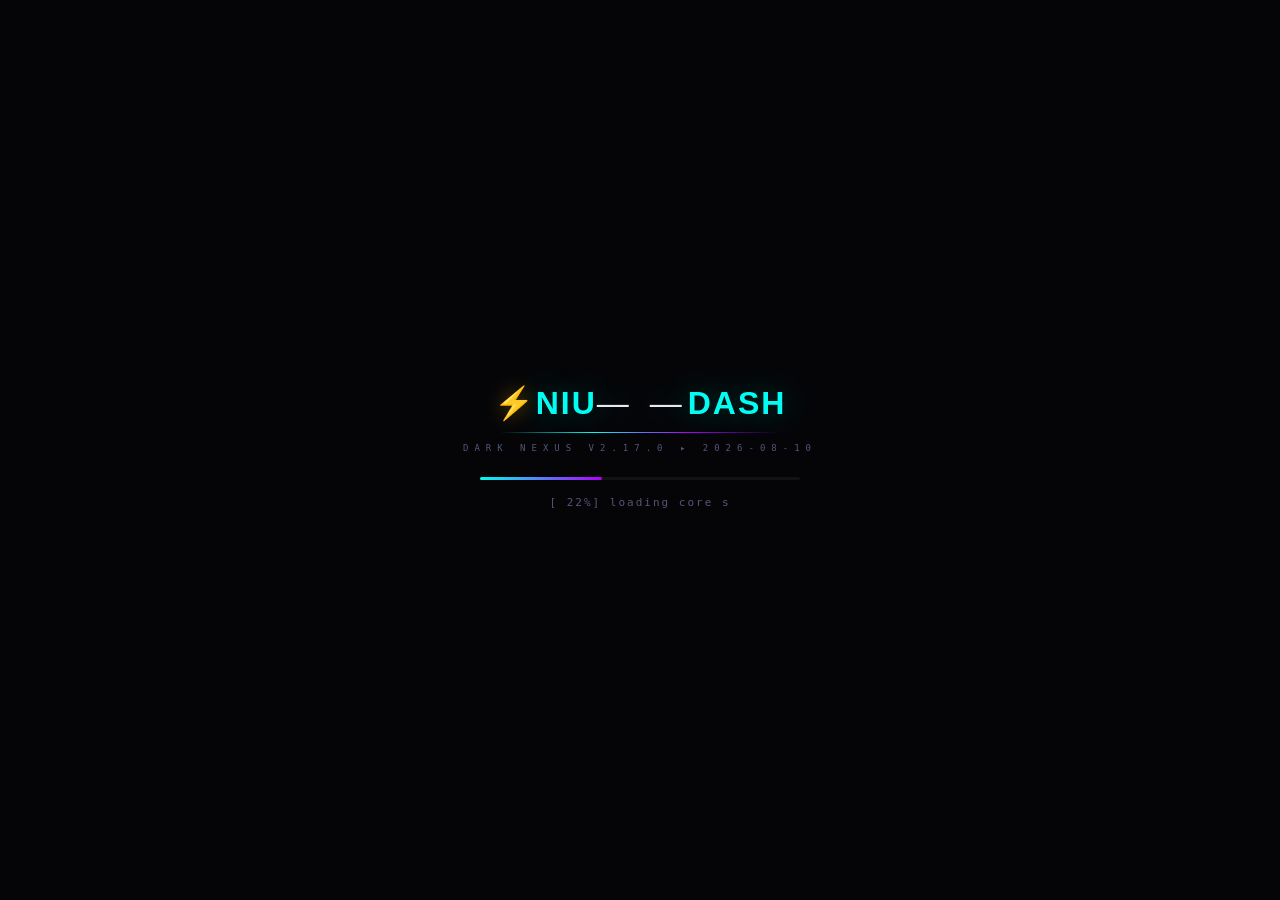
==== commit 5b0cae31: "data: regenerate ecosystem-status.json — 43 git + 6 non-git = 49 item (Niu-OSS-Dashboard terdaftar)" ====
--- a/index.html
+++ b/index.html
@@ -776,7 +776,7 @@
 </div>
 
 <script>
-var NIU_VERSION = {v:'2.17.0',hash:'c9c1f1c',date:'2026-08-10T19:07:34+07:00',msg:"feat: redesign v3 \"Neo-Nexus\" — modern command-center upgrade (#3)"};
+var NIU_VERSION = {v:'2.17.0',hash:'74f72aa',date:'2026-08-21T22:13:59+07:00',msg:"data: regenerate ecosystem-status.json (USB-independent BACKLOG-only mode)"};
 var NIU_VERSION = {v:'2.17.0',hash:'neonexus',date:'2026-08-10T12:00:00+07:00',msg:"redesign v3 — neo-nexus: aurora bg, card spotlight + tilt, magnetic micro-interaction, count-up, scroll progress, blur-reveal"};
 var NIU_VERSION = {v:'2.17.0',hash:'local',date:'2026-08-10T12:00:00+07:00',msg:"redesign v3 — neo-nexus: aurora bg, card spotlight + tilt, magnetic micro-interaction, count-up, scroll progress, blur-reveal"};
 document.getElementById('bt-sub').textContent = 'Dark Nexus v' + NIU_VERSION.v + ' ▸ ' + NIU_VERSION.date.slice(0,10);
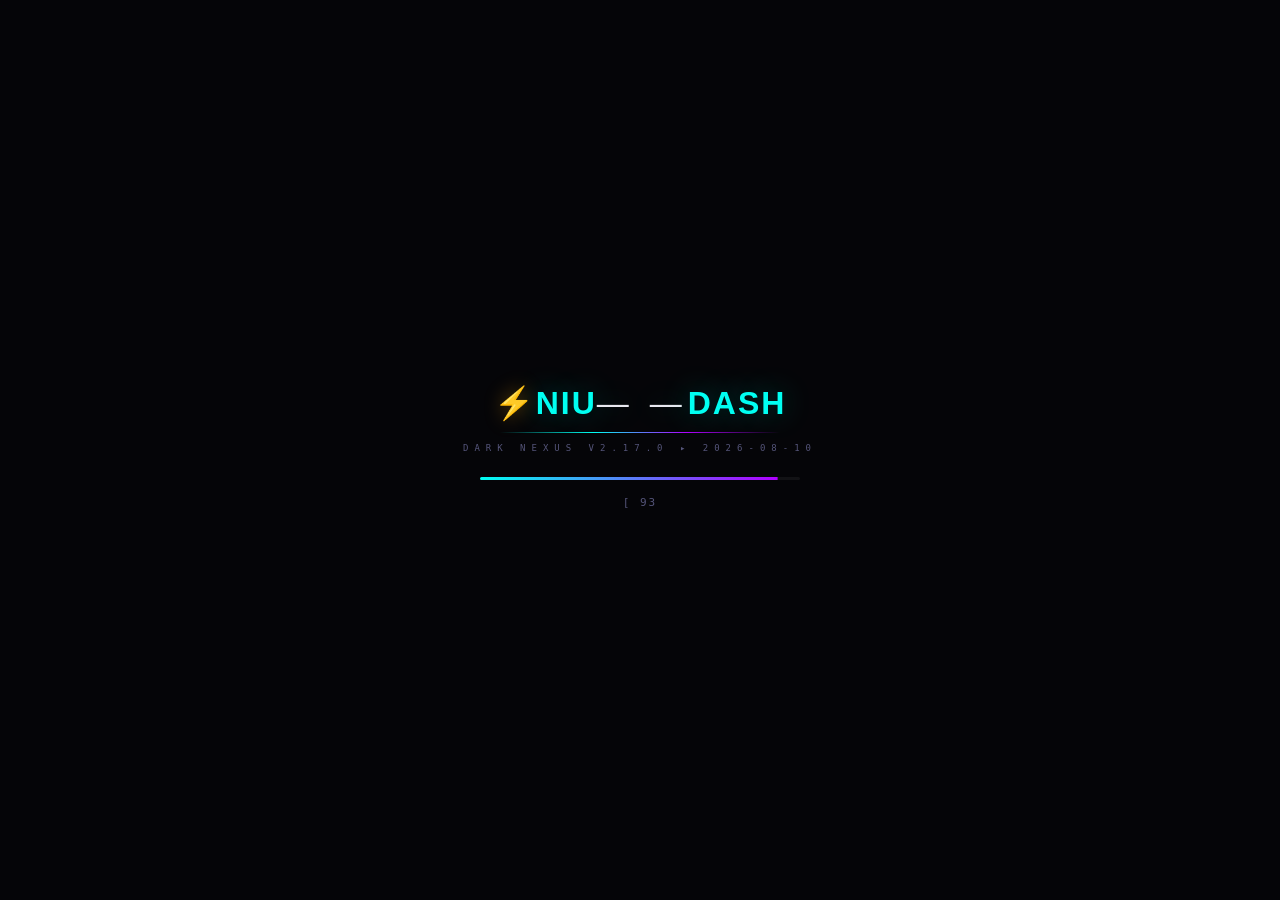
==== commit 74e3a934: "data: ecosystem-status.json — 25 proyek (Niu-OSS-Dashboard tier 2)" ====
--- a/index.html
+++ b/index.html
@@ -776,7 +776,7 @@
 </div>
 
 <script>
-var NIU_VERSION = {v:'2.17.0',hash:'74f72aa',date:'2026-08-21T22:13:59+07:00',msg:"data: regenerate ecosystem-status.json (USB-independent BACKLOG-only mode)"};
+var NIU_VERSION = {v:'2.17.0',hash:'5b0cae3',date:'2026-09-19T16:48:17+07:00',msg:"data: regenerate ecosystem-status.json — 43 git + 6 non-git = 49 item (Niu-OSS-Dashboard terdaftar)"};
 var NIU_VERSION = {v:'2.17.0',hash:'neonexus',date:'2026-08-10T12:00:00+07:00',msg:"redesign v3 — neo-nexus: aurora bg, card spotlight + tilt, magnetic micro-interaction, count-up, scroll progress, blur-reveal"};
 var NIU_VERSION = {v:'2.17.0',hash:'local',date:'2026-08-10T12:00:00+07:00',msg:"redesign v3 — neo-nexus: aurora bg, card spotlight + tilt, magnetic micro-interaction, count-up, scroll progress, blur-reveal"};
 document.getElementById('bt-sub').textContent = 'Dark Nexus v' + NIU_VERSION.v + ' ▸ ' + NIU_VERSION.date.slice(0,10);
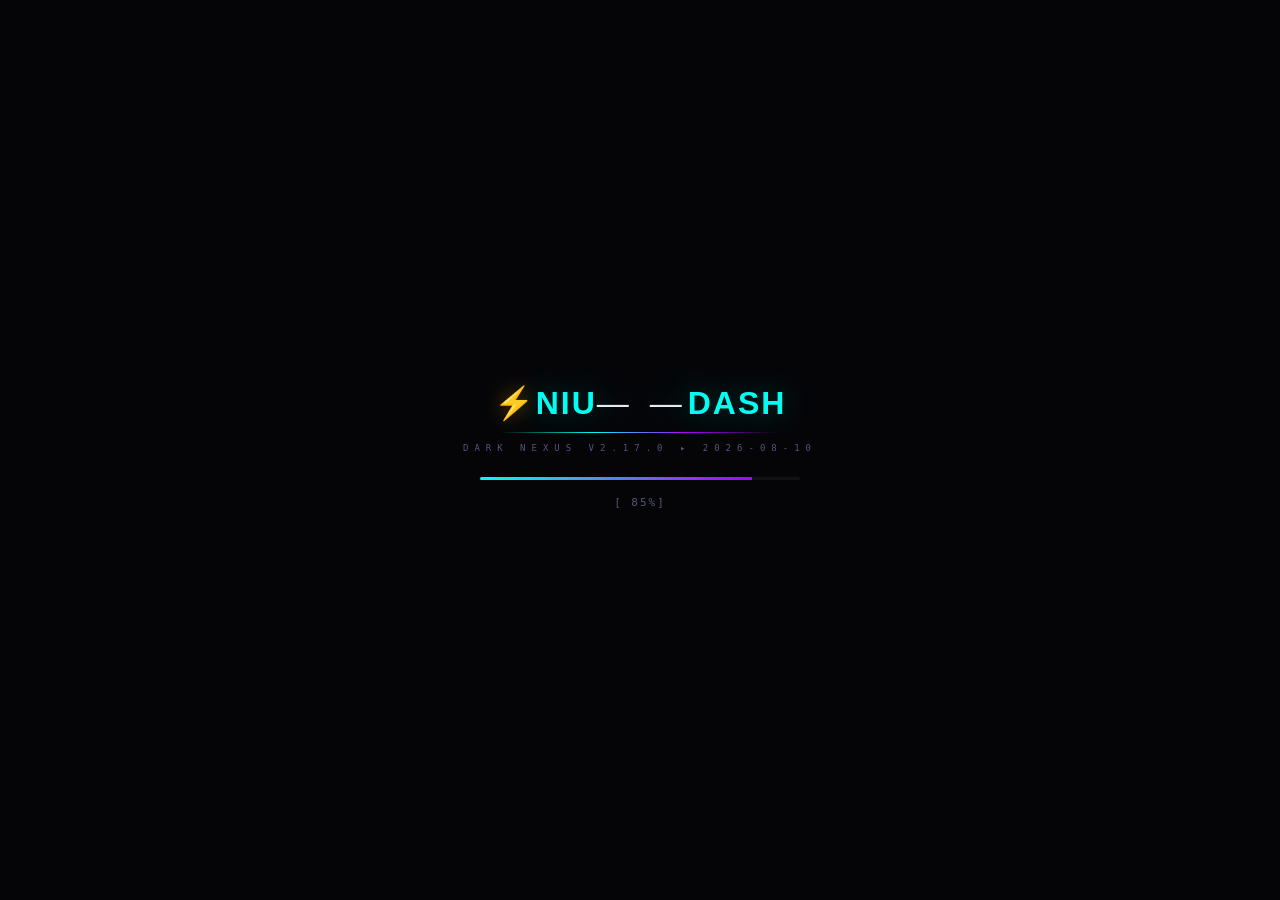
==== commit 15110e74: "data: ecosystem-status 25 → 32 proyek — sinkron kondisi ekosistem terkini Tambah: uacc, niu-mission-" ====
--- a/index.html
+++ b/index.html
@@ -776,7 +776,7 @@
 </div>
 
 <script>
-var NIU_VERSION = {v:'2.17.0',hash:'5b0cae3',date:'2026-09-19T16:48:17+07:00',msg:"data: regenerate ecosystem-status.json — 43 git + 6 non-git = 49 item (Niu-OSS-Dashboard terdaftar)"};
+var NIU_VERSION = {v:'2.17.0',hash:'74e3a93',date:'2026-09-19T16:49:25+07:00',msg:"data: ecosystem-status.json — 25 proyek (Niu-OSS-Dashboard tier 2)"};
 var NIU_VERSION = {v:'2.17.0',hash:'neonexus',date:'2026-08-10T12:00:00+07:00',msg:"redesign v3 — neo-nexus: aurora bg, card spotlight + tilt, magnetic micro-interaction, count-up, scroll progress, blur-reveal"};
 var NIU_VERSION = {v:'2.17.0',hash:'local',date:'2026-08-10T12:00:00+07:00',msg:"redesign v3 — neo-nexus: aurora bg, card spotlight + tilt, magnetic micro-interaction, count-up, scroll progress, blur-reveal"};
 document.getElementById('bt-sub').textContent = 'Dark Nexus v' + NIU_VERSION.v + ' ▸ ' + NIU_VERSION.date.slice(0,10);
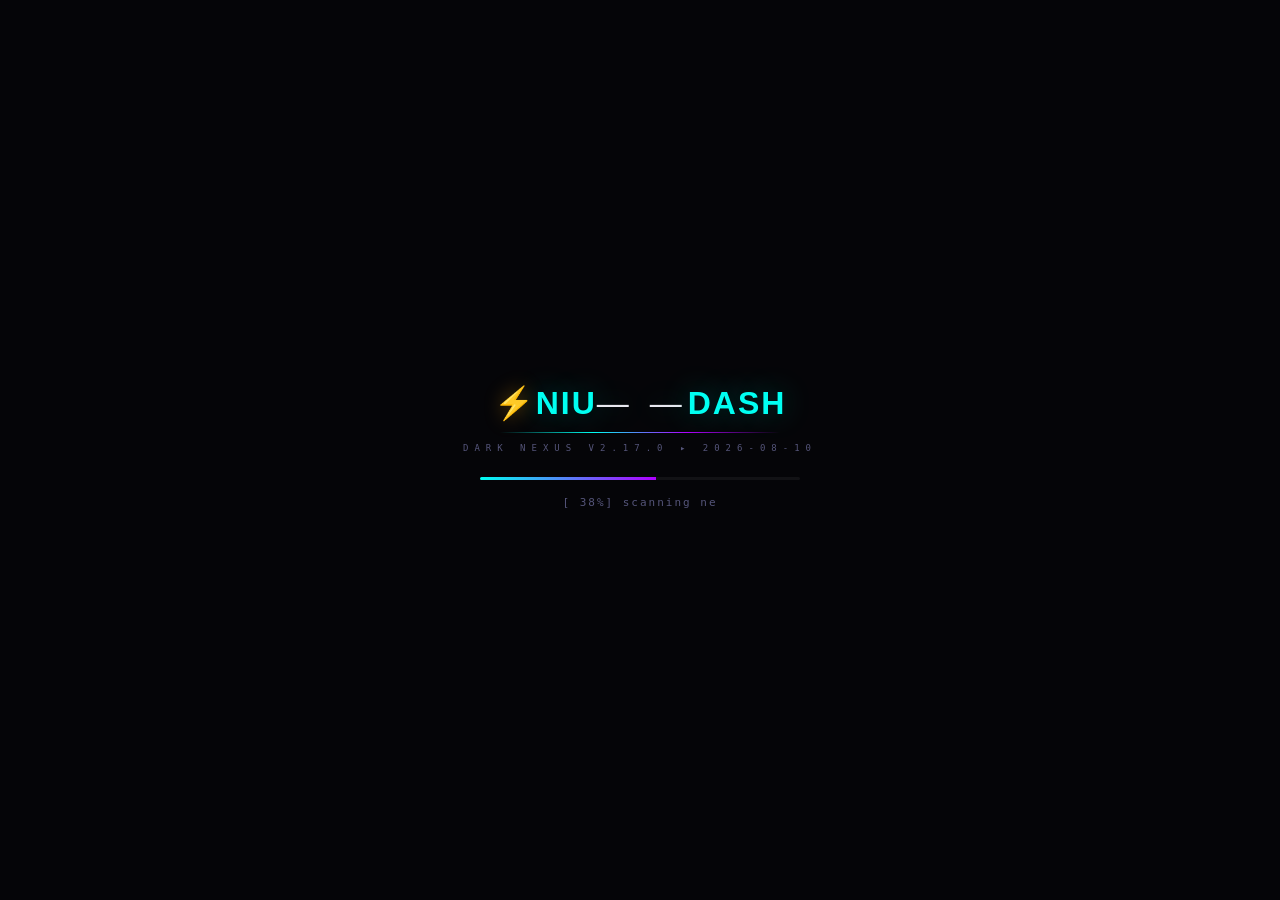
==== commit 5cb50097: "chore(data): update released.json" ====
--- a/index.html
+++ b/index.html
@@ -776,7 +776,7 @@
 </div>
 
 <script>
-var NIU_VERSION = {v:'2.17.0',hash:'74e3a93',date:'2026-09-19T16:49:25+07:00',msg:"data: ecosystem-status.json — 25 proyek (Niu-OSS-Dashboard tier 2)"};
+var NIU_VERSION = {v:'2.17.0',hash:'15110e7',date:'2026-09-20T21:47:41+07:00',msg:"data: ecosystem-status 25 → 32 proyek — sinkron kondisi ekosistem terkini"};
 var NIU_VERSION = {v:'2.17.0',hash:'neonexus',date:'2026-08-10T12:00:00+07:00',msg:"redesign v3 — neo-nexus: aurora bg, card spotlight + tilt, magnetic micro-interaction, count-up, scroll progress, blur-reveal"};
 var NIU_VERSION = {v:'2.17.0',hash:'local',date:'2026-08-10T12:00:00+07:00',msg:"redesign v3 — neo-nexus: aurora bg, card spotlight + tilt, magnetic micro-interaction, count-up, scroll progress, blur-reveal"};
 document.getElementById('bt-sub').textContent = 'Dark Nexus v' + NIU_VERSION.v + ' ▸ ' + NIU_VERSION.date.slice(0,10);
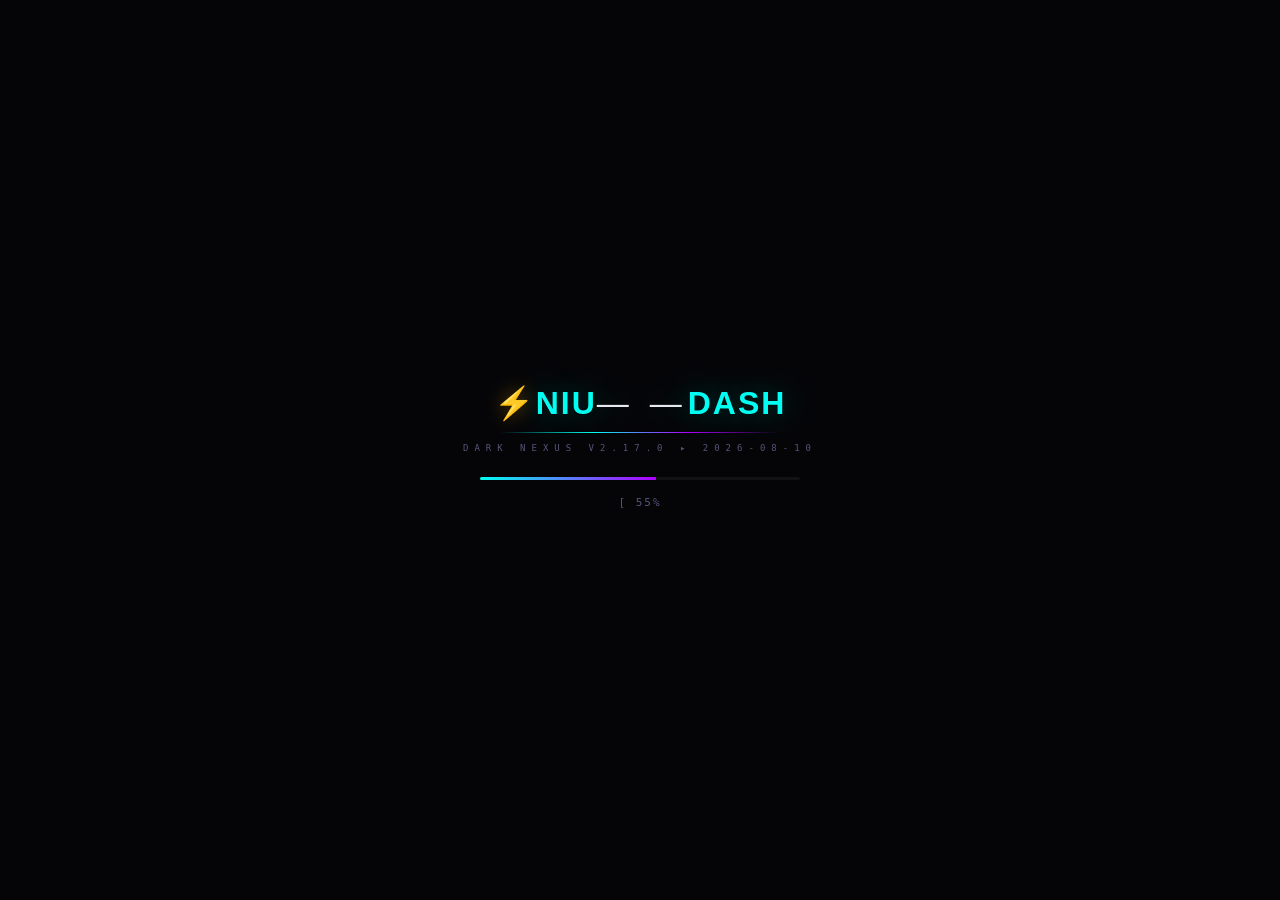
==== commit 604a7643: "chore(data): regenerate ecosystem-status; Pemdi 67 pages (was 70)" ====
--- a/index.html
+++ b/index.html
@@ -776,7 +776,7 @@
 </div>
 
 <script>
-var NIU_VERSION = {v:'2.17.0',hash:'15110e7',date:'2026-09-20T21:47:41+07:00',msg:"data: ecosystem-status 25 → 32 proyek — sinkron kondisi ekosistem terkini"};
+var NIU_VERSION = {v:'2.17.0',hash:'5cb5009',date:'2026-09-23T14:22:09+07:00',msg:"chore(data): update released.json"};
 var NIU_VERSION = {v:'2.17.0',hash:'neonexus',date:'2026-08-10T12:00:00+07:00',msg:"redesign v3 — neo-nexus: aurora bg, card spotlight + tilt, magnetic micro-interaction, count-up, scroll progress, blur-reveal"};
 var NIU_VERSION = {v:'2.17.0',hash:'local',date:'2026-08-10T12:00:00+07:00',msg:"redesign v3 — neo-nexus: aurora bg, card spotlight + tilt, magnetic micro-interaction, count-up, scroll progress, blur-reveal"};
 document.getElementById('bt-sub').textContent = 'Dark Nexus v' + NIU_VERSION.v + ' ▸ ' + NIU_VERSION.date.slice(0,10);
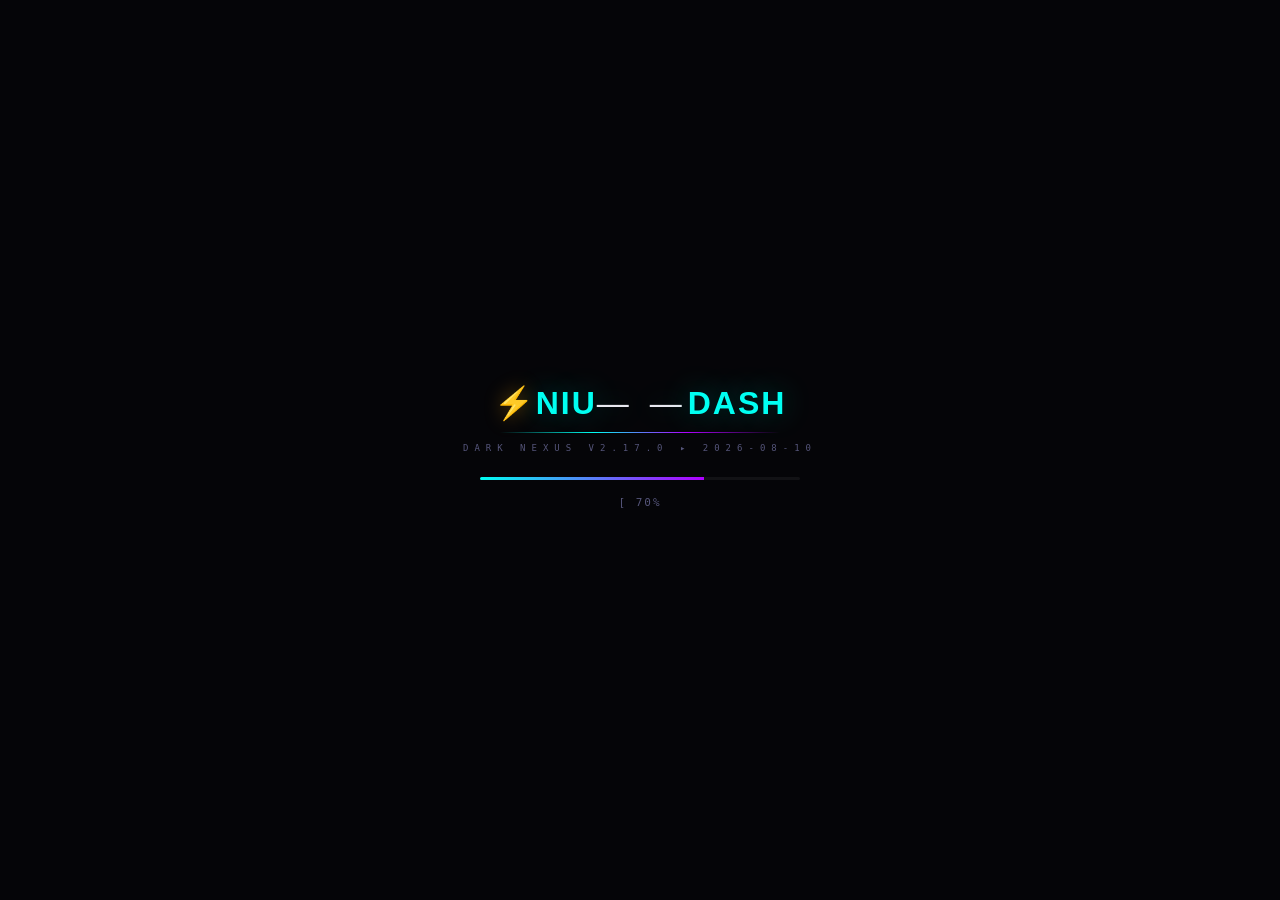
==== commit 8174feb9: "docs: update BACKLOG — 6 Okt 2026 sync" ====
--- a/index.html
+++ b/index.html
@@ -776,7 +776,7 @@
 </div>
 
 <script>
-var NIU_VERSION = {v:'2.17.0',hash:'5cb5009',date:'2026-09-23T14:22:09+07:00',msg:"chore(data): update released.json"};
+var NIU_VERSION = {v:'2.17.0',hash:'604a764',date:'2026-09-25T10:44:24+07:00',msg:"chore(data): regenerate ecosystem-status; Pemdi 67 pages (was 70)"};
 var NIU_VERSION = {v:'2.17.0',hash:'neonexus',date:'2026-08-10T12:00:00+07:00',msg:"redesign v3 — neo-nexus: aurora bg, card spotlight + tilt, magnetic micro-interaction, count-up, scroll progress, blur-reveal"};
 var NIU_VERSION = {v:'2.17.0',hash:'local',date:'2026-08-10T12:00:00+07:00',msg:"redesign v3 — neo-nexus: aurora bg, card spotlight + tilt, magnetic micro-interaction, count-up, scroll progress, blur-reveal"};
 document.getElementById('bt-sub').textContent = 'Dark Nexus v' + NIU_VERSION.v + ' ▸ ' + NIU_VERSION.date.slice(0,10);
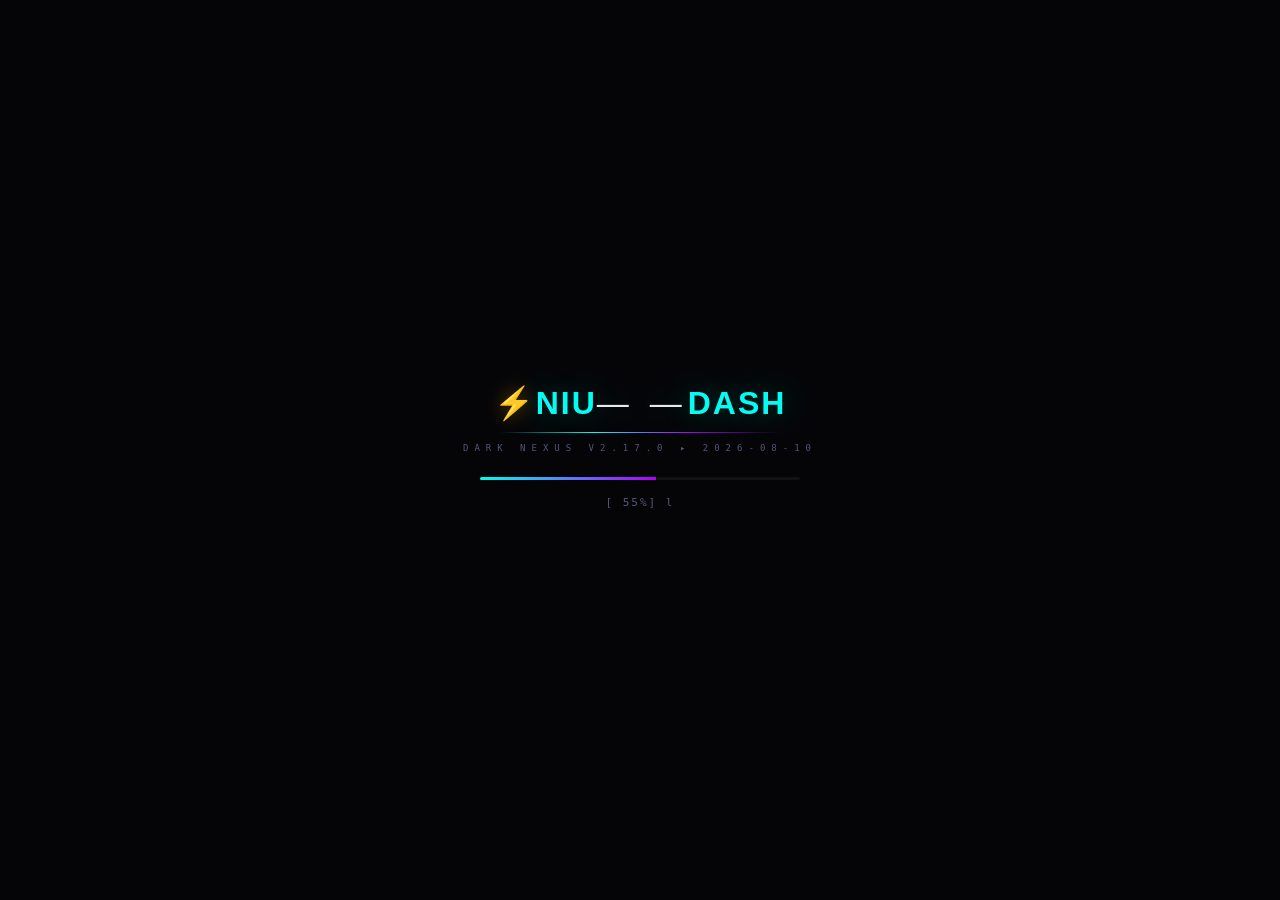
==== commit bf8b2d9b: "chore: sync AGENTS.md" ====
--- a/index.html
+++ b/index.html
@@ -776,7 +776,7 @@
 </div>
 
 <script>
-var NIU_VERSION = {v:'2.17.0',hash:'604a764',date:'2026-09-25T10:44:24+07:00',msg:"chore(data): regenerate ecosystem-status; Pemdi 67 pages (was 70)"};
+var NIU_VERSION = {v:'2.17.0',hash:'8174feb',date:'2026-10-06T14:02:43+07:00',msg:"docs: update BACKLOG — 6 Okt 2026 sync"};
 var NIU_VERSION = {v:'2.17.0',hash:'neonexus',date:'2026-08-10T12:00:00+07:00',msg:"redesign v3 — neo-nexus: aurora bg, card spotlight + tilt, magnetic micro-interaction, count-up, scroll progress, blur-reveal"};
 var NIU_VERSION = {v:'2.17.0',hash:'local',date:'2026-08-10T12:00:00+07:00',msg:"redesign v3 — neo-nexus: aurora bg, card spotlight + tilt, magnetic micro-interaction, count-up, scroll progress, blur-reveal"};
 document.getElementById('bt-sub').textContent = 'Dark Nexus v' + NIU_VERSION.v + ' ▸ ' + NIU_VERSION.date.slice(0,10);
